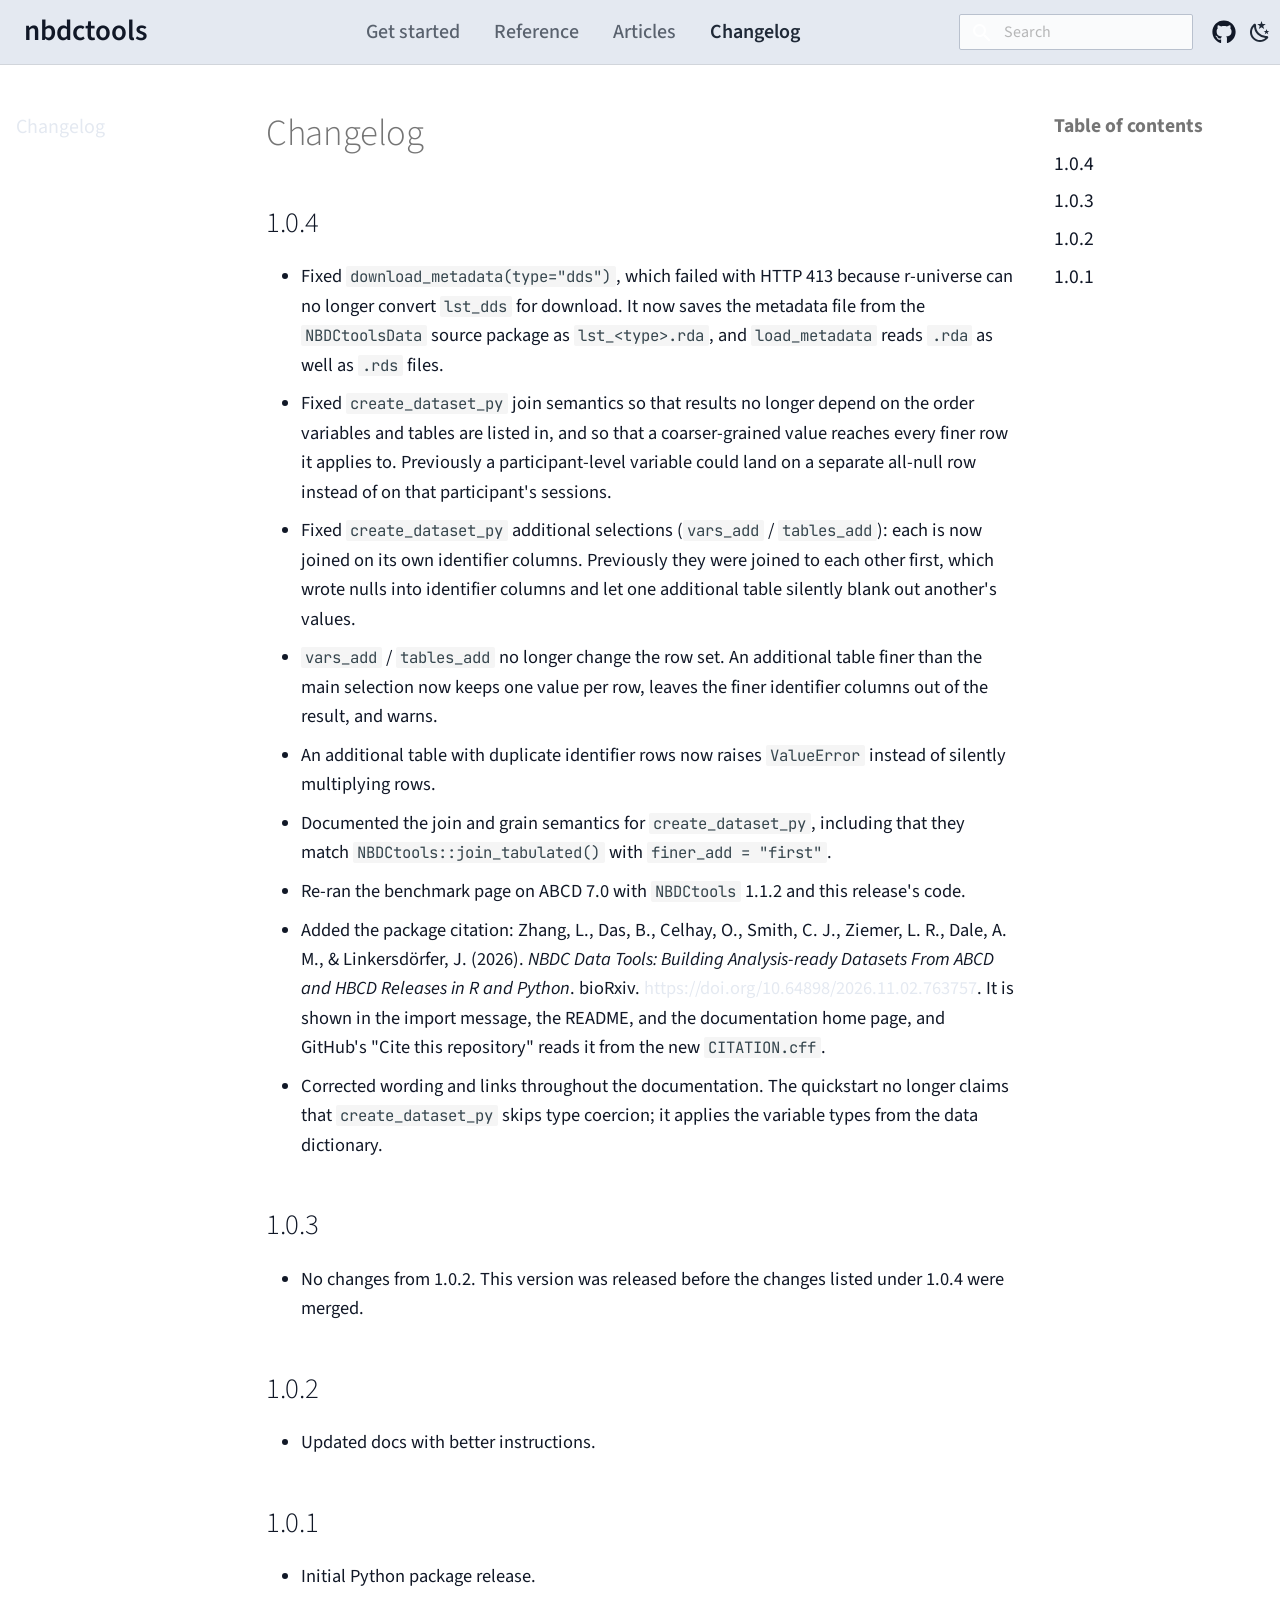
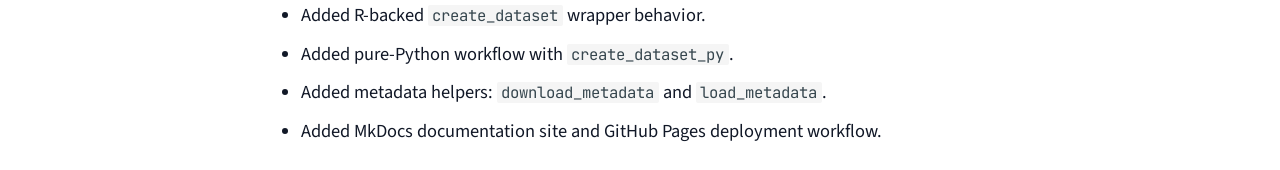
==== changelog/index.html @ 76fd2df4 "deploy: 6b6d49d60920d5ab113101029b81281e1717de40" ====
<!doctype html>
<html lang="en" class="no-js">
  <head>
    
      <meta charset="utf-8">
      <meta name="viewport" content="width=device-width,initial-scale=1">
      
        <meta name="description" content="Python version of NBDCtools, a collection of tools for working with NBDC data.">
      
      
      
        <link rel="canonical" href="https://software.nbdc-datahub.org/nbdctools-py/changelog/">
      
      
        <link rel="prev" href="../guide/troubleshooting/">
      
      
      
        
      
      
      <link rel="icon" href="../assets/images/favicon.png">
      <meta name="generator" content="mkdocs-1.6.1, mkdocs-material-9.7.6">
    
    
      
        <title>Changelog - nbdctools</title>
      
    
    
      <link rel="stylesheet" href="../assets/stylesheets/main.484c7ddc.min.css">
      
        
        <link rel="stylesheet" href="../assets/stylesheets/palette.ab4e12ef.min.css">
      
      


    
    
      
    
    
      
        
        
        <link rel="preconnect" href="https://fonts.gstatic.com" crossorigin>
        <link rel="stylesheet" href="https://fonts.googleapis.com/css?family=Source+Sans+3:300,300i,400,400i,700,700i%7CJetBrains+Mono:400,400i,700,700i&display=fallback">
        <style>:root{--md-text-font:"Source Sans 3";--md-code-font:"JetBrains Mono"}</style>
      
    
    
      <link rel="stylesheet" href="../assets/_mkdocstrings.css">
    
      <link rel="stylesheet" href="../stylesheets/pkgdown.css">
    
    <script>__md_scope=new URL("..",location),__md_hash=e=>[...e].reduce(((e,_)=>(e<<5)-e+_.charCodeAt(0)),0),__md_get=(e,_=localStorage,t=__md_scope)=>JSON.parse(_.getItem(t.pathname+"."+e)),__md_set=(e,_,t=localStorage,a=__md_scope)=>{try{t.setItem(a.pathname+"."+e,JSON.stringify(_))}catch(e){}}</script>
    
      

    
    
  </head>
  
  
    
    
      
    
    
    
    
    <body dir="ltr" data-md-color-scheme="default" data-md-color-primary="custom" data-md-color-accent="custom">
  
    
    <input class="md-toggle" data-md-toggle="drawer" type="checkbox" id="__drawer" autocomplete="off">
    <input class="md-toggle" data-md-toggle="search" type="checkbox" id="__search" autocomplete="off">
    <label class="md-overlay" for="__drawer"></label>
    <div data-md-component="skip">
      
        
        <a href="#changelog" class="md-skip">
          Skip to content
        </a>
      
    </div>
    <div data-md-component="announce">
      
    </div>
    
    
      

  

<header class="md-header md-header--shadow md-header--lifted" data-md-component="header">
  <nav class="md-header__inner md-grid" aria-label="Header">
    <a href=".." title="nbdctools" class="md-header__button md-logo" aria-label="nbdctools" data-md-component="logo">
      
  
  <svg xmlns="http://www.w3.org/2000/svg" viewBox="0 0 24 24"><path d="M12 8a3 3 0 0 0 3-3 3 3 0 0 0-3-3 3 3 0 0 0-3 3 3 3 0 0 0 3 3m0 3.54C9.64 9.35 6.5 8 3 8v11c3.5 0 6.64 1.35 9 3.54 2.36-2.19 5.5-3.54 9-3.54V8c-3.5 0-6.64 1.35-9 3.54"/></svg>

    </a>
    <label class="md-header__button md-icon" for="__drawer">
      
      <svg xmlns="http://www.w3.org/2000/svg" viewBox="0 0 24 24"><path d="M3 6h18v2H3zm0 5h18v2H3zm0 5h18v2H3z"/></svg>
    </label>
    <div class="md-header__title" data-md-component="header-title">
      <div class="md-header__ellipsis">
        <div class="md-header__topic">
          <span class="md-ellipsis">
            nbdctools
          </span>
        </div>
        <div class="md-header__topic" data-md-component="header-topic">
          <span class="md-ellipsis">
            
              Changelog
            
          </span>
        </div>
      </div>
    </div>
    
      
        <form class="md-header__option" data-md-component="palette">
  
    
    
    
    <input class="md-option" data-md-color-media="(prefers-color-scheme: light)" data-md-color-scheme="default" data-md-color-primary="custom" data-md-color-accent="custom"  aria-label="Switch to dark mode"  type="radio" name="__palette" id="__palette_0">
    
      <label class="md-header__button md-icon" title="Switch to dark mode" for="__palette_1" hidden>
        <svg xmlns="http://www.w3.org/2000/svg" viewBox="0 0 24 24"><path d="m17.75 4.09-2.53 1.94.91 3.06-2.63-1.81-2.63 1.81.91-3.06-2.53-1.94L12.44 4l1.06-3 1.06 3zm3.5 6.91-1.64 1.25.59 1.98-1.7-1.17-1.7 1.17.59-1.98L15.75 11l2.06-.05L18.5 9l.69 1.95zm-2.28 4.95c.83-.08 1.72 1.1 1.19 1.85-.32.45-.66.87-1.08 1.27C15.17 23 8.84 23 4.94 19.07c-3.91-3.9-3.91-10.24 0-14.14.4-.4.82-.76 1.27-1.08.75-.53 1.93.36 1.85 1.19-.27 2.86.69 5.83 2.89 8.02a9.96 9.96 0 0 0 8.02 2.89m-1.64 2.02a12.08 12.08 0 0 1-7.8-3.47c-2.17-2.19-3.33-5-3.49-7.82-2.81 3.14-2.7 7.96.31 10.98 3.02 3.01 7.84 3.12 10.98.31"/></svg>
      </label>
    
  
    
    
    
    <input class="md-option" data-md-color-media="(prefers-color-scheme: dark)" data-md-color-scheme="slate" data-md-color-primary="custom" data-md-color-accent="custom"  aria-label="Switch to light mode"  type="radio" name="__palette" id="__palette_1">
    
      <label class="md-header__button md-icon" title="Switch to light mode" for="__palette_0" hidden>
        <svg xmlns="http://www.w3.org/2000/svg" viewBox="0 0 24 24"><path d="M12 7a5 5 0 0 1 5 5 5 5 0 0 1-5 5 5 5 0 0 1-5-5 5 5 0 0 1 5-5m0 2a3 3 0 0 0-3 3 3 3 0 0 0 3 3 3 3 0 0 0 3-3 3 3 0 0 0-3-3m0-7 2.39 3.42C13.65 5.15 12.84 5 12 5s-1.65.15-2.39.42zM3.34 7l4.16-.35A7.2 7.2 0 0 0 5.94 8.5c-.44.74-.69 1.5-.83 2.29zm.02 10 1.76-3.77a7.131 7.131 0 0 0 2.38 4.14zM20.65 7l-1.77 3.79a7.02 7.02 0 0 0-2.38-4.15zm-.01 10-4.14.36c.59-.51 1.12-1.14 1.54-1.86.42-.73.69-1.5.83-2.29zM12 22l-2.41-3.44c.74.27 1.55.44 2.41.44.82 0 1.63-.17 2.37-.44z"/></svg>
      </label>
    
  
</form>
      
    
    
      <script>var palette=__md_get("__palette");if(palette&&palette.color){if("(prefers-color-scheme)"===palette.color.media){var media=matchMedia("(prefers-color-scheme: light)"),input=document.querySelector(media.matches?"[data-md-color-media='(prefers-color-scheme: light)']":"[data-md-color-media='(prefers-color-scheme: dark)']");palette.color.media=input.getAttribute("data-md-color-media"),palette.color.scheme=input.getAttribute("data-md-color-scheme"),palette.color.primary=input.getAttribute("data-md-color-primary"),palette.color.accent=input.getAttribute("data-md-color-accent")}for(var[key,value]of Object.entries(palette.color))document.body.setAttribute("data-md-color-"+key,value)}</script>
    
    
    
      
      
        <label class="md-header__button md-icon" for="__search">
          
          <svg xmlns="http://www.w3.org/2000/svg" viewBox="0 0 24 24"><path d="M9.5 3A6.5 6.5 0 0 1 16 9.5c0 1.61-.59 3.09-1.56 4.23l.27.27h.79l5 5-1.5 1.5-5-5v-.79l-.27-.27A6.52 6.52 0 0 1 9.5 16 6.5 6.5 0 0 1 3 9.5 6.5 6.5 0 0 1 9.5 3m0 2C7 5 5 7 5 9.5S7 14 9.5 14 14 12 14 9.5 12 5 9.5 5"/></svg>
        </label>
        <div class="md-search" data-md-component="search" role="dialog">
  <label class="md-search__overlay" for="__search"></label>
  <div class="md-search__inner" role="search">
    <form class="md-search__form" name="search">
      <input type="text" class="md-search__input" name="query" aria-label="Search" placeholder="Search" autocapitalize="off" autocorrect="off" autocomplete="off" spellcheck="false" data-md-component="search-query" required>
      <label class="md-search__icon md-icon" for="__search">
        
        <svg xmlns="http://www.w3.org/2000/svg" viewBox="0 0 24 24"><path d="M9.5 3A6.5 6.5 0 0 1 16 9.5c0 1.61-.59 3.09-1.56 4.23l.27.27h.79l5 5-1.5 1.5-5-5v-.79l-.27-.27A6.52 6.52 0 0 1 9.5 16 6.5 6.5 0 0 1 3 9.5 6.5 6.5 0 0 1 9.5 3m0 2C7 5 5 7 5 9.5S7 14 9.5 14 14 12 14 9.5 12 5 9.5 5"/></svg>
        
        <svg xmlns="http://www.w3.org/2000/svg" viewBox="0 0 24 24"><path d="M20 11v2H8l5.5 5.5-1.42 1.42L4.16 12l7.92-7.92L13.5 5.5 8 11z"/></svg>
      </label>
      <nav class="md-search__options" aria-label="Search">
        
        <button type="reset" class="md-search__icon md-icon" title="Clear" aria-label="Clear" tabindex="-1">
          
          <svg xmlns="http://www.w3.org/2000/svg" viewBox="0 0 24 24"><path d="M19 6.41 17.59 5 12 10.59 6.41 5 5 6.41 10.59 12 5 17.59 6.41 19 12 13.41 17.59 19 19 17.59 13.41 12z"/></svg>
        </button>
      </nav>
      
        <div class="md-search__suggest" data-md-component="search-suggest"></div>
      
    </form>
    <div class="md-search__output">
      <div class="md-search__scrollwrap" tabindex="0" data-md-scrollfix>
        <div class="md-search-result" data-md-component="search-result">
          <div class="md-search-result__meta">
            Initializing search
          </div>
          <ol class="md-search-result__list" role="presentation"></ol>
        </div>
      </div>
    </div>
  </div>
</div>
      
    
    
      <div class="md-header__source">
        <a href="https://github.com/nbdc-datahub/nbdctools-py" title="Go to repository" class="md-source" data-md-component="source">
  <div class="md-source__icon md-icon">
    
    <svg xmlns="http://www.w3.org/2000/svg" viewBox="0 0 512 512"><!--! Font Awesome Free 7.1.0 by @fontawesome - https://fontawesome.com License - https://fontawesome.com/license/free (Icons: CC BY 4.0, Fonts: SIL OFL 1.1, Code: MIT License) Copyright 2025 Fonticons, Inc.--><path d="M173.9 397.4c0 2-2.3 3.6-5.2 3.6-3.3.3-5.6-1.3-5.6-3.6 0-2 2.3-3.6 5.2-3.6 3-.3 5.6 1.3 5.6 3.6m-31.1-4.5c-.7 2 1.3 4.3 4.3 4.9 2.6 1 5.6 0 6.2-2s-1.3-4.3-4.3-5.2c-2.6-.7-5.5.3-6.2 2.3m44.2-1.7c-2.9.7-4.9 2.6-4.6 4.9.3 2 2.9 3.3 5.9 2.6 2.9-.7 4.9-2.6 4.6-4.6-.3-1.9-3-3.2-5.9-2.9M252.8 8C114.1 8 8 113.3 8 252c0 110.9 69.8 205.8 169.5 239.2 12.8 2.3 17.3-5.6 17.3-12.1 0-6.2-.3-40.4-.3-61.4 0 0-70 15-84.7-29.8 0 0-11.4-29.1-27.8-36.6 0 0-22.9-15.7 1.6-15.4 0 0 24.9 2 38.6 25.8 21.9 38.6 58.6 27.5 72.9 20.9 2.3-16 8.8-27.1 16-33.7-55.9-6.2-112.3-14.3-112.3-110.5 0-27.5 7.6-41.3 23.6-58.9-2.6-6.5-11.1-33.3 2.6-67.9 20.9-6.5 69 27 69 27 20-5.6 41.5-8.5 62.8-8.5s42.8 2.9 62.8 8.5c0 0 48.1-33.6 69-27 13.7 34.7 5.2 61.4 2.6 67.9 16 17.7 25.8 31.5 25.8 58.9 0 96.5-58.9 104.2-114.8 110.5 9.2 7.9 17 22.9 17 46.4 0 33.7-.3 75.4-.3 83.6 0 6.5 4.6 14.4 17.3 12.1C436.2 457.8 504 362.9 504 252 504 113.3 391.5 8 252.8 8M105.2 352.9c-1.3 1-1 3.3.7 5.2 1.6 1.6 3.9 2.3 5.2 1 1.3-1 1-3.3-.7-5.2-1.6-1.6-3.9-2.3-5.2-1m-10.8-8.1c-.7 1.3.3 2.9 2.3 3.9 1.6 1 3.6.7 4.3-.7.7-1.3-.3-2.9-2.3-3.9-2-.6-3.6-.3-4.3.7m32.4 35.6c-1.6 1.3-1 4.3 1.3 6.2 2.3 2.3 5.2 2.6 6.5 1 1.3-1.3.7-4.3-1.3-6.2-2.2-2.3-5.2-2.6-6.5-1m-11.4-14.7c-1.6 1-1.6 3.6 0 5.9s4.3 3.3 5.6 2.3c1.6-1.3 1.6-3.9 0-6.2-1.4-2.3-4-3.3-5.6-2"/></svg>
  </div>
  <div class="md-source__repository">
    nbdc-datahub/nbdctools-py
  </div>
</a>
      </div>
    
  </nav>
  
    
      
<nav class="md-tabs" aria-label="Tabs" data-md-component="tabs">
  <div class="md-grid">
    <ul class="md-tabs__list">
      
        
  
  
  
  
    
    
      <li class="md-tabs__item">
        <a href=".." class="md-tabs__link">
          
  
  
    
  
  Get started

        </a>
      </li>
    
  

      
        
  
  
  
  
    <li class="md-tabs__item">
      <a href="../api/reference/" class="md-tabs__link">
        
  
  
    
  
  Reference

      </a>
    </li>
  

      
        
  
  
  
  
    
    
      <li class="md-tabs__item">
        <a href="../guide/r_wrapper/" class="md-tabs__link">
          
  
  
    
  
  Articles

        </a>
      </li>
    
  

      
        
  
  
  
    
  
  
    <li class="md-tabs__item md-tabs__item--active">
      <a href="./" class="md-tabs__link">
        
  
  
    
  
  Changelog

      </a>
    </li>
  

      
    </ul>
  </div>
</nav>
    
  
</header>
    
    <div class="md-container" data-md-component="container">
      
      
        
      
      <main class="md-main" data-md-component="main">
        <div class="md-main__inner md-grid">
          
            
              
              <div class="md-sidebar md-sidebar--primary" data-md-component="sidebar" data-md-type="navigation" >
                <div class="md-sidebar__scrollwrap">
                  <div class="md-sidebar__inner">
                    


  


<nav class="md-nav md-nav--primary md-nav--lifted" aria-label="Navigation" data-md-level="0">
  <label class="md-nav__title" for="__drawer">
    <a href=".." title="nbdctools" class="md-nav__button md-logo" aria-label="nbdctools" data-md-component="logo">
      
  
  <svg xmlns="http://www.w3.org/2000/svg" viewBox="0 0 24 24"><path d="M12 8a3 3 0 0 0 3-3 3 3 0 0 0-3-3 3 3 0 0 0-3 3 3 3 0 0 0 3 3m0 3.54C9.64 9.35 6.5 8 3 8v11c3.5 0 6.64 1.35 9 3.54 2.36-2.19 5.5-3.54 9-3.54V8c-3.5 0-6.64 1.35-9 3.54"/></svg>

    </a>
    nbdctools
  </label>
  
    <div class="md-nav__source">
      <a href="https://github.com/nbdc-datahub/nbdctools-py" title="Go to repository" class="md-source" data-md-component="source">
  <div class="md-source__icon md-icon">
    
    <svg xmlns="http://www.w3.org/2000/svg" viewBox="0 0 512 512"><!--! Font Awesome Free 7.1.0 by @fontawesome - https://fontawesome.com License - https://fontawesome.com/license/free (Icons: CC BY 4.0, Fonts: SIL OFL 1.1, Code: MIT License) Copyright 2025 Fonticons, Inc.--><path d="M173.9 397.4c0 2-2.3 3.6-5.2 3.6-3.3.3-5.6-1.3-5.6-3.6 0-2 2.3-3.6 5.2-3.6 3-.3 5.6 1.3 5.6 3.6m-31.1-4.5c-.7 2 1.3 4.3 4.3 4.9 2.6 1 5.6 0 6.2-2s-1.3-4.3-4.3-5.2c-2.6-.7-5.5.3-6.2 2.3m44.2-1.7c-2.9.7-4.9 2.6-4.6 4.9.3 2 2.9 3.3 5.9 2.6 2.9-.7 4.9-2.6 4.6-4.6-.3-1.9-3-3.2-5.9-2.9M252.8 8C114.1 8 8 113.3 8 252c0 110.9 69.8 205.8 169.5 239.2 12.8 2.3 17.3-5.6 17.3-12.1 0-6.2-.3-40.4-.3-61.4 0 0-70 15-84.7-29.8 0 0-11.4-29.1-27.8-36.6 0 0-22.9-15.7 1.6-15.4 0 0 24.9 2 38.6 25.8 21.9 38.6 58.6 27.5 72.9 20.9 2.3-16 8.8-27.1 16-33.7-55.9-6.2-112.3-14.3-112.3-110.5 0-27.5 7.6-41.3 23.6-58.9-2.6-6.5-11.1-33.3 2.6-67.9 20.9-6.5 69 27 69 27 20-5.6 41.5-8.5 62.8-8.5s42.8 2.9 62.8 8.5c0 0 48.1-33.6 69-27 13.7 34.7 5.2 61.4 2.6 67.9 16 17.7 25.8 31.5 25.8 58.9 0 96.5-58.9 104.2-114.8 110.5 9.2 7.9 17 22.9 17 46.4 0 33.7-.3 75.4-.3 83.6 0 6.5 4.6 14.4 17.3 12.1C436.2 457.8 504 362.9 504 252 504 113.3 391.5 8 252.8 8M105.2 352.9c-1.3 1-1 3.3.7 5.2 1.6 1.6 3.9 2.3 5.2 1 1.3-1 1-3.3-.7-5.2-1.6-1.6-3.9-2.3-5.2-1m-10.8-8.1c-.7 1.3.3 2.9 2.3 3.9 1.6 1 3.6.7 4.3-.7.7-1.3-.3-2.9-2.3-3.9-2-.6-3.6-.3-4.3.7m32.4 35.6c-1.6 1.3-1 4.3 1.3 6.2 2.3 2.3 5.2 2.6 6.5 1 1.3-1.3.7-4.3-1.3-6.2-2.2-2.3-5.2-2.6-6.5-1m-11.4-14.7c-1.6 1-1.6 3.6 0 5.9s4.3 3.3 5.6 2.3c1.6-1.3 1.6-3.9 0-6.2-1.4-2.3-4-3.3-5.6-2"/></svg>
  </div>
  <div class="md-source__repository">
    nbdc-datahub/nbdctools-py
  </div>
</a>
    </div>
  
  <ul class="md-nav__list" data-md-scrollfix>
    
      
      
  
  
  
  
    
    
      
        
          
        
      
        
      
        
      
    
    
    
      
      
    
    
    <li class="md-nav__item md-nav__item--nested">
      
        
        
        <input class="md-nav__toggle md-toggle " type="checkbox" id="__nav_1" >
        
          
          <div class="md-nav__link md-nav__container">
            <a href=".." class="md-nav__link ">
              
  
  
  <span class="md-ellipsis">
    
  
    Get started
  

    
  </span>
  
  

            </a>
            
              
              <label class="md-nav__link " for="__nav_1" id="__nav_1_label" tabindex="0">
                <span class="md-nav__icon md-icon"></span>
              </label>
            
          </div>
        
        <nav class="md-nav" data-md-level="1" aria-labelledby="__nav_1_label" aria-expanded="false">
          <label class="md-nav__title" for="__nav_1">
            <span class="md-nav__icon md-icon"></span>
            
  
    Get started
  

          </label>
          <ul class="md-nav__list" data-md-scrollfix>
            
              
            
              
                
  
  
  
  
    <li class="md-nav__item">
      <a href="../installation/" class="md-nav__link">
        
  
  
  <span class="md-ellipsis">
    
  
    Installation
  

    
  </span>
  
  

      </a>
    </li>
  

              
            
              
                
  
  
  
  
    <li class="md-nav__item">
      <a href="../quickstart/" class="md-nav__link">
        
  
  
  <span class="md-ellipsis">
    
  
    Quickstart
  

    
  </span>
  
  

      </a>
    </li>
  

              
            
          </ul>
        </nav>
      
    </li>
  

    
      
      
  
  
  
  
    <li class="md-nav__item">
      <a href="../api/reference/" class="md-nav__link">
        
  
  
  <span class="md-ellipsis">
    
  
    Reference
  

    
  </span>
  
  

      </a>
    </li>
  

    
      
      
  
  
  
  
    
    
      
        
      
        
      
        
      
        
      
        
      
    
    
    
      
      
    
    
    <li class="md-nav__item md-nav__item--nested">
      
        
        
        <input class="md-nav__toggle md-toggle " type="checkbox" id="__nav_3" >
        
          
          <label class="md-nav__link" for="__nav_3" id="__nav_3_label" tabindex="0">
            
  
  
  <span class="md-ellipsis">
    
  
    Articles
  

    
  </span>
  
  

            <span class="md-nav__icon md-icon"></span>
          </label>
        
        <nav class="md-nav" data-md-level="1" aria-labelledby="__nav_3_label" aria-expanded="false">
          <label class="md-nav__title" for="__nav_3">
            <span class="md-nav__icon md-icon"></span>
            
  
    Articles
  

          </label>
          <ul class="md-nav__list" data-md-scrollfix>
            
              
                
  
  
  
  
    <li class="md-nav__item">
      <a href="../guide/r_wrapper/" class="md-nav__link">
        
  
  
  <span class="md-ellipsis">
    
  
    R wrapper
  

    
  </span>
  
  

      </a>
    </li>
  

              
            
              
                
  
  
  
  
    <li class="md-nav__item">
      <a href="../guide/pure_python/" class="md-nav__link">
        
  
  
  <span class="md-ellipsis">
    
  
    Pure Python
  

    
  </span>
  
  

      </a>
    </li>
  

              
            
              
                
  
  
  
  
    <li class="md-nav__item">
      <a href="../guide/metadata/" class="md-nav__link">
        
  
  
  <span class="md-ellipsis">
    
  
    Metadata Workflow
  

    
  </span>
  
  

      </a>
    </li>
  

              
            
              
                
  
  
  
  
    <li class="md-nav__item">
      <a href="../guide/benchmark/" class="md-nav__link">
        
  
  
  <span class="md-ellipsis">
    
  
    Benchmark
  

    
  </span>
  
  

      </a>
    </li>
  

              
            
              
                
  
  
  
  
    <li class="md-nav__item">
      <a href="../guide/troubleshooting/" class="md-nav__link">
        
  
  
  <span class="md-ellipsis">
    
  
    Troubleshooting
  

    
  </span>
  
  

      </a>
    </li>
  

              
            
          </ul>
        </nav>
      
    </li>
  

    
      
      
  
  
    
  
  
  
    <li class="md-nav__item md-nav__item--active">
      
      <input class="md-nav__toggle md-toggle" type="checkbox" id="__toc">
      
      
        
      
      
        <label class="md-nav__link md-nav__link--active" for="__toc">
          
  
  
  <span class="md-ellipsis">
    
  
    Changelog
  

    
  </span>
  
  

          <span class="md-nav__icon md-icon"></span>
        </label>
      
      <a href="./" class="md-nav__link md-nav__link--active">
        
  
  
  <span class="md-ellipsis">
    
  
    Changelog
  

    
  </span>
  
  

      </a>
      
        

<nav class="md-nav md-nav--secondary" aria-label="Table of contents">
  
  
  
    
  
  
    <label class="md-nav__title" for="__toc">
      <span class="md-nav__icon md-icon"></span>
      Table of contents
    </label>
    <ul class="md-nav__list" data-md-component="toc" data-md-scrollfix>
      
        <li class="md-nav__item">
  <a href="#104" class="md-nav__link">
    <span class="md-ellipsis">
      
        1.0.4
      
    </span>
  </a>
  
</li>
      
        <li class="md-nav__item">
  <a href="#103" class="md-nav__link">
    <span class="md-ellipsis">
      
        1.0.3
      
    </span>
  </a>
  
</li>
      
        <li class="md-nav__item">
  <a href="#102" class="md-nav__link">
    <span class="md-ellipsis">
      
        1.0.2
      
    </span>
  </a>
  
</li>
      
        <li class="md-nav__item">
  <a href="#101" class="md-nav__link">
    <span class="md-ellipsis">
      
        1.0.1
      
    </span>
  </a>
  
</li>
      
    </ul>
  
</nav>
      
    </li>
  

    
  </ul>
</nav>
                  </div>
                </div>
              </div>
            
            
              
              <div class="md-sidebar md-sidebar--secondary" data-md-component="sidebar" data-md-type="toc" >
                <div class="md-sidebar__scrollwrap">
                  <div class="md-sidebar__inner">
                    

<nav class="md-nav md-nav--secondary" aria-label="Table of contents">
  
  
  
    
  
  
    <label class="md-nav__title" for="__toc">
      <span class="md-nav__icon md-icon"></span>
      Table of contents
    </label>
    <ul class="md-nav__list" data-md-component="toc" data-md-scrollfix>
      
        <li class="md-nav__item">
  <a href="#104" class="md-nav__link">
    <span class="md-ellipsis">
      
        1.0.4
      
    </span>
  </a>
  
</li>
      
        <li class="md-nav__item">
  <a href="#103" class="md-nav__link">
    <span class="md-ellipsis">
      
        1.0.3
      
    </span>
  </a>
  
</li>
      
        <li class="md-nav__item">
  <a href="#102" class="md-nav__link">
    <span class="md-ellipsis">
      
        1.0.2
      
    </span>
  </a>
  
</li>
      
        <li class="md-nav__item">
  <a href="#101" class="md-nav__link">
    <span class="md-ellipsis">
      
        1.0.1
      
    </span>
  </a>
  
</li>
      
    </ul>
  
</nav>
                  </div>
                </div>
              </div>
            
          
          
            <div class="md-content" data-md-component="content">
              
              <article class="md-content__inner md-typeset">
                
                  


  
  


<h1 id="changelog">Changelog<a class="headerlink" href="#changelog" title="Permanent link">&para;</a></h1>
<h2 id="104">1.0.4<a class="headerlink" href="#104" title="Permanent link">&para;</a></h2>
<ul>
<li>Fixed <code>download_metadata(type="dds")</code>, which failed with HTTP 413 because
  r-universe can no longer convert <code>lst_dds</code> for download. It now saves the
  metadata file from the <code>NBDCtoolsData</code> source package as <code>lst_&lt;type&gt;.rda</code>,
  and <code>load_metadata</code> reads <code>.rda</code> as well as <code>.rds</code> files.</li>
<li>Fixed <code>create_dataset_py</code> join semantics so that results no longer depend on
  the order variables and tables are listed in, and so that a coarser-grained
  value reaches every finer row it applies to. Previously a participant-level
  variable could land on a separate all-null row instead of on that
  participant's sessions.</li>
<li>Fixed <code>create_dataset_py</code> additional selections (<code>vars_add</code> / <code>tables_add</code>):
  each is now joined on its own identifier columns. Previously they were joined
  to each other first, which wrote nulls into identifier columns and let one
  additional table silently blank out another's values.</li>
<li><code>vars_add</code> / <code>tables_add</code> no longer change the row set. An additional table
  finer than the main selection now keeps one value per row, leaves the finer
  identifier columns out of the result, and warns.</li>
<li>An additional table with duplicate identifier rows now raises <code>ValueError</code>
  instead of silently multiplying rows.</li>
<li>Documented the join and grain semantics for <code>create_dataset_py</code>, including
  that they match <code>NBDCtools::join_tabulated()</code> with <code>finer_add = "first"</code>.</li>
<li>Re-ran the benchmark page on ABCD 7.0 with <code>NBDCtools</code> 1.1.2 and this
  release's code.</li>
<li>Added the package citation: Zhang, L., Das, B., Celhay, O., Smith, C. J.,
  Ziemer, L. R., Dale, A. M., &amp; Linkersdörfer, J. (2026). <em>NBDC Data Tools:
  Building Analysis-ready Datasets From ABCD and HBCD Releases in R and
  Python</em>. bioRxiv. <a href="https://doi.org/10.64898/2026.11.02.763757">https://doi.org/10.64898/2026.11.02.763757</a>. It is shown
  in the import message, the README, and the documentation home page, and
  GitHub's "Cite this repository" reads it from the new <code>CITATION.cff</code>.</li>
<li>Corrected wording and links throughout the documentation. The quickstart no
  longer claims that <code>create_dataset_py</code> skips type coercion; it applies the
  variable types from the data dictionary.</li>
</ul>
<h2 id="103">1.0.3<a class="headerlink" href="#103" title="Permanent link">&para;</a></h2>
<ul>
<li>No changes from 1.0.2. This version was released before the changes listed
  under 1.0.4 were merged.</li>
</ul>
<h2 id="102">1.0.2<a class="headerlink" href="#102" title="Permanent link">&para;</a></h2>
<ul>
<li>Updated docs with better instructions.</li>
</ul>
<h2 id="101">1.0.1<a class="headerlink" href="#101" title="Permanent link">&para;</a></h2>
<ul>
<li>Initial Python package release.</li>
<li>Added R-backed <code>create_dataset</code> wrapper behavior.</li>
<li>Added pure-Python workflow with <code>create_dataset_py</code>.</li>
<li>Added metadata helpers: <code>download_metadata</code> and <code>load_metadata</code>.</li>
<li>Added MkDocs documentation site and GitHub Pages deployment workflow.</li>
</ul>












                
              </article>
            </div>
          
          
<script>var target=document.getElementById(location.hash.slice(1));target&&target.name&&(target.checked=target.name.startsWith("__tabbed_"))</script>
        </div>
        
      </main>
      
        <footer class="md-footer">
  
  <div class="md-footer-meta md-typeset">
    <div class="md-footer-meta__inner md-grid">
      <div class="md-copyright">
  
  
</div>
      
    </div>
  </div>
</footer>
      
    </div>
    <div class="md-dialog" data-md-component="dialog">
      <div class="md-dialog__inner md-typeset"></div>
    </div>
    
    
    
      
      
      <script id="__config" type="application/json">{"annotate": null, "base": "..", "features": ["navigation.tabs", "navigation.tabs.sticky", "navigation.indexes", "content.code.copy", "search.suggest", "search.highlight"], "search": "../assets/javascripts/workers/search.2c215733.min.js", "tags": null, "translations": {"clipboard.copied": "Copied to clipboard", "clipboard.copy": "Copy to clipboard", "search.result.more.one": "1 more on this page", "search.result.more.other": "# more on this page", "search.result.none": "No matching documents", "search.result.one": "1 matching document", "search.result.other": "# matching documents", "search.result.placeholder": "Type to start searching", "search.result.term.missing": "Missing", "select.version": "Select version"}, "version": null}</script>
    
    
      <script src="../assets/javascripts/bundle.79ae519e.min.js"></script>
      
        <script src="../javascripts/header-home-link.js"></script>
      
    
  </body>
</html>
---- assets/stylesheets/main.484c7ddc.min.css ----
@charset "UTF-8";html{-webkit-text-size-adjust:none;-moz-text-size-adjust:none;text-size-adjust:none;box-sizing:border-box}*,:after,:before{box-sizing:inherit}@media (prefers-reduced-motion){*,:after,:before{transition:none!important}}body{margin:0}a,button,input,label{-webkit-tap-highlight-color:transparent}a{color:inherit;text-decoration:none}hr{border:0;box-sizing:initial;display:block;height:.05rem;overflow:visible;padding:0}small{font-size:80%}sub,sup{line-height:1em}img{border-style:none}table{border-collapse:initial;border-spacing:0}td,th{font-weight:400;vertical-align:top}button{background:#0000;border:0;font-family:inherit;font-size:inherit;margin:0;padding:0}input{border:0;outline:none}:root{--md-primary-fg-color:#4051b5;--md-primary-fg-color--light:#5d6cc0;--md-primary-fg-color--dark:#303fa1;--md-primary-bg-color:#fff;--md-primary-bg-color--light:#ffffffb3;--md-accent-fg-color:#526cfe;--md-accent-fg-color--transparent:#526cfe1a;--md-accent-bg-color:#fff;--md-accent-bg-color--light:#ffffffb3}[data-md-color-scheme=default]{color-scheme:light}[data-md-color-scheme=default] img[src$="#gh-dark-mode-only"],[data-md-color-scheme=default] img[src$="#only-dark"]{display:none}:root,[data-md-color-scheme=default]{--md-hue:225deg;--md-default-fg-color:#000000de;--md-default-fg-color--light:#0000008a;--md-default-fg-color--lighter:#00000052;--md-default-fg-color--lightest:#00000012;--md-default-bg-color:#fff;--md-default-bg-color--light:#ffffffb3;--md-default-bg-color--lighter:#ffffff4d;--md-default-bg-color--lightest:#ffffff1f;--md-code-fg-color:#36464e;--md-code-bg-color:#f5f5f5;--md-code-bg-color--light:#f5f5f5b3;--md-code-bg-color--lighter:#f5f5f54d;--md-code-hl-color:#4287ff;--md-code-hl-color--light:#4287ff1a;--md-code-hl-number-color:#d52a2a;--md-code-hl-special-color:#db1457;--md-code-hl-function-color:#a846b9;--md-code-hl-constant-color:#6e59d9;--md-code-hl-keyword-color:#3f6ec6;--md-code-hl-string-color:#1c7d4d;--md-code-hl-name-color:var(--md-code-fg-color);--md-code-hl-operator-color:var(--md-default-fg-color--light);--md-code-hl-punctuation-color:var(--md-default-fg-color--light);--md-code-hl-comment-color:var(--md-default-fg-color--light);--md-code-hl-generic-color:var(--md-default-fg-color--light);--md-code-hl-variable-color:var(--md-default-fg-color--light);--md-typeset-color:var(--md-default-fg-color);--md-typeset-a-color:var(--md-primary-fg-color);--md-typeset-del-color:#f5503d26;--md-typeset-ins-color:#0bd57026;--md-typeset-kbd-color:#fafafa;--md-typeset-kbd-accent-color:#fff;--md-typeset-kbd-border-color:#b8b8b8;--md-typeset-mark-color:#ffff0080;--md-typeset-table-color:#0000001f;--md-typeset-table-color--light:rgba(0,0,0,.035);--md-admonition-fg-color:var(--md-default-fg-color);--md-admonition-bg-color:var(--md-default-bg-color);--md-warning-fg-color:#000000de;--md-warning-bg-color:#ff9;--md-footer-fg-color:#fff;--md-footer-fg-color--light:#ffffffb3;--md-footer-fg-color--lighter:#ffffff73;--md-footer-bg-color:#000000de;--md-footer-bg-color--dark:#00000052;--md-shadow-z1:0 0.2rem 0.5rem #0000000d,0 0 0.05rem #0000001a;--md-shadow-z2:0 0.2rem 0.5rem #0000001a,0 0 0.05rem #00000040;--md-shadow-z3:0 0.2rem 0.5rem #0003,0 0 0.05rem #00000059}.md-icon svg{fill:currentcolor;display:block;height:1.2rem;width:1.2rem}body{-webkit-font-smoothing:antialiased;-moz-osx-font-smoothing:grayscale;--md-text-font-family:var(--md-text-font,_),-apple-system,BlinkMacSystemFont,Helvetica,Arial,sans-serif;--md-code-font-family:var(--md-code-font,_),SFMono-Regular,Consolas,Menlo,monospace}aside,body,input{font-feature-settings:"kern","liga";color:var(--md-typeset-color);font-family:var(--md-text-font-family)}code,kbd,pre{font-feature-settings:"kern";font-family:var(--md-code-font-family)}:root{--md-typeset-table-sort-icon:url('data:image/svg+xml;charset=utf-8,<svg xmlns="http://www.w3.org/2000/svg" viewBox="0 0 24 24"><path d="m18 21-4-4h3V7h-3l4-4 4 4h-3v10h3M2 19v-2h10v2M2 13v-2h7v2M2 7V5h4v2z"/></svg>');--md-typeset-table-sort-icon--asc:url('data:image/svg+xml;charset=utf-8,<svg xmlns="http://www.w3.org/2000/svg" viewBox="0 0 24 24"><path d="M19 17h3l-4 4-4-4h3V3h2M2 17h10v2H2M6 5v2H2V5m0 6h7v2H2z"/></svg>');--md-typeset-table-sort-icon--desc:url('data:image/svg+xml;charset=utf-8,<svg xmlns="http://www.w3.org/2000/svg" viewBox="0 0 24 24"><path d="M19 7h3l-4-4-4 4h3v14h2M2 17h10v2H2M6 5v2H2V5m0 6h7v2H2z"/></svg>')}.md-typeset{-webkit-print-color-adjust:exact;color-adjust:exact;font-size:.8rem;line-height:1.6;overflow-wrap:break-word}@media print{.md-typeset{font-size:.68rem}}.md-typeset blockquote,.md-typeset dl,.md-typeset figure,.md-typeset ol,.md-typeset pre,.md-typeset ul{margin-bottom:1em;margin-top:1em}.md-typeset h1{color:var(--md-default-fg-color--light);font-size:2em;line-height:1.3;margin:0 0 1.25em}.md-typeset h1,.md-typeset h2{font-weight:300;letter-spacing:-.01em}.md-typeset h2{font-size:1.5625em;line-height:1.4;margin:1.6em 0 .64em}.md-typeset h3{font-size:1.25em;font-weight:400;letter-spacing:-.01em;line-height:1.5;margin:1.6em 0 .8em}.md-typeset h2+h3{margin-top:.8em}.md-typeset h4{font-weight:700;letter-spacing:-.01em;margin:1em 0}.md-typeset h5,.md-typeset h6{color:var(--md-default-fg-color--light);font-size:.8em;font-weight:700;letter-spacing:-.01em;margin:1.25em 0}.md-typeset h5{text-transform:uppercase}.md-typeset h5 code{text-transform:none}.md-typeset hr{border-bottom:.05rem solid var(--md-default-fg-color--lightest);display:flow-root;margin:1.5em 0}.md-typeset a{color:var(--md-typeset-a-color);word-break:break-word}.md-typeset a,.md-typeset a:before{transition:color 125ms}.md-typeset a:focus,.md-typeset a:hover{color:var(--md-accent-fg-color)}.md-typeset a:focus code,.md-typeset a:hover code{background-color:var(--md-accent-fg-color--transparent);color:var(--md-accent-fg-color)}.md-typeset a code{color:var(--md-typeset-a-color)}.md-typeset a.focus-visible{outline-color:var(--md-accent-fg-color);outline-offset:.2rem}.md-typeset code,.md-typeset kbd,.md-typeset pre{color:var(--md-code-fg-color);direction:ltr;font-variant-ligatures:none;transition:background-color 125ms}@media print{.md-typeset code,.md-typeset kbd,.md-typeset pre{white-space:pre-wrap}}.md-typeset code{background-color:var(--md-code-bg-color);border-radius:.1rem;-webkit-box-decoration-break:clone;box-decoration-break:clone;font-size:.85em;padding:0 .2941176471em;transition:color 125ms,background-color 125ms;word-break:break-word}.md-typeset code:not(.focus-visible){-webkit-tap-highlight-color:transparent;outline:none}.md-typeset pre{display:flow-root;line-height:1.4;position:relative}.md-typeset pre>code{-webkit-box-decoration-break:slice;box-decoration-break:slice;box-shadow:none;display:block;margin:0;outline-color:var(--md-accent-fg-color);overflow:auto;padding:.7720588235em 1.1764705882em;scrollbar-color:var(--md-default-fg-color--lighter) #0000;scrollbar-width:thin;touch-action:auto;word-break:normal}.md-typeset pre>code:hover{scrollbar-color:var(--md-accent-fg-color) #0000}.md-typeset pre>code::-webkit-scrollbar{height:.2rem;width:.2rem}.md-typeset pre>code::-webkit-scrollbar-thumb{background-color:var(--md-default-fg-color--lighter)}.md-typeset pre>code::-webkit-scrollbar-thumb:hover{background-color:var(--md-accent-fg-color)}.md-typeset kbd{background-color:var(--md-typeset-kbd-color);border-radius:.1rem;box-shadow:0 .1rem 0 .05rem var(--md-typeset-kbd-border-color),0 .1rem 0 var(--md-typeset-kbd-border-color),0 -.1rem .2rem var(--md-typeset-kbd-accent-color) inset;color:var(--md-default-fg-color);display:inline-block;font-size:.75em;padding:0 .6666666667em;vertical-align:text-top;word-break:break-word}.md-typeset mark{background-color:var(--md-typeset-mark-color);-webkit-box-decoration-break:clone;box-decoration-break:clone;color:inherit;word-break:break-word}.md-typeset abbr{cursor:help;text-decoration:none}.md-typeset [data-preview],.md-typeset abbr{border-bottom:.05rem dotted var(--md-default-fg-color--light)}.md-typeset small{opacity:.75}[dir=ltr] .md-typeset sub,[dir=ltr] .md-typeset sup{margin-left:.078125em}[dir=rtl] .md-typeset sub,[dir=rtl] .md-typeset sup{margin-right:.078125em}[dir=ltr] .md-typeset blockquote{padding-left:.6rem}[dir=rtl] .md-typeset blockquote{padding-right:.6rem}[dir=ltr] .md-typeset blockquote{border-left:.2rem solid var(--md-default-fg-color--lighter)}[dir=rtl] .md-typeset blockquote{border-right:.2rem solid var(--md-default-fg-color--lighter)}.md-typeset blockquote{color:var(--md-default-fg-color--light);margin-left:0;margin-right:0}.md-typeset ul{list-style-type:disc}.md-typeset ul[type]{list-style-type:revert-layer}[dir=ltr] .md-typeset ol,[dir=ltr] .md-typeset ul{margin-left:.625em}[dir=rtl] .md-typeset ol,[dir=rtl] .md-typeset ul{margin-right:.625em}.md-typeset ol,.md-typeset ul{padding:0}.md-typeset ol:not([hidden]),.md-typeset ul:not([hidden]){display:flow-root}.md-typeset ol ol,.md-typeset ul ol{list-style-type:lower-alpha}.md-typeset ol ol ol,.md-typeset ul ol ol{list-style-type:lower-roman}.md-typeset ol ol ol ol,.md-typeset ul ol ol ol{list-style-type:upper-alpha}.md-typeset ol ol ol ol ol,.md-typeset ul ol ol ol ol{list-style-type:upper-roman}.md-typeset ol[type],.md-typeset ul[type]{list-style-type:revert-layer}[dir=ltr] .md-typeset ol li,[dir=ltr] .md-typeset ul li{margin-left:1.25em}[dir=rtl] .md-typeset ol li,[dir=rtl] .md-typeset ul li{margin-right:1.25em}.md-typeset ol li,.md-typeset ul li{margin-bottom:.5em}.md-typeset ol li blockquote,.md-typeset ol li p,.md-typeset ul li blockquote,.md-typeset ul li p{margin:.5em 0}.md-typeset ol li:last-child,.md-typeset ul li:last-child{margin-bottom:0}[dir=ltr] .md-typeset ol li ol,[dir=ltr] .md-typeset ol li ul,[dir=ltr] .md-typeset ul li ol,[dir=ltr] .md-typeset ul li ul{margin-left:.625em}[dir=rtl] .md-typeset ol li ol,[dir=rtl] .md-typeset ol li ul,[dir=rtl] .md-typeset ul li ol,[dir=rtl] .md-typeset ul li ul{margin-right:.625em}.md-typeset ol li ol,.md-typeset ol li ul,.md-typeset ul li ol,.md-typeset ul li ul{margin-bottom:.5em;margin-top:.5em}[dir=ltr] .md-typeset dd{margin-left:1.875em}[dir=rtl] .md-typeset dd{margin-right:1.875em}.md-typeset dd{margin-bottom:1.5em;margin-top:1em}.md-typeset img,.md-typeset svg,.md-typeset video{height:auto;max-width:100%}.md-typeset img[align=left]{margin:1em 1em 1em 0}.md-typeset img[align=right]{margin:1em 0 1em 1em}.md-typeset img[align]:only-child{margin-top:0}.md-typeset figure{display:flow-root;margin:1em auto;max-width:100%;text-align:center;width:fit-content}.md-typeset figure img{display:block;margin:0 auto}.md-typeset figcaption{font-style:italic;margin:1em auto;max-width:24rem}.md-typeset iframe{max-width:100%}.md-typeset table:not([class]){background-color:var(--md-default-bg-color);border:.05rem solid var(--md-typeset-table-color);border-radius:.1rem;display:inline-block;font-size:.64rem;max-width:100%;overflow:auto;touch-action:auto}@media print{.md-typeset table:not([class]){display:table}}.md-typeset table:not([class])+*{margin-top:1.5em}.md-typeset table:not([class]) td>:first-child,.md-typeset table:not([class]) th>:first-child{margin-top:0}.md-typeset table:not([class]) td>:last-child,.md-typeset table:not([class]) th>:last-child{margin-bottom:0}.md-typeset table:not([class]) td:not([align]),.md-typeset table:not([class]) th:not([align]){text-align:left}[dir=rtl] .md-typeset table:not([class]) td:not([align]),[dir=rtl] .md-typeset table:not([class]) th:not([align]){text-align:right}.md-typeset table:not([class]) th{font-weight:700;min-width:5rem;padding:.9375em 1.25em;vertical-align:top}.md-typeset table:not([class]) td{border-top:.05rem solid var(--md-typeset-table-color);padding:.9375em 1.25em;vertical-align:top}.md-typeset table:not([class]) tbody tr{transition:background-color 125ms}.md-typeset table:not([class]) tbody tr:hover{background-color:var(--md-typeset-table-color--light);box-shadow:0 .05rem 0 var(--md-default-bg-color) inset}.md-typeset table:not([class]) a{word-break:normal}.md-typeset table th[role=columnheader]{cursor:pointer}[dir=ltr] .md-typeset table th[role=columnheader]:after{margin-left:.5em}[dir=rtl] .md-typeset table th[role=columnheader]:after{margin-right:.5em}.md-typeset table th[role=columnheader]:after{content:"";display:inline-block;height:1.2em;-webkit-mask-image:var(--md-typeset-table-sort-icon);mask-image:var(--md-typeset-table-sort-icon);-webkit-mask-repeat:no-repeat;mask-repeat:no-repeat;-webkit-mask-size:contain;mask-size:contain;transition:background-color 125ms;vertical-align:text-bottom;width:1.2em}.md-typeset table th[role=columnheader]:hover:after{background-color:var(--md-default-fg-color--lighter)}.md-typeset table th[role=columnheader][aria-sort=ascending]:after{background-color:var(--md-default-fg-color--light);-webkit-mask-image:var(--md-typeset-table-sort-icon--asc);mask-image:var(--md-typeset-table-sort-icon--asc)}.md-typeset table th[role=columnheader][aria-sort=descending]:after{background-color:var(--md-default-fg-color--light);-webkit-mask-image:var(--md-typeset-table-sort-icon--desc);mask-image:var(--md-typeset-table-sort-icon--desc)}.md-typeset__scrollwrap{margin:1em -.8rem;overflow-x:auto;touch-action:auto}.md-typeset__table{display:inline-block;margin-bottom:.5em;padding:0 .8rem}@media print{.md-typeset__table{display:block}}html .md-typeset__table table{display:table;margin:0;overflow:hidden;width:100%}@media screen and (max-width:44.984375em){.md-content__inner>pre{margin:1em -.8rem}.md-content__inner>pre code{border-radius:0}}.md-typeset .md-author{border-radius:100%;display:block;flex-shrink:0;height:1.6rem;overflow:hidden;position:relative;transition:color 125ms,transform 125ms;width:1.6rem}.md-typeset .md-author img{display:block}.md-typeset .md-author--more{background:var(--md-default-fg-color--lightest);color:var(--md-default-fg-color--lighter);font-size:.6rem;font-weight:700;line-height:1.6rem;text-align:center}.md-typeset .md-author--long{height:2.4rem;width:2.4rem}.md-typeset a.md-author{transform:scale(1)}.md-typeset a.md-author img{border-radius:100%;filter:grayscale(100%) opacity(75%);transition:filter 125ms}.md-typeset a.md-author:focus,.md-typeset a.md-author:hover{transform:scale(1.1);z-index:1}.md-typeset a.md-author:focus img,.md-typeset a.md-author:hover img{filter:grayscale(0)}.md-banner{background-color:var(--md-footer-bg-color);color:var(--md-footer-fg-color);overflow:auto}@media print{.md-banner{display:none}}.md-banner--warning{background-color:var(--md-warning-bg-color);color:var(--md-warning-fg-color)}.md-banner__inner{font-size:.7rem;margin:.6rem auto;padding:0 .8rem}[dir=ltr] .md-banner__button{float:right}[dir=rtl] .md-banner__button{float:left}.md-banner__button{color:inherit;cursor:pointer;transition:opacity .25s}.no-js .md-banner__button{display:none}.md-banner__button:hover{opacity:.7}html{font-size:125%;height:100%;overflow-x:hidden}@media screen and (min-width:100em){html{font-size:137.5%}}@media screen and (min-width:125em){html{font-size:150%}}body{background-color:var(--md-default-bg-color);display:flex;flex-direction:column;font-size:.5rem;min-height:100%;position:relative;width:100%}@media print{body{display:block}}@media screen and (max-width:59.984375em){body[data-md-scrolllock]{position:fixed}}.md-grid{margin-left:auto;margin-right:auto;max-width:61rem}.md-container{display:flex;flex-direction:column;flex-grow:1}@media print{.md-container{display:block}}.md-main{flex-grow:1}.md-main__inner{display:flex;height:100%;margin-top:1.5rem}.md-ellipsis{overflow:hidden;text-overflow:ellipsis}.md-toggle{display:none}.md-option{height:0;opacity:0;position:absolute;width:0}.md-option:checked+label:not([hidden]){display:block}.md-option.focus-visible+label{outline-color:var(--md-accent-fg-color);outline-style:auto}.md-skip{background-color:var(--md-default-fg-color);border-radius:.1rem;color:var(--md-default-bg-color);font-size:.64rem;margin:.5rem;opacity:0;outline-color:var(--md-accent-fg-color);padding:.3rem .5rem;position:fixed;transform:translateY(.4rem);z-index:-1}.md-skip:focus{opacity:1;transform:translateY(0);transition:transform .25s cubic-bezier(.4,0,.2,1),opacity 175ms 75ms;z-index:10}@page{margin:25mm}:root{--md-clipboard-icon:url('data:image/svg+xml;charset=utf-8,<svg xmlns="http://www.w3.org/2000/svg" viewBox="0 0 24 24"><path d="M19 21H8V7h11m0-2H8a2 2 0 0 0-2 2v14a2 2 0 0 0 2 2h11a2 2 0 0 0 2-2V7a2 2 0 0 0-2-2m-3-4H4a2 2 0 0 0-2 2v14h2V3h12z"/></svg>')}.md-clipboard{border-radius:.1rem;color:var(--md-default-fg-color--lightest);cursor:pointer;height:1.5em;outline-color:var(--md-accent-fg-color);outline-offset:.1rem;transition:color .25s;width:1.5em;z-index:1}@media print{.md-clipboard{display:none}}.md-clipboard:not(.focus-visible){-webkit-tap-highlight-color:transparent;outline:none}:hover>.md-clipboard{color:var(--md-default-fg-color--light)}.md-clipboard:focus,.md-clipboard:hover{color:var(--md-accent-fg-color)}.md-clipboard:after{background-color:currentcolor;content:"";display:block;height:1.125em;margin:0 auto;-webkit-mask-image:var(--md-clipboard-icon);mask-image:var(--md-clipboard-icon);-webkit-mask-position:center;mask-position:center;-webkit-mask-repeat:no-repeat;mask-repeat:no-repeat;-webkit-mask-size:contain;mask-size:contain;width:1.125em}.md-clipboard--inline{cursor:pointer}.md-clipboard--inline code{transition:color .25s,background-color .25s}.md-clipboard--inline:focus code,.md-clipboard--inline:hover code{background-color:var(--md-accent-fg-color--transparent);color:var(--md-accent-fg-color)}:root{--md-code-select-icon:url('data:image/svg+xml;charset=utf-8,<svg xmlns="http://www.w3.org/2000/svg" viewBox="0 0 24 24"><path d="M19 19h-4v2h4c1.1 0 2-.9 2-2v-4h-2m0-12h-4v2h4v4h2V5c0-1.1-.9-2-2-2M5 5h4V3H5c-1.1 0-2 .9-2 2v4h2m0 6H3v4c0 1.1.9 2 2 2h4v-2H5zm2-4h2v2H7zm4 0h2v2h-2zm4 0h2v2h-2zM7 7h2v2H7zm4 0h2v2h-2zm4 0h2v2h-2zm-8 8h2v2H7zm4 0h2v2h-2zm4 0h2v2h-2z"/></svg>');--md-code-copy-icon:url('data:image/svg+xml;charset=utf-8,<svg xmlns="http://www.w3.org/2000/svg" viewBox="0 0 24 24"><path d="M19 21H8V7h11m0-2H8a2 2 0 0 0-2 2v14a2 2 0 0 0 2 2h11a2 2 0 0 0 2-2V7a2 2 0 0 0-2-2m-3-4H4a2 2 0 0 0-2 2v14h2V3h12z"/></svg>')}.md-typeset .md-code__content{display:grid}.md-code__nav{background-color:var(--md-code-bg-color--lighter);border-radius:.1rem;display:flex;gap:.2rem;padding:.2rem;position:absolute;right:.25em;top:.25em;transition:background-color .25s;z-index:1}:hover>.md-code__nav{background-color:var(--md-code-bg-color--light)}.md-code__button{color:var(--md-default-fg-color--lightest);cursor:pointer;display:block;height:1.5em;outline-color:var(--md-accent-fg-color);outline-offset:.1rem;transition:color .25s;width:1.5em}:hover>*>.md-code__button{color:var(--md-default-fg-color--light)}.md-code__button.focus-visible,.md-code__button:hover{color:var(--md-accent-fg-color)}.md-code__button--active{color:var(--md-default-fg-color)!important}.md-code__button:after{background-color:currentcolor;content:"";display:block;height:1.125em;margin:0 auto;-webkit-mask-position:center;mask-position:center;-webkit-mask-repeat:no-repeat;mask-repeat:no-repeat;-webkit-mask-size:contain;mask-size:contain;width:1.125em}.md-code__button[data-md-type=select]:after{-webkit-mask-image:var(--md-code-select-icon);mask-image:var(--md-code-select-icon)}.md-code__button[data-md-type=copy]:after{-webkit-mask-image:var(--md-code-copy-icon);mask-image:var(--md-code-copy-icon)}@keyframes consent{0%{opacity:0;transform:translateY(100%)}to{opacity:1;transform:translateY(0)}}@keyframes overlay{0%{opacity:0}to{opacity:1}}.md-consent__overlay{animation:overlay .25s both;-webkit-backdrop-filter:blur(.1rem);backdrop-filter:blur(.1rem);background-color:#0000008a;height:100%;opacity:1;position:fixed;top:0;width:100%;z-index:5}.md-consent__inner{animation:consent .5s cubic-bezier(.1,.7,.1,1) both;background-color:var(--md-default-bg-color);border:0;border-radius:.1rem;bottom:0;box-shadow:0 0 .2rem #0000001a,0 .2rem .4rem #0003;max-height:100%;overflow:auto;padding:0;position:fixed;width:100%;z-index:5}.md-consent__form{padding:.8rem}.md-consent__settings{display:none;margin:1em 0}input:checked+.md-consent__settings{display:block}.md-consent__controls{margin-bottom:.8rem}.md-typeset .md-consent__controls .md-button{display:inline}@media screen and (max-width:44.984375em){.md-typeset .md-consent__controls .md-button{display:block;margin-top:.4rem;text-align:center;width:100%}}.md-consent label{cursor:pointer}.md-content{flex-grow:1;min-width:0}.md-content__inner{margin:0 .8rem 1.2rem;padding-top:.6rem}@media screen and (min-width:76.25em){[dir=ltr] .md-sidebar--primary:not([hidden])~.md-content>.md-content__inner{margin-left:1.2rem}[dir=ltr] .md-sidebar--secondary:not([hidden])~.md-content>.md-content__inner,[dir=rtl] .md-sidebar--primary:not([hidden])~.md-content>.md-content__inner{margin-right:1.2rem}[dir=rtl] .md-sidebar--secondary:not([hidden])~.md-content>.md-content__inner{margin-left:1.2rem}}.md-content__inner:before{content:"";display:block;height:.4rem}.md-content__inner>:last-child{margin-bottom:0}[dir=ltr] .md-content__button{float:right}[dir=rtl] .md-content__button{float:left}[dir=ltr] .md-content__button{margin-left:.4rem}[dir=rtl] .md-content__button{margin-right:.4rem}.md-content__button{margin:.4rem 0;padding:0}@media print{.md-content__button{display:none}}.md-typeset .md-content__button{color:var(--md-default-fg-color--lighter)}.md-content__button svg{display:inline;vertical-align:top}[dir=rtl] .md-content__button svg{transform:scaleX(-1)}[dir=ltr] .md-dialog{right:.8rem}[dir=rtl] .md-dialog{left:.8rem}.md-dialog{background-color:var(--md-default-fg-color);border-radius:.1rem;bottom:.8rem;box-shadow:var(--md-shadow-z3);min-width:11.1rem;opacity:0;padding:.4rem .6rem;pointer-events:none;position:fixed;transform:translateY(100%);transition:transform 0ms .4s,opacity .4s;z-index:4}@media print{.md-dialog{display:none}}.md-dialog--active{opacity:1;pointer-events:auto;transform:translateY(0);transition:transform .4s cubic-bezier(.075,.85,.175,1),opacity .4s}.md-dialog__inner{color:var(--md-default-bg-color);font-size:.7rem}.md-feedback{margin:2em 0 1em;text-align:center}.md-feedback fieldset{border:none;margin:0;padding:0}.md-feedback__title{font-weight:700;margin:1em auto}.md-feedback__inner{position:relative}.md-feedback__list{display:flex;flex-wrap:wrap;place-content:baseline center;position:relative}.md-feedback__list:hover .md-icon:not(:disabled){color:var(--md-default-fg-color--lighter)}:disabled .md-feedback__list{min-height:1.8rem}.md-feedback__icon{color:var(--md-default-fg-color--light);cursor:pointer;flex-shrink:0;margin:0 .1rem;transition:color 125ms}.md-feedback__icon:not(:disabled).md-icon:hover{color:var(--md-accent-fg-color)}.md-feedback__icon:disabled{color:var(--md-default-fg-color--lightest);pointer-events:none}.md-feedback__note{opacity:0;position:relative;transform:translateY(.4rem);transition:transform .4s cubic-bezier(.1,.7,.1,1),opacity .15s}.md-feedback__note>*{margin:0 auto;max-width:16rem}:disabled .md-feedback__note{opacity:1;transform:translateY(0)}@media print{.md-feedback{display:none}}.md-footer{background-color:var(--md-footer-bg-color);color:var(--md-footer-fg-color)}@media print{.md-footer{display:none}}.md-footer__inner{justify-content:space-between;overflow:auto;padding:.2rem}.md-footer__inner:not([hidden]){display:flex}.md-footer__link{align-items:end;display:flex;flex-grow:0.01;margin-bottom:.4rem;margin-top:1rem;max-width:100%;outline-color:var(--md-accent-fg-color);overflow:hidden;transition:opacity .25s}.md-footer__link:focus,.md-footer__link:hover{opacity:.7}[dir=rtl] .md-footer__link svg{transform:scaleX(-1)}@media screen and (max-width:44.984375em){.md-footer__link--prev{flex-shrink:0}.md-footer__link--prev .md-footer__title{display:none}}[dir=ltr] .md-footer__link--next{margin-left:auto}[dir=rtl] .md-footer__link--next{margin-right:auto}.md-footer__link--next{text-align:right}[dir=rtl] .md-footer__link--next{text-align:left}.md-footer__title{flex-grow:1;font-size:.9rem;margin-bottom:.7rem;max-width:calc(100% - 2.4rem);padding:0 1rem;white-space:nowrap}.md-footer__button{margin:.2rem;padding:.4rem}.md-footer__direction{font-size:.64rem;opacity:.7}.md-footer-meta{background-color:var(--md-footer-bg-color--dark)}.md-footer-meta__inner{display:flex;flex-wrap:wrap;justify-content:space-between;padding:.2rem}html .md-footer-meta.md-typeset a{color:var(--md-footer-fg-color--light)}html .md-footer-meta.md-typeset a:focus,html .md-footer-meta.md-typeset a:hover{color:var(--md-footer-fg-color)}.md-copyright{color:var(--md-footer-fg-color--lighter);font-size:.64rem;margin:auto .6rem;padding:.4rem 0;width:100%}@media screen and (min-width:45em){.md-copyright{width:auto}}.md-copyright__highlight{color:var(--md-footer-fg-color--light)}.md-social{display:inline-flex;gap:.2rem;margin:0 .4rem;padding:.2rem 0 .6rem}@media screen and (min-width:45em){.md-social{padding:.6rem 0}}.md-social__link{display:inline-block;height:1.6rem;text-align:center;width:1.6rem}.md-social__link:before{line-height:1.9}.md-social__link svg{fill:currentcolor;max-height:.8rem;vertical-align:-25%}.md-typeset .md-button{border:.1rem solid;border-radius:.1rem;color:var(--md-primary-fg-color);cursor:pointer;display:inline-block;font-weight:700;padding:.625em 2em;transition:color 125ms,background-color 125ms,border-color 125ms}.md-typeset .md-button--primary{background-color:var(--md-primary-fg-color);border-color:var(--md-primary-fg-color);color:var(--md-primary-bg-color)}.md-typeset .md-button:focus,.md-typeset .md-button:hover{background-color:var(--md-accent-fg-color);border-color:var(--md-accent-fg-color);color:var(--md-accent-bg-color)}[dir=ltr] .md-typeset .md-input{border-top-left-radius:.1rem}[dir=ltr] .md-typeset .md-input,[dir=rtl] .md-typeset .md-input{border-top-right-radius:.1rem}[dir=rtl] .md-typeset .md-input{border-top-left-radius:.1rem}.md-typeset .md-input{border-bottom:.1rem solid var(--md-default-fg-color--lighter);box-shadow:var(--md-shadow-z1);font-size:.8rem;height:1.8rem;padding:0 .6rem;transition:border .25s,box-shadow .25s}.md-typeset .md-input:focus,.md-typeset .md-input:hover{border-bottom-color:var(--md-accent-fg-color);box-shadow:var(--md-shadow-z2)}.md-typeset .md-input--stretch{width:100%}.md-header{background-color:var(--md-primary-fg-color);box-shadow:0 0 .2rem #0000,0 .2rem .4rem #0000;color:var(--md-primary-bg-color);display:block;left:0;position:sticky;right:0;top:0;z-index:4}@media print{.md-header{display:none}}.md-header[hidden]{transform:translateY(-100%);transition:transform .25s cubic-bezier(.8,0,.6,1),box-shadow .25s}.md-header--shadow{box-shadow:0 0 .2rem #0000001a,0 .2rem .4rem #0003;transition:transform .25s cubic-bezier(.1,.7,.1,1),box-shadow .25s}.md-header__inner{align-items:center;display:flex;padding:0 .2rem}.md-header__button{color:currentcolor;cursor:pointer;margin:.2rem;outline-color:var(--md-accent-fg-color);padding:.4rem;position:relative;transition:opacity .25s;vertical-align:middle;z-index:1}.md-header__button:hover{opacity:.7}.md-header__button:not([hidden]){display:inline-block}.md-header__button:not(.focus-visible){-webkit-tap-highlight-color:transparent;outline:none}.md-header__button.md-logo{margin:.2rem;padding:.4rem}@media screen and (max-width:76.234375em){.md-header__button.md-logo{display:none}}.md-header__button.md-logo img,.md-header__button.md-logo svg{fill:currentcolor;display:block;height:1.2rem;width:auto}@media screen and (min-width:60em){.md-header__button[for=__search]{display:none}}.no-js .md-header__button[for=__search]{display:none}[dir=rtl] .md-header__button[for=__search] svg{transform:scaleX(-1)}@media screen and (min-width:76.25em){.md-header__button[for=__drawer]{display:none}}.md-header__topic{display:flex;max-width:100%;position:absolute;transition:transform .4s cubic-bezier(.1,.7,.1,1),opacity .15s;white-space:nowrap}.md-header__topic+.md-header__topic{opacity:0;pointer-events:none;transform:translateX(1.25rem);transition:transform .4s cubic-bezier(1,.7,.1,.1),opacity .15s;z-index:-1}[dir=rtl] .md-header__topic+.md-header__topic{transform:translateX(-1.25rem)}.md-header__topic:first-child{font-weight:700}[dir=ltr] .md-header__title{margin-left:1rem;margin-right:.4rem}[dir=rtl] .md-header__title{margin-left:.4rem;margin-right:1rem}.md-header__title{flex-grow:1;font-size:.9rem;height:2.4rem;line-height:2.4rem}.md-header__title--active .md-header__topic{opacity:0;pointer-events:none;transform:translateX(-1.25rem);transition:transform .4s cubic-bezier(1,.7,.1,.1),opacity .15s;z-index:-1}[dir=rtl] .md-header__title--active .md-header__topic{transform:translateX(1.25rem)}.md-header__title--active .md-header__topic+.md-header__topic{opacity:1;pointer-events:auto;transform:translateX(0);transition:transform .4s cubic-bezier(.1,.7,.1,1),opacity .15s;z-index:0}.md-header__title>.md-header__ellipsis{height:100%;position:relative;width:100%}.md-header__option{display:flex;flex-shrink:0;max-width:100%;transition:max-width 0ms .25s,opacity .25s .25s;white-space:nowrap}[data-md-toggle=search]:checked~.md-header .md-header__option{max-width:0;opacity:0;transition:max-width 0ms,opacity 0ms}.md-header__option>input{bottom:0}.md-header__source{display:none}@media screen and (min-width:60em){[dir=ltr] .md-header__source{margin-left:1rem}[dir=rtl] .md-header__source{margin-right:1rem}.md-header__source{display:block;max-width:11.7rem;width:11.7rem}}@media screen and (min-width:76.25em){[dir=ltr] .md-header__source{margin-left:1.4rem}[dir=rtl] .md-header__source{margin-right:1.4rem}}.md-meta{color:var(--md-default-fg-color--light);font-size:.7rem;line-height:1.3}.md-meta__list{display:inline-flex;flex-wrap:wrap;list-style:none;margin:0;padding:0}.md-meta__item:not(:last-child):after{content:"·";margin-left:.2rem;margin-right:.2rem}.md-meta__link{color:var(--md-typeset-a-color)}.md-meta__link:focus,.md-meta__link:hover{color:var(--md-accent-fg-color)}.md-draft{background-color:#ff1744;border-radius:.125em;color:#fff;display:inline-block;font-weight:700;padding-left:.5714285714em;padding-right:.5714285714em}:root{--md-nav-icon--prev:url('data:image/svg+xml;charset=utf-8,<svg xmlns="http://www.w3.org/2000/svg" viewBox="0 0 24 24"><path d="M20 11v2H8l5.5 5.5-1.42 1.42L4.16 12l7.92-7.92L13.5 5.5 8 11z"/></svg>');--md-nav-icon--next:url('data:image/svg+xml;charset=utf-8,<svg xmlns="http://www.w3.org/2000/svg" viewBox="0 0 24 24"><path d="M8.59 16.58 13.17 12 8.59 7.41 10 6l6 6-6 6z"/></svg>');--md-toc-icon:url('data:image/svg+xml;charset=utf-8,<svg xmlns="http://www.w3.org/2000/svg" viewBox="0 0 24 24"><path d="M3 9h14V7H3zm0 4h14v-2H3zm0 4h14v-2H3zm16 0h2v-2h-2zm0-10v2h2V7zm0 6h2v-2h-2z"/></svg>')}.md-nav{font-size:.7rem;line-height:1.3}.md-nav__title{color:var(--md-default-fg-color--light);display:block;font-weight:700;overflow:hidden;padding:0 .6rem;text-overflow:ellipsis}.md-nav__title .md-nav__button{display:none}.md-nav__title .md-nav__button img{height:100%;width:auto}.md-nav__title .md-nav__button.md-logo img,.md-nav__title .md-nav__button.md-logo svg{fill:currentcolor;display:block;height:2.4rem;max-width:100%;object-fit:contain;width:auto}.md-nav__list{list-style:none;margin:0;padding:0}.md-nav__link{align-items:flex-start;display:flex;gap:.4rem;margin-top:.625em;scroll-snap-align:start;transition:color 125ms}.md-nav__link--passed,.md-nav__link--passed code{color:var(--md-default-fg-color--light)}.md-nav__item .md-nav__link--active,.md-nav__item .md-nav__link--active code{color:var(--md-typeset-a-color)}.md-nav__link .md-ellipsis{position:relative}.md-nav__link .md-ellipsis code{word-break:normal}[dir=ltr] .md-nav__link .md-icon:last-child{margin-left:auto}[dir=rtl] .md-nav__link .md-icon:last-child{margin-right:auto}.md-nav__link .md-typeset{font-size:.7rem;line-height:1.3}.md-nav__link svg{fill:currentcolor;flex-shrink:0;height:1.3em;position:relative}.md-nav__link[for]:focus,.md-nav__link[for]:hover,.md-nav__link[href]:focus,.md-nav__link[href]:hover{color:var(--md-accent-fg-color);cursor:pointer}.md-nav__link[for]:focus code,.md-nav__link[for]:hover code,.md-nav__link[href]:focus code,.md-nav__link[href]:hover code{background-color:var(--md-accent-fg-color--transparent);color:var(--md-accent-fg-color)}.md-nav__link.focus-visible{outline-color:var(--md-accent-fg-color);outline-offset:.2rem}.md-nav--primary .md-nav__link[for=__toc]{display:none}.md-nav--primary .md-nav__link[for=__toc] .md-icon:after{background-color:currentcolor;display:block;height:100%;-webkit-mask-image:var(--md-toc-icon);mask-image:var(--md-toc-icon);width:100%}.md-nav--primary .md-nav__link[for=__toc]~.md-nav{display:none}.md-nav__container>.md-nav__link{margin-top:0}.md-nav__container>.md-nav__link:first-child{flex-grow:1;min-width:0}.md-nav__icon{flex-shrink:0}.md-nav__source{display:none}@media screen and (max-width:76.234375em){.md-nav--primary,.md-nav--primary .md-nav{background-color:var(--md-default-bg-color);display:flex;flex-direction:column;height:100%;left:0;position:absolute;right:0;top:0;z-index:1}.md-nav--primary .md-nav__item,.md-nav--primary .md-nav__title{font-size:.8rem;line-height:1.5}.md-nav--primary .md-nav__title{background-color:var(--md-default-fg-color--lightest);color:var(--md-default-fg-color--light);cursor:pointer;height:5.6rem;line-height:2.4rem;padding:3rem .8rem .2rem;position:relative;white-space:nowrap}[dir=ltr] .md-nav--primary .md-nav__title .md-nav__icon{left:.4rem}[dir=rtl] .md-nav--primary .md-nav__title .md-nav__icon{right:.4rem}.md-nav--primary .md-nav__title .md-nav__icon{display:block;height:1.2rem;margin:.2rem;position:absolute;top:.4rem;width:1.2rem}.md-nav--primary .md-nav__title .md-nav__icon:after{background-color:currentcolor;content:"";display:block;height:100%;-webkit-mask-image:var(--md-nav-icon--prev);mask-image:var(--md-nav-icon--prev);-webkit-mask-position:center;mask-position:center;-webkit-mask-repeat:no-repeat;mask-repeat:no-repeat;-webkit-mask-size:contain;mask-size:contain;width:100%}.md-nav--primary .md-nav__title~.md-nav__list{background-color:var(--md-default-bg-color);box-shadow:0 .05rem 0 var(--md-default-fg-color--lightest) inset;overflow-y:auto;scroll-snap-type:y mandatory;touch-action:pan-y}.md-nav--primary .md-nav__title~.md-nav__list>:first-child{border-top:0}.md-nav--primary .md-nav__title[for=__drawer]{background-color:var(--md-primary-fg-color);color:var(--md-primary-bg-color);font-weight:700}.md-nav--primary .md-nav__title .md-logo{display:block;left:.2rem;margin:.2rem;padding:.4rem;position:absolute;right:.2rem;top:.2rem}.md-nav--primary .md-nav__list{flex:1}.md-nav--primary .md-nav__item{border-top:.05rem solid var(--md-default-fg-color--lightest)}.md-nav--primary .md-nav__item--active>.md-nav__link{color:var(--md-typeset-a-color)}.md-nav--primary .md-nav__item--active>.md-nav__link:focus,.md-nav--primary .md-nav__item--active>.md-nav__link:hover{color:var(--md-accent-fg-color)}.md-nav--primary .md-nav__link{margin-top:0;padding:.6rem .8rem}.md-nav--primary .md-nav__link svg{margin-top:.1em}.md-nav--primary .md-nav__link>.md-nav__link{padding:0}[dir=ltr] .md-nav--primary .md-nav__link .md-nav__icon{margin-right:-.2rem}[dir=rtl] .md-nav--primary .md-nav__link .md-nav__icon{margin-left:-.2rem}.md-nav--primary .md-nav__link .md-nav__icon{font-size:1.2rem;height:1.2rem;width:1.2rem}.md-nav--primary .md-nav__link .md-nav__icon:after{background-color:currentcolor;content:"";display:block;height:100%;-webkit-mask-image:var(--md-nav-icon--next);mask-image:var(--md-nav-icon--next);-webkit-mask-position:center;mask-position:center;-webkit-mask-repeat:no-repeat;mask-repeat:no-repeat;-webkit-mask-size:contain;mask-size:contain;width:100%}[dir=rtl] .md-nav--primary .md-nav__icon:after{transform:scale(-1)}.md-nav--primary .md-nav--secondary .md-nav{background-color:initial;position:static}[dir=ltr] .md-nav--primary .md-nav--secondary .md-nav .md-nav__link{padding-left:1.4rem}[dir=rtl] .md-nav--primary .md-nav--secondary .md-nav .md-nav__link{padding-right:1.4rem}[dir=ltr] .md-nav--primary .md-nav--secondary .md-nav .md-nav .md-nav__link{padding-left:2rem}[dir=rtl] .md-nav--primary .md-nav--secondary .md-nav .md-nav .md-nav__link{padding-right:2rem}[dir=ltr] .md-nav--primary .md-nav--secondary .md-nav .md-nav .md-nav .md-nav__link{padding-left:2.6rem}[dir=rtl] .md-nav--primary .md-nav--secondary .md-nav .md-nav .md-nav .md-nav__link{padding-right:2.6rem}[dir=ltr] .md-nav--primary .md-nav--secondary .md-nav .md-nav .md-nav .md-nav .md-nav__link{padding-left:3.2rem}[dir=rtl] .md-nav--primary .md-nav--secondary .md-nav .md-nav .md-nav .md-nav .md-nav__link{padding-right:3.2rem}.md-nav--secondary{background-color:initial}.md-nav__toggle~.md-nav{display:flex;opacity:0;transform:translateX(100%);transition:transform .25s cubic-bezier(.8,0,.6,1),opacity 125ms 50ms}[dir=rtl] .md-nav__toggle~.md-nav{transform:translateX(-100%)}.md-nav__toggle:checked~.md-nav{opacity:1;transform:translateX(0);transition:transform .25s cubic-bezier(.4,0,.2,1),opacity 125ms 125ms}.md-nav__toggle:checked~.md-nav>.md-nav__list{backface-visibility:hidden}}@media screen and (max-width:59.984375em){.md-nav--primary .md-nav__link[for=__toc]{display:flex}.md-nav--primary .md-nav__link[for=__toc] .md-icon:after{content:""}.md-nav--primary .md-nav__link[for=__toc]+.md-nav__link{display:none}.md-nav--primary .md-nav__link[for=__toc]~.md-nav{display:flex}.md-nav__source{background-color:var(--md-primary-fg-color--dark);color:var(--md-primary-bg-color);display:block;padding:0 .2rem}}@media screen and (min-width:60em) and (max-width:76.234375em){.md-nav--integrated .md-nav__link[for=__toc]{display:flex}.md-nav--integrated .md-nav__link[for=__toc] .md-icon:after{content:""}.md-nav--integrated .md-nav__link[for=__toc]+.md-nav__link{display:none}.md-nav--integrated .md-nav__link[for=__toc]~.md-nav{display:flex}}@media screen and (min-width:60em){.md-nav{margin-bottom:-.4rem}.md-nav--secondary .md-nav__title{background:var(--md-default-bg-color);box-shadow:0 0 .4rem .4rem var(--md-default-bg-color);position:sticky;top:0;z-index:1}.md-nav--secondary .md-nav__title[for=__toc]{scroll-snap-align:start}.md-nav--secondary .md-nav__title .md-nav__icon{display:none}[dir=ltr] .md-nav--secondary .md-nav__list{padding-left:.6rem}[dir=rtl] .md-nav--secondary .md-nav__list{padding-right:.6rem}.md-nav--secondary .md-nav__list{padding-bottom:.4rem}[dir=ltr] .md-nav--secondary .md-nav__item>.md-nav__link{margin-right:.4rem}[dir=rtl] .md-nav--secondary .md-nav__item>.md-nav__link{margin-left:.4rem}}@media screen and (min-width:76.25em){.md-nav{margin-bottom:-.4rem;transition:max-height .25s cubic-bezier(.86,0,.07,1)}.md-nav--primary .md-nav__title{background:var(--md-default-bg-color);box-shadow:0 0 .4rem .4rem var(--md-default-bg-color);position:sticky;top:0;z-index:1}.md-nav--primary .md-nav__title[for=__drawer]{scroll-snap-align:start}.md-nav--primary .md-nav__title .md-nav__icon{display:none}[dir=ltr] .md-nav--primary .md-nav__list{padding-left:.6rem}[dir=rtl] .md-nav--primary .md-nav__list{padding-right:.6rem}.md-nav--primary .md-nav__list{padding-bottom:.4rem}[dir=ltr] .md-nav--primary .md-nav__item>.md-nav__link{margin-right:.4rem}[dir=rtl] .md-nav--primary .md-nav__item>.md-nav__link{margin-left:.4rem}.md-nav__toggle~.md-nav{display:grid;grid-template-rows:minmax(.4rem,0fr);opacity:0;transition:grid-template-rows .25s cubic-bezier(.86,0,.07,1),opacity .25s,visibility 0ms .25s;visibility:collapse}.md-nav__toggle~.md-nav>.md-nav__list{overflow:hidden}.md-nav__toggle.md-toggle--indeterminate~.md-nav,.md-nav__toggle:checked~.md-nav{grid-template-rows:minmax(.4rem,1fr);opacity:1;transition:grid-template-rows .25s cubic-bezier(.86,0,.07,1),opacity .15s .1s,visibility 0ms;visibility:visible}.md-nav__toggle.md-toggle--indeterminate~.md-nav{transition:none}.md-nav__item--nested>.md-nav>.md-nav__title{display:none}.md-nav__item--section{display:block;margin:1.25em 0}.md-nav__item--section:last-child{margin-bottom:0}.md-nav__item--section>.md-nav__link{font-weight:700}.md-nav__item--section>.md-nav__link[for]{color:var(--md-default-fg-color--light)}.md-nav__item--section>.md-nav__link:not(.md-nav__container){pointer-events:none}.md-nav__item--section>.md-nav__link .md-icon,.md-nav__item--section>.md-nav__link>[for]{display:none}[dir=ltr] .md-nav__item--section>.md-nav{margin-left:-.6rem}[dir=rtl] .md-nav__item--section>.md-nav{margin-right:-.6rem}.md-nav__item--section>.md-nav{display:block;opacity:1;visibility:visible}.md-nav__item--section>.md-nav>.md-nav__list>.md-nav__item{padding:0}.md-nav__icon{border-radius:100%;height:.9rem;transition:background-color .25s;width:.9rem}.md-nav__icon:hover{background-color:var(--md-accent-fg-color--transparent)}.md-nav__icon:after{background-color:currentcolor;border-radius:100%;content:"";display:inline-block;height:100%;-webkit-mask-image:var(--md-nav-icon--next);mask-image:var(--md-nav-icon--next);-webkit-mask-position:center;mask-position:center;-webkit-mask-repeat:no-repeat;mask-repeat:no-repeat;-webkit-mask-size:contain;mask-size:contain;transition:transform .25s;vertical-align:-.1rem;width:100%}[dir=rtl] .md-nav__icon:after{transform:rotate(180deg)}.md-nav__item--nested .md-nav__toggle:checked~.md-nav__link .md-nav__icon:after,.md-nav__item--nested .md-toggle--indeterminate~.md-nav__link .md-nav__icon:after{transform:rotate(90deg)}.md-nav--lifted>.md-nav__list>.md-nav__item,.md-nav--lifted>.md-nav__title{display:none}.md-nav--lifted>.md-nav__list>.md-nav__item--active{display:block}.md-nav--lifted>.md-nav__list>.md-nav__item--active>.md-nav__link{background:var(--md-default-bg-color);box-shadow:0 0 .4rem .4rem var(--md-default-bg-color);margin-top:0;position:sticky;top:0;z-index:1}.md-nav--lifted>.md-nav__list>.md-nav__item--active>.md-nav__link:not(.md-nav__container){pointer-events:none}.md-nav--lifted>.md-nav__list>.md-nav__item--active.md-nav__item--section{margin:0}[dir=ltr] .md-nav--lifted>.md-nav__list>.md-nav__item>.md-nav:not(.md-nav--secondary){margin-left:-.6rem}[dir=rtl] .md-nav--lifted>.md-nav__list>.md-nav__item>.md-nav:not(.md-nav--secondary){margin-right:-.6rem}.md-nav--lifted>.md-nav__list>.md-nav__item>[for]{color:var(--md-default-fg-color--light)}.md-nav--lifted .md-nav[data-md-level="1"]{grid-template-rows:minmax(.4rem,1fr);opacity:1;visibility:visible}[dir=ltr] .md-nav--integrated>.md-nav__list>.md-nav__item--active .md-nav--secondary{border-left:.05rem solid var(--md-primary-fg-color)}[dir=rtl] .md-nav--integrated>.md-nav__list>.md-nav__item--active .md-nav--secondary{border-right:.05rem solid var(--md-primary-fg-color)}.md-nav--integrated>.md-nav__list>.md-nav__item--active .md-nav--secondary{display:block;margin-bottom:1.25em;opacity:1;visibility:visible}.md-nav--integrated>.md-nav__list>.md-nav__item--active .md-nav--secondary>.md-nav__list{overflow:visible;padding-bottom:0}.md-nav--integrated>.md-nav__list>.md-nav__item--active .md-nav--secondary>.md-nav__title{display:none}}.md-pagination{font-size:.8rem;font-weight:700;gap:.4rem}.md-pagination,.md-pagination>*{align-items:center;display:flex;justify-content:center}.md-pagination>*{border-radius:.2rem;height:1.8rem;min-width:1.8rem;text-align:center}.md-pagination__current{background-color:var(--md-default-fg-color--lightest);color:var(--md-default-fg-color--light)}.md-pagination__link{transition:color 125ms,background-color 125ms}.md-pagination__link:focus,.md-pagination__link:hover{background-color:var(--md-accent-fg-color--transparent);color:var(--md-accent-fg-color)}.md-pagination__link:focus svg,.md-pagination__link:hover svg{color:var(--md-accent-fg-color)}.md-pagination__link.focus-visible{outline-color:var(--md-accent-fg-color);outline-offset:.2rem}.md-pagination__link svg{fill:currentcolor;color:var(--md-default-fg-color--lighter);display:block;max-height:100%;width:1.2rem}:root{--md-path-icon:url('data:image/svg+xml;charset=utf-8,<svg xmlns="http://www.w3.org/2000/svg" viewBox="0 0 24 24"><path d="M8.59 16.58 13.17 12 8.59 7.41 10 6l6 6-6 6z"/></svg>')}.md-path{font-size:.7rem;margin:0 .8rem;overflow:auto;padding-top:1.2rem}.md-path:not([hidden]){display:block}@media screen and (min-width:76.25em){.md-path{margin:0 1.2rem}}.md-path__list{align-items:center;display:flex;gap:.2rem;list-style:none;margin:0;padding:0}.md-path__item:not(:first-child){display:inline-flex;gap:.2rem;white-space:nowrap}.md-path__item:not(:first-child):before{background-color:var(--md-default-fg-color--lighter);content:"";display:inline;height:.8rem;-webkit-mask-image:var(--md-path-icon);mask-image:var(--md-path-icon);width:.8rem}.md-path__link{align-items:center;color:var(--md-default-fg-color--light);display:flex}.md-path__link:focus,.md-path__link:hover{color:var(--md-accent-fg-color)}:root{--md-post-pin-icon:url('data:image/svg+xml;charset=utf-8,<svg xmlns="http://www.w3.org/2000/svg" viewBox="0 0 24 24"><path d="M16 12V4h1V2H7v2h1v8l-2 2v2h5.2v6h1.6v-6H18v-2z"/></svg>')}.md-post__back{border-bottom:.05rem solid var(--md-default-fg-color--lightest);margin-bottom:1.2rem;padding-bottom:1.2rem}@media screen and (max-width:76.234375em){.md-post__back{display:none}}[dir=rtl] .md-post__back svg{transform:scaleX(-1)}.md-post__authors{display:flex;flex-direction:column;gap:.6rem;margin:0 .6rem 1.2rem}.md-post .md-post__meta a{transition:color 125ms}.md-post .md-post__meta a:focus,.md-post .md-post__meta a:hover{color:var(--md-accent-fg-color)}.md-post__title{color:var(--md-default-fg-color--light);font-weight:700}.md-post--excerpt{margin-bottom:3.2rem}.md-post--excerpt .md-post__header{align-items:center;display:flex;gap:.6rem;min-height:1.6rem}.md-post--excerpt .md-post__authors{align-items:center;display:inline-flex;flex-direction:row;gap:.2rem;margin:0;min-height:2.4rem}[dir=ltr] .md-post--excerpt .md-post__meta .md-meta__list{margin-right:.4rem}[dir=rtl] .md-post--excerpt .md-post__meta .md-meta__list{margin-left:.4rem}.md-post--excerpt .md-post__content>:first-child{--md-scroll-margin:6rem;margin-top:0}.md-post>.md-nav--secondary{margin:1em 0}.md-pin{background:var(--md-default-fg-color--lightest);border-radius:1rem;margin-top:-.05rem;padding:.2rem}.md-pin:after{background-color:currentcolor;content:"";display:block;height:.6rem;margin:0 auto;-webkit-mask-image:var(--md-post-pin-icon);mask-image:var(--md-post-pin-icon);-webkit-mask-position:center;mask-position:center;-webkit-mask-repeat:no-repeat;mask-repeat:no-repeat;-webkit-mask-size:contain;mask-size:contain;width:.6rem}.md-profile{align-items:center;display:flex;font-size:.7rem;gap:.6rem;line-height:1.4;width:100%}.md-profile__description{flex-grow:1}.md-content--post{display:flex}@media screen and (max-width:76.234375em){.md-content--post{flex-flow:column-reverse}}.md-content--post>.md-content__inner{flex-grow:1;min-width:0}@media screen and (min-width:76.25em){[dir=ltr] .md-content--post>.md-content__inner{margin-left:1.2rem}[dir=rtl] .md-content--post>.md-content__inner{margin-right:1.2rem}}@media screen and (max-width:76.234375em){.md-sidebar.md-sidebar--post{padding:0;position:static;width:100%}.md-sidebar.md-sidebar--post .md-sidebar__scrollwrap{overflow:visible}.md-sidebar.md-sidebar--post .md-sidebar__inner{padding:0}.md-sidebar.md-sidebar--post .md-post__meta{margin-left:.6rem;margin-right:.6rem}.md-sidebar.md-sidebar--post .md-nav__item{border:none;display:inline}.md-sidebar.md-sidebar--post .md-nav__list{display:inline-flex;flex-wrap:wrap;gap:.6rem;padding-bottom:.6rem;padding-top:.6rem}.md-sidebar.md-sidebar--post .md-nav__link{padding:0}.md-sidebar.md-sidebar--post .md-nav{height:auto;margin-bottom:0;position:static}}:root{--md-progress-value:0;--md-progress-delay:400ms}.md-progress{background:var(--md-primary-bg-color);height:.075rem;opacity:min(clamp(0,var(--md-progress-value),1),clamp(0,100 - var(--md-progress-value),1));position:fixed;top:0;transform:scaleX(calc(var(--md-progress-value)*1%));transform-origin:left;transition:transform .5s cubic-bezier(.19,1,.22,1),opacity .25s var(--md-progress-delay);width:100%;z-index:4}:root{--md-search-result-icon:url('data:image/svg+xml;charset=utf-8,<svg xmlns="http://www.w3.org/2000/svg" viewBox="0 0 24 24"><path d="M14 2H6a2 2 0 0 0-2 2v16a2 2 0 0 0 2 2h7c-.41-.25-.8-.56-1.14-.9-.33-.33-.61-.7-.86-1.1H6V4h7v5h5v1.18c.71.16 1.39.43 2 .82V8zm6.31 16.9c1.33-2.11.69-4.9-1.4-6.22-2.11-1.33-4.91-.68-6.22 1.4-1.34 2.11-.69 4.89 1.4 6.22 1.46.93 3.32.93 4.79.02L22 23.39 23.39 22zm-3.81.1a2.5 2.5 0 0 1-2.5-2.5 2.5 2.5 0 0 1 2.5-2.5 2.5 2.5 0 0 1 2.5 2.5 2.5 2.5 0 0 1-2.5 2.5"/></svg>')}.md-search{position:relative}@media screen and (min-width:60em){.md-search{padding:.2rem 0}}.no-js .md-search{display:none}.md-search__overlay{opacity:0;z-index:1}@media screen and (max-width:59.984375em){[dir=ltr] .md-search__overlay{left:-2.2rem}[dir=rtl] .md-search__overlay{right:-2.2rem}.md-search__overlay{background-color:var(--md-default-bg-color);border-radius:1rem;height:2rem;overflow:hidden;pointer-events:none;position:absolute;top:-1rem;transform-origin:center;transition:transform .3s .1s,opacity .2s .2s;width:2rem}[data-md-toggle=search]:checked~.md-header .md-search__overlay{opacity:1;transition:transform .4s,opacity .1s}}@media screen and (min-width:60em){[dir=ltr] .md-search__overlay{left:0}[dir=rtl] .md-search__overlay{right:0}.md-search__overlay{background-color:#0000008a;cursor:pointer;height:0;position:fixed;top:0;transition:width 0ms .25s,height 0ms .25s,opacity .25s;width:0}[data-md-toggle=search]:checked~.md-header .md-search__overlay{height:200vh;opacity:1;transition:width 0ms,height 0ms,opacity .25s;width:100%}}@media screen and (max-width:29.984375em){[data-md-toggle=search]:checked~.md-header .md-search__overlay{transform:scale(45)}}@media screen and (min-width:30em) and (max-width:44.984375em){[data-md-toggle=search]:checked~.md-header .md-search__overlay{transform:scale(60)}}@media screen and (min-width:45em) and (max-width:59.984375em){[data-md-toggle=search]:checked~.md-header .md-search__overlay{transform:scale(75)}}.md-search__inner{backface-visibility:hidden}@media screen and (max-width:59.984375em){[dir=ltr] .md-search__inner{left:0}[dir=rtl] .md-search__inner{right:0}.md-search__inner{height:0;opacity:0;overflow:hidden;position:fixed;top:0;transform:translateX(5%);transition:width 0ms .3s,height 0ms .3s,transform .15s cubic-bezier(.4,0,.2,1) .15s,opacity .15s .15s;width:0;z-index:2}[dir=rtl] .md-search__inner{transform:translateX(-5%)}[data-md-toggle=search]:checked~.md-header .md-search__inner{height:100%;opacity:1;transform:translateX(0);transition:width 0ms 0ms,height 0ms 0ms,transform .15s cubic-bezier(.1,.7,.1,1) .15s,opacity .15s .15s;width:100%}}@media screen and (min-width:60em){[dir=ltr] .md-search__inner{float:right}[dir=rtl] .md-search__inner{float:left}.md-search__inner{padding:.1rem 0;position:relative;transition:width .25s cubic-bezier(.1,.7,.1,1);width:11.7rem}}@media screen and (min-width:60em) and (max-width:76.234375em){[data-md-toggle=search]:checked~.md-header .md-search__inner{width:23.4rem}}@media screen and (min-width:76.25em){[data-md-toggle=search]:checked~.md-header .md-search__inner{width:34.4rem}}.md-search__form{background-color:var(--md-default-bg-color);box-shadow:0 0 .6rem #0000;height:2.4rem;position:relative;transition:color .25s,background-color .25s;z-index:2}@media screen and (min-width:60em){.md-search__form{background-color:#00000042;border-radius:.1rem;height:1.8rem}.md-search__form:hover{background-color:#ffffff1f}}[data-md-toggle=search]:checked~.md-header .md-search__form{background-color:var(--md-default-bg-color);border-radius:.1rem .1rem 0 0;box-shadow:0 0 .6rem #00000012;color:var(--md-default-fg-color)}[dir=ltr] .md-search__input{padding-left:3.6rem;padding-right:2.2rem}[dir=rtl] .md-search__input{padding-left:2.2rem;padding-right:3.6rem}.md-search__input{background:#0000;font-size:.9rem;height:100%;position:relative;text-overflow:ellipsis;width:100%;z-index:2}.md-search__input::placeholder{transition:color .25s}.md-search__input::placeholder,.md-search__input~.md-search__icon{color:var(--md-default-fg-color--light)}.md-search__input::-ms-clear{display:none}@media screen and (max-width:59.984375em){.md-search__input{font-size:.9rem;height:2.4rem;width:100%}}@media screen and (min-width:60em){[dir=ltr] .md-search__input{padding-left:2.2rem}[dir=rtl] .md-search__input{padding-right:2.2rem}.md-search__input{color:inherit;font-size:.8rem}.md-search__input::placeholder{color:var(--md-primary-bg-color--light)}.md-search__input+.md-search__icon{color:var(--md-primary-bg-color)}[data-md-toggle=search]:checked~.md-header .md-search__input{text-overflow:clip}[data-md-toggle=search]:checked~.md-header .md-search__input+.md-search__icon{color:var(--md-default-fg-color--light)}[data-md-toggle=search]:checked~.md-header .md-search__input::placeholder{color:#0000}}.md-search__icon{cursor:pointer;display:inline-block;height:1.2rem;transition:color .25s,opacity .25s;width:1.2rem}.md-search__icon:hover{opacity:.7}[dir=ltr] .md-search__icon[for=__search]{left:.5rem}[dir=rtl] .md-search__icon[for=__search]{right:.5rem}.md-search__icon[for=__search]{position:absolute;top:.3rem;z-index:2}[dir=rtl] .md-search__icon[for=__search] svg{transform:scaleX(-1)}@media screen and (max-width:59.984375em){[dir=ltr] .md-search__icon[for=__search]{left:.8rem}[dir=rtl] .md-search__icon[for=__search]{right:.8rem}.md-search__icon[for=__search]{top:.6rem}.md-search__icon[for=__search] svg:first-child{display:none}}@media screen and (min-width:60em){.md-search__icon[for=__search]{pointer-events:none}.md-search__icon[for=__search] svg:last-child{display:none}}[dir=ltr] .md-search__options{right:.5rem}[dir=rtl] .md-search__options{left:.5rem}.md-search__options{pointer-events:none;position:absolute;top:.3rem;z-index:2}@media screen and (max-width:59.984375em){[dir=ltr] .md-search__options{right:.8rem}[dir=rtl] .md-search__options{left:.8rem}.md-search__options{top:.6rem}}[dir=ltr] .md-search__options>.md-icon{margin-left:.2rem}[dir=rtl] .md-search__options>.md-icon{margin-right:.2rem}.md-search__options>.md-icon{color:var(--md-default-fg-color--light);opacity:0;transform:scale(.75);transition:transform .15s cubic-bezier(.1,.7,.1,1),opacity .15s}.md-search__options>.md-icon:not(.focus-visible){-webkit-tap-highlight-color:transparent;outline:none}[data-md-toggle=search]:checked~.md-header .md-search__input:valid~.md-search__options>.md-icon{opacity:1;pointer-events:auto;transform:scale(1)}[data-md-toggle=search]:checked~.md-header .md-search__input:valid~.md-search__options>.md-icon:hover{opacity:.7}[dir=ltr] .md-search__suggest{padding-left:3.6rem;padding-right:2.2rem}[dir=rtl] .md-search__suggest{padding-left:2.2rem;padding-right:3.6rem}.md-search__suggest{align-items:center;color:var(--md-default-fg-color--lighter);display:flex;font-size:.9rem;height:100%;opacity:0;position:absolute;top:0;transition:opacity 50ms;white-space:nowrap;width:100%}@media screen and (min-width:60em){[dir=ltr] .md-search__suggest{padding-left:2.2rem}[dir=rtl] .md-search__suggest{padding-right:2.2rem}.md-search__suggest{font-size:.8rem}}[data-md-toggle=search]:checked~.md-header .md-search__suggest{opacity:1;transition:opacity .3s .1s}[dir=ltr] .md-search__output{border-bottom-left-radius:.1rem}[dir=ltr] .md-search__output,[dir=rtl] .md-search__output{border-bottom-right-radius:.1rem}[dir=rtl] .md-search__output{border-bottom-left-radius:.1rem}.md-search__output{overflow:hidden;position:absolute;width:100%;z-index:1}@media screen and (max-width:59.984375em){.md-search__output{bottom:0;top:2.4rem}}@media screen and (min-width:60em){.md-search__output{opacity:0;top:1.9rem;transition:opacity .4s}[data-md-toggle=search]:checked~.md-header .md-search__output{box-shadow:var(--md-shadow-z3);opacity:1}}.md-search__scrollwrap{backface-visibility:hidden;background-color:var(--md-default-bg-color);height:100%;overflow-y:auto;touch-action:pan-y}@media (-webkit-max-device-pixel-ratio:1),(max-resolution:1dppx){.md-search__scrollwrap{transform:translateZ(0)}}@media screen and (min-width:60em) and (max-width:76.234375em){.md-search__scrollwrap{width:23.4rem}}@media screen and (min-width:76.25em){.md-search__scrollwrap{width:34.4rem}}@media screen and (min-width:60em){.md-search__scrollwrap{max-height:0;scrollbar-color:var(--md-default-fg-color--lighter) #0000;scrollbar-width:thin}[data-md-toggle=search]:checked~.md-header .md-search__scrollwrap{max-height:75vh}.md-search__scrollwrap:hover{scrollbar-color:var(--md-accent-fg-color) #0000}.md-search__scrollwrap::-webkit-scrollbar{height:.2rem;width:.2rem}.md-search__scrollwrap::-webkit-scrollbar-thumb{background-color:var(--md-default-fg-color--lighter)}.md-search__scrollwrap::-webkit-scrollbar-thumb:hover{background-color:var(--md-accent-fg-color)}}.md-search-result{color:var(--md-default-fg-color);word-break:break-word}.md-search-result__meta{background-color:var(--md-default-fg-color--lightest);color:var(--md-default-fg-color--light);font-size:.64rem;line-height:1.8rem;padding:0 .8rem;scroll-snap-align:start}@media screen and (min-width:60em){[dir=ltr] .md-search-result__meta{padding-left:2.2rem}[dir=rtl] .md-search-result__meta{padding-right:2.2rem}}.md-search-result__list{list-style:none;margin:0;padding:0;-webkit-user-select:none;user-select:none}.md-search-result__item{box-shadow:0 -.05rem var(--md-default-fg-color--lightest)}.md-search-result__item:first-child{box-shadow:none}.md-search-result__link{display:block;outline:none;scroll-snap-align:start;transition:background-color .25s}.md-search-result__link:focus,.md-search-result__link:hover{background-color:var(--md-accent-fg-color--transparent)}.md-search-result__link:last-child p:last-child{margin-bottom:.6rem}.md-search-result__more>summary{cursor:pointer;display:block;outline:none;position:sticky;scroll-snap-align:start;top:0;z-index:1}.md-search-result__more>summary::marker{display:none}.md-search-result__more>summary::-webkit-details-marker{display:none}.md-search-result__more>summary>div{color:var(--md-typeset-a-color);font-size:.64rem;padding:.75em .8rem;transition:color .25s,background-color .25s}@media screen and (min-width:60em){[dir=ltr] .md-search-result__more>summary>div{padding-left:2.2rem}[dir=rtl] .md-search-result__more>summary>div{padding-right:2.2rem}}.md-search-result__more>summary:focus>div,.md-search-result__more>summary:hover>div{background-color:var(--md-accent-fg-color--transparent);color:var(--md-accent-fg-color)}.md-search-result__more[open]>summary{background-color:var(--md-default-bg-color)}.md-search-result__article{overflow:hidden;padding:0 .8rem;position:relative}@media screen and (min-width:60em){[dir=ltr] .md-search-result__article{padding-left:2.2rem}[dir=rtl] .md-search-result__article{padding-right:2.2rem}}[dir=ltr] .md-search-result__icon{left:0}[dir=rtl] .md-search-result__icon{right:0}.md-search-result__icon{color:var(--md-default-fg-color--light);height:1.2rem;margin:.5rem;position:absolute;width:1.2rem}@media screen and (max-width:59.984375em){.md-search-result__icon{display:none}}.md-search-result__icon:after{background-color:currentcolor;content:"";display:inline-block;height:100%;-webkit-mask-image:var(--md-search-result-icon);mask-image:var(--md-search-result-icon);-webkit-mask-position:center;mask-position:center;-webkit-mask-repeat:no-repeat;mask-repeat:no-repeat;-webkit-mask-size:contain;mask-size:contain;width:100%}[dir=rtl] .md-search-result__icon:after{transform:scaleX(-1)}.md-search-result .md-typeset{color:var(--md-default-fg-color--light);font-size:.64rem;line-height:1.6}.md-search-result .md-typeset h1{color:var(--md-default-fg-color);font-size:.8rem;font-weight:400;line-height:1.4;margin:.55rem 0}.md-search-result .md-typeset h1 mark{text-decoration:none}.md-search-result .md-typeset h2{color:var(--md-default-fg-color);font-size:.64rem;font-weight:700;line-height:1.6;margin:.5em 0}.md-search-result .md-typeset h2 mark{text-decoration:none}.md-search-result__terms{color:var(--md-default-fg-color);display:block;font-size:.64rem;font-style:italic;margin:.5em 0}.md-search-result mark{background-color:initial;color:var(--md-accent-fg-color);text-decoration:underline}.md-select{position:relative;z-index:1}.md-select__inner{background-color:var(--md-default-bg-color);border-radius:.1rem;box-shadow:var(--md-shadow-z2);color:var(--md-default-fg-color);left:50%;margin-top:.2rem;max-height:0;opacity:0;position:absolute;top:calc(100% - .2rem);transform:translate3d(-50%,.3rem,0);transition:transform .25s 375ms,opacity .25s .25s,max-height 0ms .5s}.md-select:focus-within .md-select__inner,.md-select:hover .md-select__inner{max-height:10rem;opacity:1;transform:translate3d(-50%,0,0);transition:transform .25s cubic-bezier(.1,.7,.1,1),opacity .25s,max-height 0ms}.md-select__inner:after{border-bottom:.2rem solid #0000;border-bottom-color:var(--md-default-bg-color);border-left:.2rem solid #0000;border-right:.2rem solid #0000;border-top:0;content:"";height:0;left:50%;margin-left:-.2rem;margin-top:-.2rem;position:absolute;top:0;width:0}.md-select__list{border-radius:.1rem;font-size:.8rem;list-style-type:none;margin:0;max-height:inherit;overflow:auto;padding:0}.md-select__item{line-height:1.8rem}[dir=ltr] .md-select__link{padding-left:.6rem;padding-right:1.2rem}[dir=rtl] .md-select__link{padding-left:1.2rem;padding-right:.6rem}.md-select__link{cursor:pointer;display:block;outline:none;scroll-snap-align:start;transition:background-color .25s,color .25s;width:100%}.md-select__link:focus,.md-select__link:hover{color:var(--md-accent-fg-color)}.md-select__link:focus{background-color:var(--md-default-fg-color--lightest)}.md-sidebar{align-self:flex-start;flex-shrink:0;padding:1.2rem 0;position:sticky;top:2.4rem;width:12.1rem}@media print{.md-sidebar{display:none}}@media screen and (max-width:76.234375em){[dir=ltr] .md-sidebar--primary{left:-12.1rem}[dir=rtl] .md-sidebar--primary{right:-12.1rem}.md-sidebar--primary{background-color:var(--md-default-bg-color);display:block;height:100%;position:fixed;top:0;transform:translateX(0);transition:transform .25s cubic-bezier(.4,0,.2,1),box-shadow .25s;width:12.1rem;z-index:5}[data-md-toggle=drawer]:checked~.md-container .md-sidebar--primary{box-shadow:var(--md-shadow-z3);transform:translateX(12.1rem)}[dir=rtl] [data-md-toggle=drawer]:checked~.md-container .md-sidebar--primary{transform:translateX(-12.1rem)}.md-sidebar--primary .md-sidebar__scrollwrap{bottom:0;left:0;margin:0;overflow:hidden;position:absolute;right:0;scroll-snap-type:none;top:0}}@media screen and (min-width:76.25em){.md-sidebar{height:0}.no-js .md-sidebar{height:auto}.md-header--lifted~.md-container .md-sidebar{top:4.8rem}}.md-sidebar--secondary{display:none;order:2}@media screen and (min-width:60em){.md-sidebar--secondary{height:0}.no-js .md-sidebar--secondary{height:auto}.md-sidebar--secondary:not([hidden]){display:block}.md-sidebar--secondary .md-sidebar__scrollwrap{touch-action:pan-y}}.md-sidebar__scrollwrap{backface-visibility:hidden;margin:0 .2rem;overflow-y:auto;scrollbar-color:var(--md-default-fg-color--lighter) #0000}@media screen and (min-width:60em){.md-sidebar__scrollwrap{scrollbar-gutter:stable;scrollbar-width:thin}}.md-sidebar__scrollwrap::-webkit-scrollbar{height:.2rem;width:.2rem}.md-sidebar__scrollwrap:focus-within,.md-sidebar__scrollwrap:hover{scrollbar-color:var(--md-accent-fg-color) #0000}.md-sidebar__scrollwrap:focus-within::-webkit-scrollbar-thumb,.md-sidebar__scrollwrap:hover::-webkit-scrollbar-thumb{background-color:var(--md-default-fg-color--lighter)}.md-sidebar__scrollwrap:focus-within::-webkit-scrollbar-thumb:hover,.md-sidebar__scrollwrap:hover::-webkit-scrollbar-thumb:hover{background-color:var(--md-accent-fg-color)}@supports selector(::-webkit-scrollbar){.md-sidebar__scrollwrap{scrollbar-gutter:auto}[dir=ltr] .md-sidebar__inner{padding-right:calc(100% - 11.5rem)}[dir=rtl] .md-sidebar__inner{padding-left:calc(100% - 11.5rem)}}@media screen and (max-width:76.234375em){.md-overlay{background-color:#0000008a;height:0;opacity:0;position:fixed;top:0;transition:width 0ms .25s,height 0ms .25s,opacity .25s;width:0;z-index:5}[data-md-toggle=drawer]:checked~.md-overlay{height:100%;opacity:1;transition:width 0ms,height 0ms,opacity .25s;width:100%}}@keyframes facts{0%{height:0}to{height:.65rem}}@keyframes fact{0%{opacity:0;transform:translateY(100%)}50%{opacity:0}to{opacity:1;transform:translateY(0)}}:root{--md-source-forks-icon:url('data:image/svg+xml;charset=utf-8,<svg xmlns="http://www.w3.org/2000/svg" viewBox="0 0 16 16"><path d="M5 5.372v.878c0 .414.336.75.75.75h4.5a.75.75 0 0 0 .75-.75v-.878a2.25 2.25 0 1 1 1.5 0v.878a2.25 2.25 0 0 1-2.25 2.25h-1.5v2.128a2.251 2.251 0 1 1-1.5 0V8.5h-1.5A2.25 2.25 0 0 1 3.5 6.25v-.878a2.25 2.25 0 1 1 1.5 0M5 3.25a.75.75 0 1 0-1.5 0 .75.75 0 0 0 1.5 0m6.75.75a.75.75 0 1 0 0-1.5.75.75 0 0 0 0 1.5m-3 8.75a.75.75 0 1 0-1.5 0 .75.75 0 0 0 1.5 0"/></svg>');--md-source-repositories-icon:url('data:image/svg+xml;charset=utf-8,<svg xmlns="http://www.w3.org/2000/svg" viewBox="0 0 16 16"><path d="M2 2.5A2.5 2.5 0 0 1 4.5 0h8.75a.75.75 0 0 1 .75.75v12.5a.75.75 0 0 1-.75.75h-2.5a.75.75 0 0 1 0-1.5h1.75v-2h-8a1 1 0 0 0-.714 1.7.75.75 0 1 1-1.072 1.05A2.5 2.5 0 0 1 2 11.5Zm10.5-1h-8a1 1 0 0 0-1 1v6.708A2.5 2.5 0 0 1 4.5 9h8ZM5 12.25a.25.25 0 0 1 .25-.25h3.5a.25.25 0 0 1 .25.25v3.25a.25.25 0 0 1-.4.2l-1.45-1.087a.25.25 0 0 0-.3 0L5.4 15.7a.25.25 0 0 1-.4-.2Z"/></svg>');--md-source-stars-icon:url('data:image/svg+xml;charset=utf-8,<svg xmlns="http://www.w3.org/2000/svg" viewBox="0 0 16 16"><path d="M8 .25a.75.75 0 0 1 .673.418l1.882 3.815 4.21.612a.75.75 0 0 1 .416 1.279l-3.046 2.97.719 4.192a.751.751 0 0 1-1.088.791L8 12.347l-3.766 1.98a.75.75 0 0 1-1.088-.79l.72-4.194L.818 6.374a.75.75 0 0 1 .416-1.28l4.21-.611L7.327.668A.75.75 0 0 1 8 .25m0 2.445L6.615 5.5a.75.75 0 0 1-.564.41l-3.097.45 2.24 2.184a.75.75 0 0 1 .216.664l-.528 3.084 2.769-1.456a.75.75 0 0 1 .698 0l2.77 1.456-.53-3.084a.75.75 0 0 1 .216-.664l2.24-2.183-3.096-.45a.75.75 0 0 1-.564-.41z"/></svg>');--md-source-version-icon:url('data:image/svg+xml;charset=utf-8,<svg xmlns="http://www.w3.org/2000/svg" viewBox="0 0 16 16"><path d="M1 7.775V2.75C1 1.784 1.784 1 2.75 1h5.025c.464 0 .91.184 1.238.513l6.25 6.25a1.75 1.75 0 0 1 0 2.474l-5.026 5.026a1.75 1.75 0 0 1-2.474 0l-6.25-6.25A1.75 1.75 0 0 1 1 7.775m1.5 0c0 .066.026.13.073.177l6.25 6.25a.25.25 0 0 0 .354 0l5.025-5.025a.25.25 0 0 0 0-.354l-6.25-6.25a.25.25 0 0 0-.177-.073H2.75a.25.25 0 0 0-.25.25ZM6 5a1 1 0 1 1 0 2 1 1 0 0 1 0-2"/></svg>')}.md-source{backface-visibility:hidden;display:block;font-size:.65rem;line-height:1.2;outline-color:var(--md-accent-fg-color);transition:opacity .25s;white-space:nowrap}.md-source:hover{opacity:.7}.md-source__icon{display:inline-block;height:2.4rem;vertical-align:middle;width:2rem}[dir=ltr] .md-source__icon svg{margin-left:.6rem}[dir=rtl] .md-source__icon svg{margin-right:.6rem}.md-source__icon svg{margin-top:.6rem}[dir=ltr] .md-source__icon+.md-source__repository{padding-left:2rem}[dir=rtl] .md-source__icon+.md-source__repository{padding-right:2rem}[dir=ltr] .md-source__icon+.md-source__repository{margin-left:-2rem}[dir=rtl] .md-source__icon+.md-source__repository{margin-right:-2rem}[dir=ltr] .md-source__repository{margin-left:.6rem}[dir=rtl] .md-source__repository{margin-right:.6rem}.md-source__repository{display:inline-block;max-width:calc(100% - 1.2rem);overflow:hidden;text-overflow:ellipsis;vertical-align:middle}.md-source__facts{display:flex;font-size:.55rem;gap:.4rem;list-style-type:none;margin:.1rem 0 0;opacity:.75;overflow:hidden;padding:0;width:100%}.md-source__repository--active .md-source__facts{animation:facts .25s ease-in}.md-source__fact{overflow:hidden;text-overflow:ellipsis}.md-source__repository--active .md-source__fact{animation:fact .4s ease-out}[dir=ltr] .md-source__fact:before{margin-right:.1rem}[dir=rtl] .md-source__fact:before{margin-left:.1rem}.md-source__fact:before{background-color:currentcolor;content:"";display:inline-block;height:.6rem;-webkit-mask-position:center;mask-position:center;-webkit-mask-repeat:no-repeat;mask-repeat:no-repeat;-webkit-mask-size:contain;mask-size:contain;vertical-align:text-top;width:.6rem}.md-source__fact:nth-child(1n+2){flex-shrink:0}.md-source__fact--version:before{-webkit-mask-image:var(--md-source-version-icon);mask-image:var(--md-source-version-icon)}.md-source__fact--stars:before{-webkit-mask-image:var(--md-source-stars-icon);mask-image:var(--md-source-stars-icon)}.md-source__fact--forks:before{-webkit-mask-image:var(--md-source-forks-icon);mask-image:var(--md-source-forks-icon)}.md-source__fact--repositories:before{-webkit-mask-image:var(--md-source-repositories-icon);mask-image:var(--md-source-repositories-icon)}.md-source-file{margin:1em 0}[dir=ltr] .md-source-file__fact{margin-right:.6rem}[dir=rtl] .md-source-file__fact{margin-left:.6rem}.md-source-file__fact{align-items:center;color:var(--md-default-fg-color--light);display:inline-flex;font-size:.68rem;gap:.3rem}.md-source-file__fact .md-icon{flex-shrink:0;margin-bottom:.05rem}[dir=ltr] .md-source-file__fact .md-author{float:left}[dir=rtl] .md-source-file__fact .md-author{float:right}.md-source-file__fact .md-author{margin-right:.2rem}.md-source-file__fact svg{width:.9rem}:root{--md-status:url('data:image/svg+xml;charset=utf-8,<svg xmlns="http://www.w3.org/2000/svg" viewBox="0 0 24 24"><path d="M11 9h2V7h-2m1 13c-4.41 0-8-3.59-8-8s3.59-8 8-8 8 3.59 8 8-3.59 8-8 8m0-18A10 10 0 0 0 2 12a10 10 0 0 0 10 10 10 10 0 0 0 10-10A10 10 0 0 0 12 2m-1 15h2v-6h-2z"/></svg>');--md-status--new:url('data:image/svg+xml;charset=utf-8,<svg xmlns="http://www.w3.org/2000/svg" viewBox="0 0 24 24"><path d="m23 12-2.44-2.78.34-3.68-3.61-.82-1.89-3.18L12 3 8.6 1.54 6.71 4.72l-3.61.81.34 3.68L1 12l2.44 2.78-.34 3.69 3.61.82 1.89 3.18L12 21l3.4 1.46 1.89-3.18 3.61-.82-.34-3.68zm-10 5h-2v-2h2zm0-4h-2V7h2z"/></svg>');--md-status--deprecated:url('data:image/svg+xml;charset=utf-8,<svg xmlns="http://www.w3.org/2000/svg" viewBox="0 0 24 24"><path d="M9 3v1H4v2h1v13a2 2 0 0 0 2 2h10a2 2 0 0 0 2-2V6h1V4h-5V3zm0 5h2v9H9zm4 0h2v9h-2z"/></svg>');--md-status--encrypted:url('data:image/svg+xml;charset=utf-8,<svg xmlns="http://www.w3.org/2000/svg" viewBox="0 0 24 24"><path d="M12 1 3 5v6c0 5.55 3.84 10.74 9 12 5.16-1.26 9-6.45 9-12V5zm0 6c1.4 0 2.8 1.1 2.8 2.5V11c.6 0 1.2.6 1.2 1.3v3.5c0 .6-.6 1.2-1.3 1.2H9.2c-.6 0-1.2-.6-1.2-1.3v-3.5c0-.6.6-1.2 1.2-1.2V9.5C9.2 8.1 10.6 7 12 7m0 1.2c-.8 0-1.5.5-1.5 1.3V11h3V9.5c0-.8-.7-1.3-1.5-1.3"/></svg>')}.md-status:after{background-color:var(--md-default-fg-color--light);content:"";display:inline-block;height:1.125em;-webkit-mask-image:var(--md-status);mask-image:var(--md-status);-webkit-mask-position:center;mask-position:center;-webkit-mask-repeat:no-repeat;mask-repeat:no-repeat;-webkit-mask-size:contain;mask-size:contain;vertical-align:text-bottom;width:1.125em}.md-status:hover:after{background-color:currentcolor}.md-status--new:after{-webkit-mask-image:var(--md-status--new);mask-image:var(--md-status--new)}.md-status--deprecated:after{-webkit-mask-image:var(--md-status--deprecated);mask-image:var(--md-status--deprecated)}.md-status--encrypted:after{-webkit-mask-image:var(--md-status--encrypted);mask-image:var(--md-status--encrypted)}.md-tabs{background-color:var(--md-primary-fg-color);color:var(--md-primary-bg-color);display:block;line-height:1.3;overflow:auto;width:100%;z-index:3}@media print{.md-tabs{display:none}}@media screen and (max-width:76.234375em){.md-tabs{display:none}}.md-tabs[hidden]{pointer-events:none}[dir=ltr] .md-tabs__list{margin-left:.2rem}[dir=rtl] .md-tabs__list{margin-right:.2rem}.md-tabs__list{contain:content;display:flex;list-style:none;margin:0;overflow:auto;padding:0;scrollbar-width:none;white-space:nowrap}.md-tabs__list::-webkit-scrollbar{display:none}.md-tabs__item{height:2.4rem;padding-left:.6rem;padding-right:.6rem}.md-tabs__item--active .md-tabs__link{color:inherit;opacity:1}.md-tabs__link{backface-visibility:hidden;display:flex;font-size:.7rem;margin-top:.8rem;opacity:.7;outline-color:var(--md-accent-fg-color);outline-offset:.2rem;transition:transform .4s cubic-bezier(.1,.7,.1,1),opacity .25s}.md-tabs__link:focus,.md-tabs__link:hover{color:inherit;opacity:1}[dir=ltr] .md-tabs__link svg{margin-right:.4rem}[dir=rtl] .md-tabs__link svg{margin-left:.4rem}.md-tabs__link svg{fill:currentcolor;height:1.3em}.md-tabs__item:nth-child(2) .md-tabs__link{transition-delay:20ms}.md-tabs__item:nth-child(3) .md-tabs__link{transition-delay:40ms}.md-tabs__item:nth-child(4) .md-tabs__link{transition-delay:60ms}.md-tabs__item:nth-child(5) .md-tabs__link{transition-delay:80ms}.md-tabs__item:nth-child(6) .md-tabs__link{transition-delay:.1s}.md-tabs__item:nth-child(7) .md-tabs__link{transition-delay:.12s}.md-tabs__item:nth-child(8) .md-tabs__link{transition-delay:.14s}.md-tabs__item:nth-child(9) .md-tabs__link{transition-delay:.16s}.md-tabs__item:nth-child(10) .md-tabs__link{transition-delay:.18s}.md-tabs__item:nth-child(11) .md-tabs__link{transition-delay:.2s}.md-tabs__item:nth-child(12) .md-tabs__link{transition-delay:.22s}.md-tabs__item:nth-child(13) .md-tabs__link{transition-delay:.24s}.md-tabs__item:nth-child(14) .md-tabs__link{transition-delay:.26s}.md-tabs__item:nth-child(15) .md-tabs__link{transition-delay:.28s}.md-tabs__item:nth-child(16) .md-tabs__link{transition-delay:.3s}.md-tabs[hidden] .md-tabs__link{opacity:0;transform:translateY(50%);transition:transform 0ms .1s,opacity .1s}:root{--md-tag-icon:url('data:image/svg+xml;charset=utf-8,<svg xmlns="http://www.w3.org/2000/svg" viewBox="0 0 24 24"><path d="m5.41 21 .71-4h-4l.35-2h4l1.06-6h-4l.35-2h4l.71-4h2l-.71 4h6l.71-4h2l-.71 4h4l-.35 2h-4l-1.06 6h4l-.35 2h-4l-.71 4h-2l.71-4h-6l-.71 4zM9.53 9l-1.06 6h6l1.06-6z"/></svg>')}.md-typeset .md-tags:not([hidden]){display:inline-flex;flex-wrap:wrap;gap:.5em;margin-bottom:.75em;margin-top:-.125em}.md-typeset .md-tag{align-items:center;background:var(--md-default-fg-color--lightest);border-radius:2.4rem;display:inline-flex;font-size:.64rem;font-size:min(.8em,.64rem);font-weight:700;gap:.5em;letter-spacing:normal;line-height:1.6;padding:.3125em .78125em}.md-typeset .md-tag[href]{-webkit-tap-highlight-color:transparent;color:inherit;outline:none;transition:color 125ms,background-color 125ms}.md-typeset .md-tag[href]:focus,.md-typeset .md-tag[href]:hover{background-color:var(--md-accent-fg-color);color:var(--md-accent-bg-color)}[id]>.md-typeset .md-tag{vertical-align:text-top}.md-typeset .md-tag-shadow{opacity:.5}.md-typeset .md-tag-icon:before{background-color:var(--md-default-fg-color--lighter);content:"";display:inline-block;height:1.2em;-webkit-mask-image:var(--md-tag-icon);mask-image:var(--md-tag-icon);-webkit-mask-position:center;mask-position:center;-webkit-mask-repeat:no-repeat;mask-repeat:no-repeat;-webkit-mask-size:contain;mask-size:contain;transition:background-color 125ms;vertical-align:text-bottom;width:1.2em}.md-typeset .md-tag-icon[href]:focus:before,.md-typeset .md-tag-icon[href]:hover:before{background-color:var(--md-accent-bg-color)}@keyframes pulse{0%{transform:scale(.95)}75%{transform:scale(1)}to{transform:scale(.95)}}:root{--md-annotation-bg-icon:url('data:image/svg+xml;charset=utf-8,<svg xmlns="http://www.w3.org/2000/svg" viewBox="0 0 24 24"><path d="M12 2A10 10 0 0 0 2 12a10 10 0 0 0 10 10 10 10 0 0 0 10-10A10 10 0 0 0 12 2"/></svg>');--md-annotation-icon:url('data:image/svg+xml;charset=utf-8,<svg xmlns="http://www.w3.org/2000/svg" viewBox="0 0 24 24"><path d="M17 13h-4v4h-2v-4H7v-2h4V7h2v4h4m-5-9A10 10 0 0 0 2 12a10 10 0 0 0 10 10 10 10 0 0 0 10-10A10 10 0 0 0 12 2"/></svg>')}.md-tooltip{backface-visibility:hidden;background-color:var(--md-default-bg-color);border-radius:.1rem;box-shadow:var(--md-shadow-z2);color:var(--md-default-fg-color);font-family:var(--md-text-font-family);left:clamp(var(--md-tooltip-0,0rem) + .8rem,var(--md-tooltip-x),100vw + var(--md-tooltip-0,0rem) + .8rem - var(--md-tooltip-width) - 2 * .8rem);max-width:calc(100vw - 1.6rem);opacity:0;position:absolute;top:var(--md-tooltip-y);transform:translateY(-.4rem);transition:transform 0ms .25s,opacity .25s,z-index .25s;width:var(--md-tooltip-width);z-index:0}.md-tooltip--active{opacity:1;transform:translateY(0);transition:transform .25s cubic-bezier(.1,.7,.1,1),opacity .25s,z-index 0ms;z-index:2}.md-tooltip--inline{font-weight:700;-webkit-user-select:none;user-select:none;width:auto}.md-tooltip--inline:not(.md-tooltip--active){transform:translateY(.2rem) scale(.9)}.md-tooltip--inline .md-tooltip__inner{font-size:.5rem;padding:.2rem .4rem}[hidden]+.md-tooltip--inline{display:none}.focus-visible>.md-tooltip,.md-tooltip:target{outline:var(--md-accent-fg-color) auto}.md-tooltip__inner{font-size:.64rem;padding:.8rem}.md-tooltip__inner.md-typeset>:first-child{margin-top:0}.md-tooltip__inner.md-typeset>:last-child{margin-bottom:0}.md-annotation{font-style:normal;font-weight:400;outline:none;text-align:initial;vertical-align:text-bottom;white-space:normal}[dir=rtl] .md-annotation{direction:rtl}code .md-annotation{font-family:var(--md-code-font-family);font-size:inherit}.md-annotation:not([hidden]){display:inline-block;line-height:1.25}.md-annotation__index{border-radius:.01px;cursor:pointer;display:inline-block;margin-left:.4ch;margin-right:.4ch;outline:none;overflow:hidden;position:relative;-webkit-user-select:none;user-select:none;vertical-align:text-top;z-index:0}.md-annotation .md-annotation__index{transition:z-index .25s}@media screen{.md-annotation__index{width:2.2ch}[data-md-visible]>.md-annotation__index{animation:pulse 2s infinite}.md-annotation__index:before{background:var(--md-default-bg-color);-webkit-mask-image:var(--md-annotation-bg-icon);mask-image:var(--md-annotation-bg-icon)}.md-annotation__index:after,.md-annotation__index:before{content:"";height:2.2ch;-webkit-mask-position:center;mask-position:center;-webkit-mask-repeat:no-repeat;mask-repeat:no-repeat;-webkit-mask-size:contain;mask-size:contain;position:absolute;top:-.1ch;width:2.2ch;z-index:-1}.md-annotation__index:after{background-color:var(--md-default-fg-color--lighter);-webkit-mask-image:var(--md-annotation-icon);mask-image:var(--md-annotation-icon);transform:scale(1.0001);transition:background-color .25s,transform .25s}.md-tooltip--active+.md-annotation__index:after{transform:rotate(45deg)}.md-tooltip--active+.md-annotation__index:after,:hover>.md-annotation__index:after{background-color:var(--md-accent-fg-color)}}.md-tooltip--active+.md-annotation__index{animation-play-state:paused;transition-duration:0ms;z-index:2}.md-annotation__index [data-md-annotation-id]{display:inline-block}@media print{.md-annotation__index [data-md-annotation-id]{background:var(--md-default-fg-color--lighter);border-radius:2ch;color:var(--md-default-bg-color);font-weight:700;padding:0 .6ch;white-space:nowrap}.md-annotation__index [data-md-annotation-id]:after{content:attr(data-md-annotation-id)}}.md-typeset .md-annotation-list{counter-reset:annotation;list-style:none!important}.md-typeset .md-annotation-list li{position:relative}[dir=ltr] .md-typeset .md-annotation-list li:before{left:-2.125em}[dir=rtl] .md-typeset .md-annotation-list li:before{right:-2.125em}.md-typeset .md-annotation-list li:before{background:var(--md-default-fg-color--lighter);border-radius:2ch;color:var(--md-default-bg-color);content:counter(annotation);counter-increment:annotation;font-size:.8875em;font-weight:700;height:2ch;line-height:1.25;min-width:2ch;padding:0 .6ch;position:absolute;text-align:center;top:.25em}:root{--md-tooltip-width:20rem;--md-tooltip-tail:0.3rem}.md-tooltip2{backface-visibility:hidden;color:var(--md-default-fg-color);font-family:var(--md-text-font-family);opacity:0;pointer-events:none;position:absolute;top:calc(var(--md-tooltip-host-y) + var(--md-tooltip-y));transform:translateY(-.4rem);transform-origin:calc(var(--md-tooltip-host-x) + var(--md-tooltip-x)) 0;transition:transform 0ms .25s,opacity .25s,z-index .25s;width:100%;z-index:0}.md-tooltip2:before{border-left:var(--md-tooltip-tail) solid #0000;border-right:var(--md-tooltip-tail) solid #0000;content:"";display:block;left:clamp(1.5 * .8rem,var(--md-tooltip-host-x) + var(--md-tooltip-x) - var(--md-tooltip-tail),100vw - 2 * var(--md-tooltip-tail) - 1.5 * .8rem);position:absolute;z-index:1}.md-tooltip2--top:before{border-top:var(--md-tooltip-tail) solid var(--md-default-bg-color);bottom:calc(var(--md-tooltip-tail)*-1 + .025rem);filter:drop-shadow(0 1px 0 hsla(0,0%,0%,.05))}.md-tooltip2--bottom:before{border-bottom:var(--md-tooltip-tail) solid var(--md-default-bg-color);filter:drop-shadow(0 -1px 0 hsla(0,0%,0%,.05));top:calc(var(--md-tooltip-tail)*-1 + .025rem)}.md-tooltip2--active{opacity:1;transform:translateY(0);transition:transform .4s cubic-bezier(0,1,.5,1),opacity .25s,z-index 0ms;z-index:2}.md-tooltip2__inner{scrollbar-gutter:stable;background-color:var(--md-default-bg-color);border-radius:.1rem;box-shadow:var(--md-shadow-z2);left:clamp(.8rem,var(--md-tooltip-host-x) - .8rem,100vw - var(--md-tooltip-width) - .8rem);max-height:40vh;max-width:calc(100vw - 1.6rem);position:relative;scrollbar-width:thin}.md-tooltip2__inner::-webkit-scrollbar{height:.2rem;width:.2rem}.md-tooltip2__inner::-webkit-scrollbar-thumb{background-color:var(--md-default-fg-color--lighter)}.md-tooltip2__inner::-webkit-scrollbar-thumb:hover{background-color:var(--md-accent-fg-color)}[role=dialog]>.md-tooltip2__inner{font-size:.64rem;overflow:auto;padding:0 .8rem;pointer-events:auto;width:var(--md-tooltip-width)}[role=dialog]>.md-tooltip2__inner:after,[role=dialog]>.md-tooltip2__inner:before{content:"";display:block;height:.8rem;position:sticky;width:100%;z-index:10}[role=dialog]>.md-tooltip2__inner:before{background:linear-gradient(var(--md-default-bg-color),#0000 75%);top:0}[role=dialog]>.md-tooltip2__inner:after{background:linear-gradient(#0000,var(--md-default-bg-color) 75%);bottom:0}[role=tooltip]>.md-tooltip2__inner{font-size:.5rem;font-weight:700;left:clamp(.8rem,var(--md-tooltip-host-x) + var(--md-tooltip-x) - var(--md-tooltip-width)/2,100vw - var(--md-tooltip-width) - .8rem);max-width:min(100vw - 2 * .8rem,400px);padding:.2rem .4rem;-webkit-user-select:none;user-select:none;width:fit-content}.md-tooltip2__inner.md-typeset>:first-child{margin-top:0}.md-tooltip2__inner.md-typeset>:last-child{margin-bottom:0}[dir=ltr] .md-top{margin-left:50%}[dir=rtl] .md-top{margin-right:50%}.md-top{background-color:var(--md-default-bg-color);border-radius:1.6rem;box-shadow:var(--md-shadow-z2);color:var(--md-default-fg-color--light);cursor:pointer;display:block;font-size:.7rem;outline:none;padding:.4rem .8rem;position:fixed;top:3.2rem;transform:translate(-50%);transition:color 125ms,background-color 125ms,transform 125ms cubic-bezier(.4,0,.2,1),opacity 125ms;z-index:2}@media print{.md-top{display:none}}[dir=rtl] .md-top{transform:translate(50%)}.md-top[hidden]{opacity:0;pointer-events:none;transform:translate(-50%,.2rem);transition-duration:0ms}[dir=rtl] .md-top[hidden]{transform:translate(50%,.2rem)}.md-top:focus,.md-top:hover{background-color:var(--md-accent-fg-color);color:var(--md-accent-bg-color)}.md-top svg{display:inline-block;vertical-align:-.5em}@keyframes hoverfix{0%{pointer-events:none}}:root{--md-version-icon:url('data:image/svg+xml;charset=utf-8,<svg xmlns="http://www.w3.org/2000/svg" viewBox="0 0 320 512"><!--! Font Awesome Free 7.1.0 by @fontawesome - https://fontawesome.com License - https://fontawesome.com/license/free (Icons: CC BY 4.0, Fonts: SIL OFL 1.1, Code: MIT License) Copyright 2025 Fonticons, Inc.--><path d="M140.3 376.8c12.6 10.2 31.1 9.5 42.8-2.2l128-128c9.2-9.2 11.9-22.9 6.9-34.9S301.4 192 288.5 192h-256c-12.9 0-24.6 7.8-29.6 19.8s-2.2 25.7 7 34.8l128 128z"/></svg>')}.md-version{flex-shrink:0;font-size:.8rem;height:2.4rem}[dir=ltr] .md-version__current{margin-left:1.4rem;margin-right:.4rem}[dir=rtl] .md-version__current{margin-left:.4rem;margin-right:1.4rem}.md-version__current{color:inherit;cursor:pointer;outline:none;position:relative;top:.05rem}[dir=ltr] .md-version__current:after{margin-left:.4rem}[dir=rtl] .md-version__current:after{margin-right:.4rem}.md-version__current:after{background-color:currentcolor;content:"";display:inline-block;height:.6rem;-webkit-mask-image:var(--md-version-icon);mask-image:var(--md-version-icon);-webkit-mask-position:center;mask-position:center;-webkit-mask-repeat:no-repeat;mask-repeat:no-repeat;-webkit-mask-size:contain;mask-size:contain;width:.4rem}.md-version__alias{margin-left:.3rem;opacity:.7}.md-version__list{background-color:var(--md-default-bg-color);border-radius:.1rem;box-shadow:var(--md-shadow-z2);color:var(--md-default-fg-color);list-style-type:none;margin:.2rem .8rem;max-height:0;opacity:0;overflow:auto;padding:0;position:absolute;scroll-snap-type:y mandatory;top:.15rem;transition:max-height 0ms .5s,opacity .25s .25s;z-index:3}.md-version:focus-within .md-version__list,.md-version:hover .md-version__list{max-height:10rem;opacity:1;transition:max-height 0ms,opacity .25s}@media (hover:none),(pointer:coarse){.md-version:hover .md-version__list{animation:hoverfix .25s forwards}.md-version:focus-within .md-version__list{animation:none}}.md-version__item{line-height:1.8rem}[dir=ltr] .md-version__link{padding-left:.6rem;padding-right:1.2rem}[dir=rtl] .md-version__link{padding-left:1.2rem;padding-right:.6rem}.md-version__link{cursor:pointer;display:block;outline:none;scroll-snap-align:start;transition:color .25s,background-color .25s;white-space:nowrap;width:100%}.md-version__link:focus,.md-version__link:hover{color:var(--md-accent-fg-color)}.md-version__link:focus{background-color:var(--md-default-fg-color--lightest)}:root{--md-admonition-icon--note:url('data:image/svg+xml;charset=utf-8,<svg xmlns="http://www.w3.org/2000/svg" viewBox="0 0 24 24"><path d="M12 2C6.47 2 2 6.47 2 12s4.47 10 10 10 10-4.47 10-10S17.53 2 12 2m3.1 5.07c.14 0 .28.05.4.16l1.27 1.27c.23.22.23.57 0 .78l-1 1-2.05-2.05 1-1c.1-.11.24-.16.38-.16m-1.97 1.74 2.06 2.06-6.06 6.06H7.07v-2.06z"/></svg>');--md-admonition-icon--abstract:url('data:image/svg+xml;charset=utf-8,<svg xmlns="http://www.w3.org/2000/svg" viewBox="0 0 24 24"><path d="M17 9H7V7h10m0 6H7v-2h10m-3 6H7v-2h7M12 3a1 1 0 0 1 1 1 1 1 0 0 1-1 1 1 1 0 0 1-1-1 1 1 0 0 1 1-1m7 0h-4.18C14.4 1.84 13.3 1 12 1s-2.4.84-2.82 2H5a2 2 0 0 0-2 2v14a2 2 0 0 0 2 2h14a2 2 0 0 0 2-2V5a2 2 0 0 0-2-2"/></svg>');--md-admonition-icon--info:url('data:image/svg+xml;charset=utf-8,<svg xmlns="http://www.w3.org/2000/svg" viewBox="0 0 24 24"><path d="M13 9h-2V7h2m0 10h-2v-6h2m-1-9A10 10 0 0 0 2 12a10 10 0 0 0 10 10 10 10 0 0 0 10-10A10 10 0 0 0 12 2"/></svg>');--md-admonition-icon--tip:url('data:image/svg+xml;charset=utf-8,<svg xmlns="http://www.w3.org/2000/svg" viewBox="0 0 24 24"><path d="M17.66 11.2c-.23-.3-.51-.56-.77-.82-.67-.6-1.43-1.03-2.07-1.66C13.33 7.26 13 4.85 13.95 3c-.95.23-1.78.75-2.49 1.32-2.59 2.08-3.61 5.75-2.39 8.9.04.1.08.2.08.33 0 .22-.15.42-.35.5-.23.1-.47.04-.66-.12a.6.6 0 0 1-.14-.17c-1.13-1.43-1.31-3.48-.55-5.12C5.78 10 4.87 12.3 5 14.47c.06.5.12 1 .29 1.5.14.6.41 1.2.71 1.73 1.08 1.73 2.95 2.97 4.96 3.22 2.14.27 4.43-.12 6.07-1.6 1.83-1.66 2.47-4.32 1.53-6.6l-.13-.26c-.21-.46-.77-1.26-.77-1.26m-3.16 6.3c-.28.24-.74.5-1.1.6-1.12.4-2.24-.16-2.9-.82 1.19-.28 1.9-1.16 2.11-2.05.17-.8-.15-1.46-.28-2.23-.12-.74-.1-1.37.17-2.06.19.38.39.76.63 1.06.77 1 1.98 1.44 2.24 2.8.04.14.06.28.06.43.03.82-.33 1.72-.93 2.27"/></svg>');--md-admonition-icon--success:url('data:image/svg+xml;charset=utf-8,<svg xmlns="http://www.w3.org/2000/svg" viewBox="0 0 24 24"><path d="M21 7 9 19l-5.5-5.5 1.41-1.41L9 16.17 19.59 5.59z"/></svg>');--md-admonition-icon--question:url('data:image/svg+xml;charset=utf-8,<svg xmlns="http://www.w3.org/2000/svg" viewBox="0 0 24 24"><path d="m15.07 11.25-.9.92C13.45 12.89 13 13.5 13 15h-2v-.5c0-1.11.45-2.11 1.17-2.83l1.24-1.26c.37-.36.59-.86.59-1.41a2 2 0 0 0-2-2 2 2 0 0 0-2 2H8a4 4 0 0 1 4-4 4 4 0 0 1 4 4 3.2 3.2 0 0 1-.93 2.25M13 19h-2v-2h2M12 2A10 10 0 0 0 2 12a10 10 0 0 0 10 10 10 10 0 0 0 10-10c0-5.53-4.5-10-10-10"/></svg>');--md-admonition-icon--warning:url('data:image/svg+xml;charset=utf-8,<svg xmlns="http://www.w3.org/2000/svg" viewBox="0 0 24 24"><path d="M13 14h-2V9h2m0 9h-2v-2h2M1 21h22L12 2z"/></svg>');--md-admonition-icon--failure:url('data:image/svg+xml;charset=utf-8,<svg xmlns="http://www.w3.org/2000/svg" viewBox="0 0 24 24"><path d="M19 6.41 17.59 5 12 10.59 6.41 5 5 6.41 10.59 12 5 17.59 6.41 19 12 13.41 17.59 19 19 17.59 13.41 12z"/></svg>');--md-admonition-icon--danger:url('data:image/svg+xml;charset=utf-8,<svg xmlns="http://www.w3.org/2000/svg" viewBox="0 0 24 24"><path d="m11.5 20 4.86-9.73H13V4l-5 9.73h3.5zM12 2c2.75 0 5.1 1 7.05 2.95S22 9.25 22 12s-1 5.1-2.95 7.05S14.75 22 12 22s-5.1-1-7.05-2.95S2 14.75 2 12s1-5.1 2.95-7.05S9.25 2 12 2"/></svg>');--md-admonition-icon--bug:url('data:image/svg+xml;charset=utf-8,<svg xmlns="http://www.w3.org/2000/svg" viewBox="0 0 24 24"><path d="M11 13h2v1h-2zm10-8v6c0 5.5-3.8 10.7-9 12-5.2-1.3-9-6.5-9-12V5l9-4zm-4 5h-2.2c-.2-.6-.6-1.1-1.1-1.5l1.2-1.2-.7-.7L12.8 8H12c-.2 0-.5 0-.7.1L9.9 6.6l-.8.8 1.2 1.2c-.5.3-.9.8-1.1 1.4H7v1h2v1H7v1h2v1H7v1h2.2c.4 1.2 1.5 2 2.8 2s2.4-.8 2.8-2H17v-1h-2v-1h2v-1h-2v-1h2zm-6 2h2v-1h-2z"/></svg>');--md-admonition-icon--example:url('data:image/svg+xml;charset=utf-8,<svg xmlns="http://www.w3.org/2000/svg" viewBox="0 0 24 24"><path d="M7 2v2h1v14a4 4 0 0 0 4 4 4 4 0 0 0 4-4V4h1V2zm4 14c-.6 0-1-.4-1-1s.4-1 1-1 1 .4 1 1-.4 1-1 1m2-4c-.6 0-1-.4-1-1s.4-1 1-1 1 .4 1 1-.4 1-1 1m1-5h-4V4h4z"/></svg>');--md-admonition-icon--quote:url('data:image/svg+xml;charset=utf-8,<svg xmlns="http://www.w3.org/2000/svg" viewBox="0 0 24 24"><path d="M14 17h3l2-4V7h-6v6h3M6 17h3l2-4V7H5v6h3z"/></svg>')}.md-typeset .admonition,.md-typeset details{background-color:var(--md-admonition-bg-color);border:.075rem solid #448aff;border-radius:.2rem;box-shadow:var(--md-shadow-z1);color:var(--md-admonition-fg-color);display:flow-root;font-size:.64rem;margin:1.5625em 0;padding:0 .6rem;page-break-inside:avoid;transition:box-shadow 125ms}@media print{.md-typeset .admonition,.md-typeset details{box-shadow:none}}.md-typeset .admonition:focus-within,.md-typeset details:focus-within{box-shadow:0 0 0 .2rem #448aff1a}.md-typeset .admonition>*,.md-typeset details>*{box-sizing:border-box}.md-typeset .admonition .admonition,.md-typeset .admonition details,.md-typeset details .admonition,.md-typeset details details{margin-bottom:1em;margin-top:1em}.md-typeset .admonition .md-typeset__scrollwrap,.md-typeset details .md-typeset__scrollwrap{margin:1em -.6rem}.md-typeset .admonition .md-typeset__table,.md-typeset details .md-typeset__table{padding:0 .6rem}.md-typeset .admonition>.tabbed-set:only-child,.md-typeset details>.tabbed-set:only-child{margin-top:0}html .md-typeset .admonition>:last-child,html .md-typeset details>:last-child{margin-bottom:.6rem}[dir=ltr] .md-typeset .admonition-title,[dir=ltr] .md-typeset summary{padding-left:2rem;padding-right:.6rem}[dir=rtl] .md-typeset .admonition-title,[dir=rtl] .md-typeset summary{padding-left:.6rem;padding-right:2rem}[dir=ltr] .md-typeset .admonition-title,[dir=ltr] .md-typeset summary{border-left-width:.2rem}[dir=rtl] .md-typeset .admonition-title,[dir=rtl] .md-typeset summary{border-right-width:.2rem}[dir=ltr] .md-typeset .admonition-title,[dir=ltr] .md-typeset summary{border-top-left-radius:.1rem}[dir=ltr] .md-typeset .admonition-title,[dir=ltr] .md-typeset summary,[dir=rtl] .md-typeset .admonition-title,[dir=rtl] .md-typeset summary{border-top-right-radius:.1rem}[dir=rtl] .md-typeset .admonition-title,[dir=rtl] .md-typeset summary{border-top-left-radius:.1rem}.md-typeset .admonition-title,.md-typeset summary{background-color:#448aff1a;border:none;font-weight:700;margin:0 -.6rem;padding-bottom:.4rem;padding-top:.4rem;position:relative}html .md-typeset .admonition-title:last-child,html .md-typeset summary:last-child{margin-bottom:0}[dir=ltr] .md-typeset .admonition-title:before,[dir=ltr] .md-typeset summary:before{left:.6rem}[dir=rtl] .md-typeset .admonition-title:before,[dir=rtl] .md-typeset summary:before{right:.6rem}.md-typeset .admonition-title:before,.md-typeset summary:before{background-color:#448aff;content:"";height:1rem;-webkit-mask-image:var(--md-admonition-icon--note);mask-image:var(--md-admonition-icon--note);-webkit-mask-position:center;mask-position:center;-webkit-mask-repeat:no-repeat;mask-repeat:no-repeat;-webkit-mask-size:contain;mask-size:contain;position:absolute;top:.625em;width:1rem}.md-typeset .admonition-title code,.md-typeset summary code{box-shadow:0 0 0 .05rem var(--md-default-fg-color--lightest)}.md-typeset .admonition.note,.md-typeset details.note{border-color:#448aff}.md-typeset .admonition.note:focus-within,.md-typeset details.note:focus-within{box-shadow:0 0 0 .2rem #448aff1a}.md-typeset .note>.admonition-title,.md-typeset .note>summary{background-color:#448aff1a}.md-typeset .note>.admonition-title:before,.md-typeset .note>summary:before{background-color:#448aff;-webkit-mask-image:var(--md-admonition-icon--note);mask-image:var(--md-admonition-icon--note)}.md-typeset .note>.admonition-title:after,.md-typeset .note>summary:after{color:#448aff}.md-typeset .admonition.abstract,.md-typeset details.abstract{border-color:#00b0ff}.md-typeset .admonition.abstract:focus-within,.md-typeset details.abstract:focus-within{box-shadow:0 0 0 .2rem #00b0ff1a}.md-typeset .abstract>.admonition-title,.md-typeset .abstract>summary{background-color:#00b0ff1a}.md-typeset .abstract>.admonition-title:before,.md-typeset .abstract>summary:before{background-color:#00b0ff;-webkit-mask-image:var(--md-admonition-icon--abstract);mask-image:var(--md-admonition-icon--abstract)}.md-typeset .abstract>.admonition-title:after,.md-typeset .abstract>summary:after{color:#00b0ff}.md-typeset .admonition.info,.md-typeset details.info{border-color:#00b8d4}.md-typeset .admonition.info:focus-within,.md-typeset details.info:focus-within{box-shadow:0 0 0 .2rem #00b8d41a}.md-typeset .info>.admonition-title,.md-typeset .info>summary{background-color:#00b8d41a}.md-typeset .info>.admonition-title:before,.md-typeset .info>summary:before{background-color:#00b8d4;-webkit-mask-image:var(--md-admonition-icon--info);mask-image:var(--md-admonition-icon--info)}.md-typeset .info>.admonition-title:after,.md-typeset .info>summary:after{color:#00b8d4}.md-typeset .admonition.tip,.md-typeset details.tip{border-color:#00bfa5}.md-typeset .admonition.tip:focus-within,.md-typeset details.tip:focus-within{box-shadow:0 0 0 .2rem #00bfa51a}.md-typeset .tip>.admonition-title,.md-typeset .tip>summary{background-color:#00bfa51a}.md-typeset .tip>.admonition-title:before,.md-typeset .tip>summary:before{background-color:#00bfa5;-webkit-mask-image:var(--md-admonition-icon--tip);mask-image:var(--md-admonition-icon--tip)}.md-typeset .tip>.admonition-title:after,.md-typeset .tip>summary:after{color:#00bfa5}.md-typeset .admonition.success,.md-typeset details.success{border-color:#00c853}.md-typeset .admonition.success:focus-within,.md-typeset details.success:focus-within{box-shadow:0 0 0 .2rem #00c8531a}.md-typeset .success>.admonition-title,.md-typeset .success>summary{background-color:#00c8531a}.md-typeset .success>.admonition-title:before,.md-typeset .success>summary:before{background-color:#00c853;-webkit-mask-image:var(--md-admonition-icon--success);mask-image:var(--md-admonition-icon--success)}.md-typeset .success>.admonition-title:after,.md-typeset .success>summary:after{color:#00c853}.md-typeset .admonition.question,.md-typeset details.question{border-color:#64dd17}.md-typeset .admonition.question:focus-within,.md-typeset details.question:focus-within{box-shadow:0 0 0 .2rem #64dd171a}.md-typeset .question>.admonition-title,.md-typeset .question>summary{background-color:#64dd171a}.md-typeset .question>.admonition-title:before,.md-typeset .question>summary:before{background-color:#64dd17;-webkit-mask-image:var(--md-admonition-icon--question);mask-image:var(--md-admonition-icon--question)}.md-typeset .question>.admonition-title:after,.md-typeset .question>summary:after{color:#64dd17}.md-typeset .admonition.warning,.md-typeset details.warning{border-color:#ff9100}.md-typeset .admonition.warning:focus-within,.md-typeset details.warning:focus-within{box-shadow:0 0 0 .2rem #ff91001a}.md-typeset .warning>.admonition-title,.md-typeset .warning>summary{background-color:#ff91001a}.md-typeset .warning>.admonition-title:before,.md-typeset .warning>summary:before{background-color:#ff9100;-webkit-mask-image:var(--md-admonition-icon--warning);mask-image:var(--md-admonition-icon--warning)}.md-typeset .warning>.admonition-title:after,.md-typeset .warning>summary:after{color:#ff9100}.md-typeset .admonition.failure,.md-typeset details.failure{border-color:#ff5252}.md-typeset .admonition.failure:focus-within,.md-typeset details.failure:focus-within{box-shadow:0 0 0 .2rem #ff52521a}.md-typeset .failure>.admonition-title,.md-typeset .failure>summary{background-color:#ff52521a}.md-typeset .failure>.admonition-title:before,.md-typeset .failure>summary:before{background-color:#ff5252;-webkit-mask-image:var(--md-admonition-icon--failure);mask-image:var(--md-admonition-icon--failure)}.md-typeset .failure>.admonition-title:after,.md-typeset .failure>summary:after{color:#ff5252}.md-typeset .admonition.danger,.md-typeset details.danger{border-color:#ff1744}.md-typeset .admonition.danger:focus-within,.md-typeset details.danger:focus-within{box-shadow:0 0 0 .2rem #ff17441a}.md-typeset .danger>.admonition-title,.md-typeset .danger>summary{background-color:#ff17441a}.md-typeset .danger>.admonition-title:before,.md-typeset .danger>summary:before{background-color:#ff1744;-webkit-mask-image:var(--md-admonition-icon--danger);mask-image:var(--md-admonition-icon--danger)}.md-typeset .danger>.admonition-title:after,.md-typeset .danger>summary:after{color:#ff1744}.md-typeset .admonition.bug,.md-typeset details.bug{border-color:#f50057}.md-typeset .admonition.bug:focus-within,.md-typeset details.bug:focus-within{box-shadow:0 0 0 .2rem #f500571a}.md-typeset .bug>.admonition-title,.md-typeset .bug>summary{background-color:#f500571a}.md-typeset .bug>.admonition-title:before,.md-typeset .bug>summary:before{background-color:#f50057;-webkit-mask-image:var(--md-admonition-icon--bug);mask-image:var(--md-admonition-icon--bug)}.md-typeset .bug>.admonition-title:after,.md-typeset .bug>summary:after{color:#f50057}.md-typeset .admonition.example,.md-typeset details.example{border-color:#7c4dff}.md-typeset .admonition.example:focus-within,.md-typeset details.example:focus-within{box-shadow:0 0 0 .2rem #7c4dff1a}.md-typeset .example>.admonition-title,.md-typeset .example>summary{background-color:#7c4dff1a}.md-typeset .example>.admonition-title:before,.md-typeset .example>summary:before{background-color:#7c4dff;-webkit-mask-image:var(--md-admonition-icon--example);mask-image:var(--md-admonition-icon--example)}.md-typeset .example>.admonition-title:after,.md-typeset .example>summary:after{color:#7c4dff}.md-typeset .admonition.quote,.md-typeset details.quote{border-color:#9e9e9e}.md-typeset .admonition.quote:focus-within,.md-typeset details.quote:focus-within{box-shadow:0 0 0 .2rem #9e9e9e1a}.md-typeset .quote>.admonition-title,.md-typeset .quote>summary{background-color:#9e9e9e1a}.md-typeset .quote>.admonition-title:before,.md-typeset .quote>summary:before{background-color:#9e9e9e;-webkit-mask-image:var(--md-admonition-icon--quote);mask-image:var(--md-admonition-icon--quote)}.md-typeset .quote>.admonition-title:after,.md-typeset .quote>summary:after{color:#9e9e9e}:root{--md-footnotes-icon:url('data:image/svg+xml;charset=utf-8,<svg xmlns="http://www.w3.org/2000/svg" viewBox="0 0 24 24"><path d="M19 7v4H5.83l3.58-3.59L8 6l-6 6 6 6 1.41-1.42L5.83 13H21V7z"/></svg>')}.md-typeset .footnote{color:var(--md-default-fg-color--light);font-size:.64rem}[dir=ltr] .md-typeset .footnote>ol{margin-left:0}[dir=rtl] .md-typeset .footnote>ol{margin-right:0}.md-typeset .footnote>ol>li{transition:color 125ms}.md-typeset .footnote>ol>li:target{color:var(--md-default-fg-color)}.md-typeset .footnote>ol>li:focus-within .footnote-backref{opacity:1;transform:translateX(0);transition:none}.md-typeset .footnote>ol>li:hover .footnote-backref,.md-typeset .footnote>ol>li:target .footnote-backref{opacity:1;transform:translateX(0)}.md-typeset .footnote>ol>li>:first-child{margin-top:0}.md-typeset .footnote-ref{font-size:.75em;font-weight:700}html .md-typeset .footnote-ref{outline-offset:.1rem}.md-typeset [id^="fnref:"]:target>.footnote-ref{outline:auto}.md-typeset .footnote-backref{color:var(--md-typeset-a-color);display:inline-block;font-size:0;opacity:0;transform:translateX(.25rem);transition:color .25s,transform .25s .25s,opacity 125ms .25s;vertical-align:text-bottom}@media print{.md-typeset .footnote-backref{color:var(--md-typeset-a-color);opacity:1;transform:translateX(0)}}[dir=rtl] .md-typeset .footnote-backref{transform:translateX(-.25rem)}.md-typeset .footnote-backref:hover{color:var(--md-accent-fg-color)}.md-typeset .footnote-backref:before{background-color:currentcolor;content:"";display:inline-block;height:.8rem;-webkit-mask-image:var(--md-footnotes-icon);mask-image:var(--md-footnotes-icon);-webkit-mask-position:center;mask-position:center;-webkit-mask-repeat:no-repeat;mask-repeat:no-repeat;-webkit-mask-size:contain;mask-size:contain;width:.8rem}[dir=rtl] .md-typeset .footnote-backref:before{transform:scaleX(-1)}[dir=ltr] .md-typeset .headerlink{margin-left:.5rem}[dir=rtl] .md-typeset .headerlink{margin-right:.5rem}.md-typeset .headerlink{color:var(--md-default-fg-color--lighter);display:inline-block;opacity:0;transition:color .25s,opacity 125ms}@media print{.md-typeset .headerlink{display:none}}.md-typeset .headerlink:focus,.md-typeset :hover>.headerlink,.md-typeset :target>.headerlink{opacity:1;transition:color .25s,opacity 125ms}.md-typeset .headerlink:focus,.md-typeset .headerlink:hover,.md-typeset :target>.headerlink{color:var(--md-accent-fg-color)}.md-typeset :target{--md-scroll-margin:3.6rem;--md-scroll-offset:0rem;scroll-margin-top:calc(var(--md-scroll-margin) - var(--md-scroll-offset))}@media screen and (min-width:76.25em){.md-header--lifted~.md-container .md-typeset :target{--md-scroll-margin:6rem}}.md-typeset h1:target,.md-typeset h2:target,.md-typeset h3:target{--md-scroll-offset:0.2rem}.md-typeset h4:target{--md-scroll-offset:0.15rem}.md-typeset div.arithmatex{overflow:auto}@media screen and (max-width:44.984375em){.md-typeset div.arithmatex{margin:0 -.8rem}.md-typeset div.arithmatex>*{width:min-content}}.md-typeset div.arithmatex>*{margin-left:auto!important;margin-right:auto!important;padding:0 .8rem;touch-action:auto}.md-typeset div.arithmatex>* mjx-container{margin:0!important}.md-typeset div.arithmatex mjx-assistive-mml{height:0}.md-typeset .katex-html svg{max-width:revert}.md-typeset del.critic{background-color:var(--md-typeset-del-color)}.md-typeset del.critic,.md-typeset ins.critic{-webkit-box-decoration-break:clone;box-decoration-break:clone}.md-typeset ins.critic{background-color:var(--md-typeset-ins-color)}.md-typeset .critic.comment{-webkit-box-decoration-break:clone;box-decoration-break:clone;color:var(--md-code-hl-comment-color)}.md-typeset .critic.comment:before{content:"/* "}.md-typeset .critic.comment:after{content:" */"}.md-typeset .critic.block{box-shadow:none;display:block;margin:1em 0;overflow:auto;padding-left:.8rem;padding-right:.8rem}.md-typeset .critic.block>:first-child{margin-top:.5em}.md-typeset .critic.block>:last-child{margin-bottom:.5em}:root{--md-details-icon:url('data:image/svg+xml;charset=utf-8,<svg xmlns="http://www.w3.org/2000/svg" viewBox="0 0 24 24"><path d="M8.59 16.58 13.17 12 8.59 7.41 10 6l6 6-6 6z"/></svg>')}.md-typeset details{display:flow-root;overflow:visible;padding-top:0}.md-typeset details[open]>summary:after{transform:rotate(90deg)}.md-typeset details:not([open]){box-shadow:none;padding-bottom:0}.md-typeset details:not([open])>summary{border-radius:.1rem}[dir=ltr] .md-typeset summary{padding-right:1.8rem}[dir=rtl] .md-typeset summary{padding-left:1.8rem}[dir=ltr] .md-typeset summary{border-top-left-radius:.1rem}[dir=ltr] .md-typeset summary,[dir=rtl] .md-typeset summary{border-top-right-radius:.1rem}[dir=rtl] .md-typeset summary{border-top-left-radius:.1rem}.md-typeset summary{cursor:pointer;display:block;min-height:1rem;overflow:hidden}.md-typeset summary.focus-visible{outline-color:var(--md-accent-fg-color);outline-offset:.2rem}.md-typeset summary:not(.focus-visible){-webkit-tap-highlight-color:transparent;outline:none}[dir=ltr] .md-typeset summary:after{right:.4rem}[dir=rtl] .md-typeset summary:after{left:.4rem}.md-typeset summary:after{background-color:currentcolor;content:"";height:1rem;-webkit-mask-image:var(--md-details-icon);mask-image:var(--md-details-icon);-webkit-mask-position:center;mask-position:center;-webkit-mask-repeat:no-repeat;mask-repeat:no-repeat;-webkit-mask-size:contain;mask-size:contain;position:absolute;top:.625em;transform:rotate(0deg);transition:transform .25s;width:1rem}[dir=rtl] .md-typeset summary:after{transform:rotate(180deg)}.md-typeset summary::marker{display:none}.md-typeset summary::-webkit-details-marker{display:none}.md-typeset .emojione,.md-typeset .gemoji,.md-typeset .twemoji{--md-icon-size:1.125em;display:inline-flex;height:var(--md-icon-size);vertical-align:text-top}.md-typeset .emojione svg,.md-typeset .gemoji svg,.md-typeset .twemoji svg{fill:currentcolor;max-height:100%;width:var(--md-icon-size)}.md-typeset .lg,.md-typeset .xl,.md-typeset .xxl,.md-typeset .xxxl{vertical-align:text-bottom}.md-typeset .middle{vertical-align:middle}.md-typeset .lg{--md-icon-size:1.5em}.md-typeset .xl{--md-icon-size:2.25em}.md-typeset .xxl{--md-icon-size:3em}.md-typeset .xxxl{--md-icon-size:4em}.highlight .o,.highlight .ow{color:var(--md-code-hl-operator-color)}.highlight .p{color:var(--md-code-hl-punctuation-color)}.highlight .cpf,.highlight .l,.highlight .s,.highlight .s1,.highlight .s2,.highlight .sb,.highlight .sc,.highlight .si,.highlight .ss{color:var(--md-code-hl-string-color)}.highlight .cp,.highlight .se,.highlight .sh,.highlight .sr,.highlight .sx{color:var(--md-code-hl-special-color)}.highlight .il,.highlight .m,.highlight .mb,.highlight .mf,.highlight .mh,.highlight .mi,.highlight .mo{color:var(--md-code-hl-number-color)}.highlight .k,.highlight .kd,.highlight .kn,.highlight .kp,.highlight .kr,.highlight .kt{color:var(--md-code-hl-keyword-color)}.highlight .kc,.highlight .n{color:var(--md-code-hl-name-color)}.highlight .bp,.highlight .nb,.highlight .no{color:var(--md-code-hl-constant-color)}.highlight .nc,.highlight .ne,.highlight .nf,.highlight .nn{color:var(--md-code-hl-function-color)}.highlight .nd,.highlight .ni,.highlight .nl,.highlight .nt{color:var(--md-code-hl-keyword-color)}.highlight .c,.highlight .c1,.highlight .ch,.highlight .cm,.highlight .cs,.highlight .sd{color:var(--md-code-hl-comment-color)}.highlight .na,.highlight .nv,.highlight .vc,.highlight .vg,.highlight .vi{color:var(--md-code-hl-variable-color)}.highlight .ge,.highlight .gh,.highlight .go,.highlight .gp,.highlight .gr,.highlight .gs,.highlight .gt,.highlight .gu{color:var(--md-code-hl-generic-color)}.highlight .gd,.highlight .gi{border-radius:.1rem;margin:0 -.125em;padding:0 .125em}.highlight .gd{background-color:var(--md-typeset-del-color)}.highlight .gi{background-color:var(--md-typeset-ins-color)}.highlight .hll{background-color:var(--md-code-hl-color--light);box-shadow:2px 0 0 0 var(--md-code-hl-color) inset;display:block;margin:0 -1.1764705882em;padding:0 1.1764705882em}.highlight span.filename{background-color:var(--md-code-bg-color);border-bottom:.05rem solid var(--md-default-fg-color--lightest);border-top-left-radius:.1rem;border-top-right-radius:.1rem;display:flow-root;font-size:.85em;font-weight:700;margin-top:1em;padding:.6617647059em 1.1764705882em;position:relative}.highlight span.filename+pre{margin-top:0}.highlight span.filename+pre>code{border-top-left-radius:0;border-top-right-radius:0}.highlight [data-linenos]:before{background-color:var(--md-code-bg-color);box-shadow:-.05rem 0 var(--md-default-fg-color--lightest) inset;color:var(--md-default-fg-color--light);content:attr(data-linenos);float:left;left:-1.1764705882em;margin-left:-1.1764705882em;margin-right:1.1764705882em;padding-left:1.1764705882em;position:sticky;-webkit-user-select:none;user-select:none;z-index:3}.highlight code a[id]{position:absolute;visibility:hidden}.highlight code[data-md-copying]{display:initial}.highlight code[data-md-copying] .hll{display:contents}.highlight code[data-md-copying] .md-annotation{display:none}.highlighttable{display:flow-root}.highlighttable tbody,.highlighttable td{display:block;padding:0}.highlighttable tr{display:flex}.highlighttable pre{margin:0}.highlighttable th.filename{flex-grow:1;padding:0;text-align:left}.highlighttable th.filename span.filename{margin-top:0}.highlighttable .linenos{background-color:var(--md-code-bg-color);border-bottom-left-radius:.1rem;border-top-left-radius:.1rem;font-size:.85em;padding:.7720588235em 0 .7720588235em 1.1764705882em;-webkit-user-select:none;user-select:none}.highlighttable .linenodiv{box-shadow:-.05rem 0 var(--md-default-fg-color--lightest) inset}.highlighttable .linenodiv pre{color:var(--md-default-fg-color--light);text-align:right}.highlighttable .linenodiv span[class]{padding-right:.5882352941em}.highlighttable .code{flex:1;min-width:0}.linenodiv a{color:inherit}.md-typeset .highlighttable{direction:ltr;margin:1em 0}.md-typeset .highlighttable>tbody>tr>.code>div>pre>code{border-bottom-left-radius:0;border-top-left-radius:0}.md-typeset .highlight+.result{border:.05rem solid var(--md-code-bg-color);border-bottom-left-radius:.1rem;border-bottom-right-radius:.1rem;border-top-width:.1rem;margin-top:-1.125em;overflow:visible;padding:0 1em}.md-typeset .highlight+.result:after{clear:both;content:"";display:block}@media screen and (max-width:44.984375em){.md-content__inner>.highlight{margin:1em -.8rem}.md-content__inner>.highlight>.filename,.md-content__inner>.highlight>.highlighttable>tbody>tr>.code>div>pre>code,.md-content__inner>.highlight>.highlighttable>tbody>tr>.filename span.filename,.md-content__inner>.highlight>.highlighttable>tbody>tr>.linenos,.md-content__inner>.highlight>pre>code{border-radius:0}.md-content__inner>.highlight+.result{border-left-width:0;border-radius:0;border-right-width:0;margin-left:-.8rem;margin-right:-.8rem}}.md-typeset .keys kbd:after,.md-typeset .keys kbd:before{-moz-osx-font-smoothing:initial;-webkit-font-smoothing:initial;color:inherit;margin:0;position:relative}.md-typeset .keys span{color:var(--md-default-fg-color--light);padding:0 .2em}.md-typeset .keys .key-alt:before,.md-typeset .keys .key-left-alt:before,.md-typeset .keys .key-right-alt:before{content:"⎇";padding-right:.4em}.md-typeset .keys .key-command:before,.md-typeset .keys .key-left-command:before,.md-typeset .keys .key-right-command:before{content:"⌘";padding-right:.4em}.md-typeset .keys .key-control:before,.md-typeset .keys .key-left-control:before,.md-typeset .keys .key-right-control:before{content:"⌃";padding-right:.4em}.md-typeset .keys .key-left-meta:before,.md-typeset .keys .key-meta:before,.md-typeset .keys .key-right-meta:before{content:"◆";padding-right:.4em}.md-typeset .keys .key-left-option:before,.md-typeset .keys .key-option:before,.md-typeset .keys .key-right-option:before{content:"⌥";padding-right:.4em}.md-typeset .keys .key-left-shift:before,.md-typeset .keys .key-right-shift:before,.md-typeset .keys .key-shift:before{content:"⇧";padding-right:.4em}.md-typeset .keys .key-left-super:before,.md-typeset .keys .key-right-super:before,.md-typeset .keys .key-super:before{content:"❖";padding-right:.4em}.md-typeset .keys .key-left-windows:before,.md-typeset .keys .key-right-windows:before,.md-typeset .keys .key-windows:before{content:"⊞";padding-right:.4em}.md-typeset .keys .key-arrow-down:before{content:"↓";padding-right:.4em}.md-typeset .keys .key-arrow-left:before{content:"←";padding-right:.4em}.md-typeset .keys .key-arrow-right:before{content:"→";padding-right:.4em}.md-typeset .keys .key-arrow-up:before{content:"↑";padding-right:.4em}.md-typeset .keys .key-backspace:before{content:"⌫";padding-right:.4em}.md-typeset .keys .key-backtab:before{content:"⇤";padding-right:.4em}.md-typeset .keys .key-caps-lock:before{content:"⇪";padding-right:.4em}.md-typeset .keys .key-clear:before{content:"⌧";padding-right:.4em}.md-typeset .keys .key-context-menu:before{content:"☰";padding-right:.4em}.md-typeset .keys .key-delete:before{content:"⌦";padding-right:.4em}.md-typeset .keys .key-eject:before{content:"⏏";padding-right:.4em}.md-typeset .keys .key-end:before{content:"⤓";padding-right:.4em}.md-typeset .keys .key-escape:before{content:"⎋";padding-right:.4em}.md-typeset .keys .key-home:before{content:"⤒";padding-right:.4em}.md-typeset .keys .key-insert:before{content:"⎀";padding-right:.4em}.md-typeset .keys .key-page-down:before{content:"⇟";padding-right:.4em}.md-typeset .keys .key-page-up:before{content:"⇞";padding-right:.4em}.md-typeset .keys .key-print-screen:before{content:"⎙";padding-right:.4em}.md-typeset .keys .key-tab:after{content:"⇥";padding-left:.4em}.md-typeset .keys .key-num-enter:after{content:"⌤";padding-left:.4em}.md-typeset .keys .key-enter:after{content:"⏎";padding-left:.4em}:root{--md-tabbed-icon--prev:url('data:image/svg+xml;charset=utf-8,<svg xmlns="http://www.w3.org/2000/svg" viewBox="0 0 24 24"><path d="M15.41 16.58 10.83 12l4.58-4.59L14 6l-6 6 6 6z"/></svg>');--md-tabbed-icon--next:url('data:image/svg+xml;charset=utf-8,<svg xmlns="http://www.w3.org/2000/svg" viewBox="0 0 24 24"><path d="M8.59 16.58 13.17 12 8.59 7.41 10 6l6 6-6 6z"/></svg>')}.md-typeset .tabbed-set{border-radius:.1rem;display:flex;flex-flow:column wrap;margin:1em 0;position:relative}.md-typeset .tabbed-set>input{height:0;opacity:0;position:absolute;width:0}.md-typeset .tabbed-set>input:target{--md-scroll-offset:0.625em}.md-typeset .tabbed-set>input.focus-visible~.tabbed-labels:before{background-color:var(--md-accent-fg-color)}.md-typeset .tabbed-labels{-ms-overflow-style:none;box-shadow:0 -.05rem var(--md-default-fg-color--lightest) inset;display:flex;max-width:100%;overflow:auto;scrollbar-width:none}@media print{.md-typeset .tabbed-labels{display:contents}}@media screen{.js .md-typeset .tabbed-labels{position:relative}.js .md-typeset .tabbed-labels:before{background:var(--md-default-fg-color);bottom:0;content:"";display:block;height:2px;left:0;position:absolute;transform:translateX(var(--md-indicator-x));transition:width 225ms,background-color .25s,transform .25s;transition-timing-function:cubic-bezier(.4,0,.2,1);width:var(--md-indicator-width)}}.md-typeset .tabbed-labels::-webkit-scrollbar{display:none}.md-typeset .tabbed-labels>label{border-bottom:.1rem solid #0000;border-radius:.1rem .1rem 0 0;color:var(--md-default-fg-color--light);cursor:pointer;flex-shrink:0;font-size:.64rem;font-weight:700;padding:.78125em 1.25em .625em;scroll-margin-inline-start:1rem;transition:background-color .25s,color .25s;white-space:nowrap;width:auto}@media print{.md-typeset .tabbed-labels>label:first-child{order:1}.md-typeset .tabbed-labels>label:nth-child(2){order:2}.md-typeset .tabbed-labels>label:nth-child(3){order:3}.md-typeset .tabbed-labels>label:nth-child(4){order:4}.md-typeset .tabbed-labels>label:nth-child(5){order:5}.md-typeset .tabbed-labels>label:nth-child(6){order:6}.md-typeset .tabbed-labels>label:nth-child(7){order:7}.md-typeset .tabbed-labels>label:nth-child(8){order:8}.md-typeset .tabbed-labels>label:nth-child(9){order:9}.md-typeset .tabbed-labels>label:nth-child(10){order:10}.md-typeset .tabbed-labels>label:nth-child(11){order:11}.md-typeset .tabbed-labels>label:nth-child(12){order:12}.md-typeset .tabbed-labels>label:nth-child(13){order:13}.md-typeset .tabbed-labels>label:nth-child(14){order:14}.md-typeset .tabbed-labels>label:nth-child(15){order:15}.md-typeset .tabbed-labels>label:nth-child(16){order:16}.md-typeset .tabbed-labels>label:nth-child(17){order:17}.md-typeset .tabbed-labels>label:nth-child(18){order:18}.md-typeset .tabbed-labels>label:nth-child(19){order:19}.md-typeset .tabbed-labels>label:nth-child(20){order:20}}.md-typeset .tabbed-labels>label:hover{color:var(--md-default-fg-color)}.md-typeset .tabbed-labels>label>[href]:first-child{color:inherit}.md-typeset .tabbed-labels--linked>label{padding:0}.md-typeset .tabbed-labels--linked>label>a{display:block;padding:.78125em 1.25em .625em}.md-typeset .tabbed-content{width:100%}@media print{.md-typeset .tabbed-content{display:contents}}.md-typeset .tabbed-block{display:none}@media print{.md-typeset .tabbed-block{display:block}.md-typeset .tabbed-block:first-child{order:1}.md-typeset .tabbed-block:nth-child(2){order:2}.md-typeset .tabbed-block:nth-child(3){order:3}.md-typeset .tabbed-block:nth-child(4){order:4}.md-typeset .tabbed-block:nth-child(5){order:5}.md-typeset .tabbed-block:nth-child(6){order:6}.md-typeset .tabbed-block:nth-child(7){order:7}.md-typeset .tabbed-block:nth-child(8){order:8}.md-typeset .tabbed-block:nth-child(9){order:9}.md-typeset .tabbed-block:nth-child(10){order:10}.md-typeset .tabbed-block:nth-child(11){order:11}.md-typeset .tabbed-block:nth-child(12){order:12}.md-typeset .tabbed-block:nth-child(13){order:13}.md-typeset .tabbed-block:nth-child(14){order:14}.md-typeset .tabbed-block:nth-child(15){order:15}.md-typeset .tabbed-block:nth-child(16){order:16}.md-typeset .tabbed-block:nth-child(17){order:17}.md-typeset .tabbed-block:nth-child(18){order:18}.md-typeset .tabbed-block:nth-child(19){order:19}.md-typeset .tabbed-block:nth-child(20){order:20}}.md-typeset .tabbed-block>.highlight:first-child>pre,.md-typeset .tabbed-block>pre:first-child{margin:0}.md-typeset .tabbed-block>.highlight:first-child>pre>code,.md-typeset .tabbed-block>pre:first-child>code{border-top-left-radius:0;border-top-right-radius:0}.md-typeset .tabbed-block>.highlight:first-child>.filename{border-top-left-radius:0;border-top-right-radius:0;margin:0}.md-typeset .tabbed-block>.highlight:first-child>.highlighttable{margin:0}.md-typeset .tabbed-block>.highlight:first-child>.highlighttable>tbody>tr>.filename span.filename,.md-typeset .tabbed-block>.highlight:first-child>.highlighttable>tbody>tr>.linenos{border-top-left-radius:0;border-top-right-radius:0;margin:0}.md-typeset .tabbed-block>.highlight:first-child>.highlighttable>tbody>tr>.code>div>pre>code{border-top-left-radius:0;border-top-right-radius:0}.md-typeset .tabbed-block>.highlight:first-child+.result{margin-top:-.125em}.md-typeset .tabbed-block>.tabbed-set{margin:0}.md-typeset .tabbed-button{align-self:center;border-radius:100%;color:var(--md-default-fg-color--light);cursor:pointer;display:block;height:.9rem;margin-top:.1rem;pointer-events:auto;transition:background-color .25s;width:.9rem}.md-typeset .tabbed-button:hover{background-color:var(--md-accent-fg-color--transparent);color:var(--md-accent-fg-color)}.md-typeset .tabbed-button:after{background-color:currentcolor;content:"";display:block;height:100%;-webkit-mask-image:var(--md-tabbed-icon--prev);mask-image:var(--md-tabbed-icon--prev);-webkit-mask-position:center;mask-position:center;-webkit-mask-repeat:no-repeat;mask-repeat:no-repeat;-webkit-mask-size:contain;mask-size:contain;transition:background-color .25s,transform .25s;width:100%}.md-typeset .tabbed-control{background:linear-gradient(to right,var(--md-default-bg-color) 60%,#0000);display:flex;height:1.9rem;justify-content:start;pointer-events:none;position:absolute;transition:opacity 125ms;width:1.2rem}[dir=rtl] .md-typeset .tabbed-control{transform:rotate(180deg)}.md-typeset .tabbed-control[hidden]{opacity:0}.md-typeset .tabbed-control--next{background:linear-gradient(to left,var(--md-default-bg-color) 60%,#0000);justify-content:end;right:0}.md-typeset .tabbed-control--next .tabbed-button:after{-webkit-mask-image:var(--md-tabbed-icon--next);mask-image:var(--md-tabbed-icon--next)}@media screen and (max-width:44.984375em){[dir=ltr] .md-content__inner>.tabbed-set .tabbed-labels{padding-left:.8rem}[dir=rtl] .md-content__inner>.tabbed-set .tabbed-labels{padding-right:.8rem}.md-content__inner>.tabbed-set .tabbed-labels{margin:0 -.8rem;max-width:100vw;scroll-padding-inline-start:.8rem}[dir=ltr] .md-content__inner>.tabbed-set .tabbed-labels:after{padding-right:.8rem}[dir=rtl] .md-content__inner>.tabbed-set .tabbed-labels:after{padding-left:.8rem}.md-content__inner>.tabbed-set .tabbed-labels:after{content:""}[dir=ltr] .md-content__inner>.tabbed-set .tabbed-labels~.tabbed-control--prev{padding-left:.8rem}[dir=rtl] .md-content__inner>.tabbed-set .tabbed-labels~.tabbed-control--prev{padding-right:.8rem}[dir=ltr] .md-content__inner>.tabbed-set .tabbed-labels~.tabbed-control--prev{margin-left:-.8rem}[dir=rtl] .md-content__inner>.tabbed-set .tabbed-labels~.tabbed-control--prev{margin-right:-.8rem}.md-content__inner>.tabbed-set .tabbed-labels~.tabbed-control--prev{width:2rem}[dir=ltr] .md-content__inner>.tabbed-set .tabbed-labels~.tabbed-control--next{padding-right:.8rem}[dir=rtl] .md-content__inner>.tabbed-set .tabbed-labels~.tabbed-control--next{padding-left:.8rem}[dir=ltr] .md-content__inner>.tabbed-set .tabbed-labels~.tabbed-control--next{margin-right:-.8rem}[dir=rtl] .md-content__inner>.tabbed-set .tabbed-labels~.tabbed-control--next{margin-left:-.8rem}.md-content__inner>.tabbed-set .tabbed-labels~.tabbed-control--next{width:2rem}}@media screen{.md-typeset .tabbed-set>input:first-child:checked~.tabbed-labels>:first-child,.md-typeset .tabbed-set>input:nth-child(10):checked~.tabbed-labels>:nth-child(10),.md-typeset .tabbed-set>input:nth-child(11):checked~.tabbed-labels>:nth-child(11),.md-typeset .tabbed-set>input:nth-child(12):checked~.tabbed-labels>:nth-child(12),.md-typeset .tabbed-set>input:nth-child(13):checked~.tabbed-labels>:nth-child(13),.md-typeset .tabbed-set>input:nth-child(14):checked~.tabbed-labels>:nth-child(14),.md-typeset .tabbed-set>input:nth-child(15):checked~.tabbed-labels>:nth-child(15),.md-typeset .tabbed-set>input:nth-child(16):checked~.tabbed-labels>:nth-child(16),.md-typeset .tabbed-set>input:nth-child(17):checked~.tabbed-labels>:nth-child(17),.md-typeset .tabbed-set>input:nth-child(18):checked~.tabbed-labels>:nth-child(18),.md-typeset .tabbed-set>input:nth-child(19):checked~.tabbed-labels>:nth-child(19),.md-typeset .tabbed-set>input:nth-child(2):checked~.tabbed-labels>:nth-child(2),.md-typeset .tabbed-set>input:nth-child(20):checked~.tabbed-labels>:nth-child(20),.md-typeset .tabbed-set>input:nth-child(3):checked~.tabbed-labels>:nth-child(3),.md-typeset .tabbed-set>input:nth-child(4):checked~.tabbed-labels>:nth-child(4),.md-typeset .tabbed-set>input:nth-child(5):checked~.tabbed-labels>:nth-child(5),.md-typeset .tabbed-set>input:nth-child(6):checked~.tabbed-labels>:nth-child(6),.md-typeset .tabbed-set>input:nth-child(7):checked~.tabbed-labels>:nth-child(7),.md-typeset .tabbed-set>input:nth-child(8):checked~.tabbed-labels>:nth-child(8),.md-typeset .tabbed-set>input:nth-child(9):checked~.tabbed-labels>:nth-child(9){color:var(--md-default-fg-color)}.md-typeset .no-js .tabbed-set>input:first-child:checked~.tabbed-labels>:first-child,.md-typeset .no-js .tabbed-set>input:nth-child(10):checked~.tabbed-labels>:nth-child(10),.md-typeset .no-js .tabbed-set>input:nth-child(11):checked~.tabbed-labels>:nth-child(11),.md-typeset .no-js .tabbed-set>input:nth-child(12):checked~.tabbed-labels>:nth-child(12),.md-typeset .no-js .tabbed-set>input:nth-child(13):checked~.tabbed-labels>:nth-child(13),.md-typeset .no-js .tabbed-set>input:nth-child(14):checked~.tabbed-labels>:nth-child(14),.md-typeset .no-js .tabbed-set>input:nth-child(15):checked~.tabbed-labels>:nth-child(15),.md-typeset .no-js .tabbed-set>input:nth-child(16):checked~.tabbed-labels>:nth-child(16),.md-typeset .no-js .tabbed-set>input:nth-child(17):checked~.tabbed-labels>:nth-child(17),.md-typeset .no-js .tabbed-set>input:nth-child(18):checked~.tabbed-labels>:nth-child(18),.md-typeset .no-js .tabbed-set>input:nth-child(19):checked~.tabbed-labels>:nth-child(19),.md-typeset .no-js .tabbed-set>input:nth-child(2):checked~.tabbed-labels>:nth-child(2),.md-typeset .no-js .tabbed-set>input:nth-child(20):checked~.tabbed-labels>:nth-child(20),.md-typeset .no-js .tabbed-set>input:nth-child(3):checked~.tabbed-labels>:nth-child(3),.md-typeset .no-js .tabbed-set>input:nth-child(4):checked~.tabbed-labels>:nth-child(4),.md-typeset .no-js .tabbed-set>input:nth-child(5):checked~.tabbed-labels>:nth-child(5),.md-typeset .no-js .tabbed-set>input:nth-child(6):checked~.tabbed-labels>:nth-child(6),.md-typeset .no-js .tabbed-set>input:nth-child(7):checked~.tabbed-labels>:nth-child(7),.md-typeset .no-js .tabbed-set>input:nth-child(8):checked~.tabbed-labels>:nth-child(8),.md-typeset .no-js .tabbed-set>input:nth-child(9):checked~.tabbed-labels>:nth-child(9),.md-typeset [role=dialog] .tabbed-set>input:first-child:checked~.tabbed-labels>:first-child,.md-typeset [role=dialog] .tabbed-set>input:nth-child(10):checked~.tabbed-labels>:nth-child(10),.md-typeset [role=dialog] .tabbed-set>input:nth-child(11):checked~.tabbed-labels>:nth-child(11),.md-typeset [role=dialog] .tabbed-set>input:nth-child(12):checked~.tabbed-labels>:nth-child(12),.md-typeset [role=dialog] .tabbed-set>input:nth-child(13):checked~.tabbed-labels>:nth-child(13),.md-typeset [role=dialog] .tabbed-set>input:nth-child(14):checked~.tabbed-labels>:nth-child(14),.md-typeset [role=dialog] .tabbed-set>input:nth-child(15):checked~.tabbed-labels>:nth-child(15),.md-typeset [role=dialog] .tabbed-set>input:nth-child(16):checked~.tabbed-labels>:nth-child(16),.md-typeset [role=dialog] .tabbed-set>input:nth-child(17):checked~.tabbed-labels>:nth-child(17),.md-typeset [role=dialog] .tabbed-set>input:nth-child(18):checked~.tabbed-labels>:nth-child(18),.md-typeset [role=dialog] .tabbed-set>input:nth-child(19):checked~.tabbed-labels>:nth-child(19),.md-typeset [role=dialog] .tabbed-set>input:nth-child(2):checked~.tabbed-labels>:nth-child(2),.md-typeset [role=dialog] .tabbed-set>input:nth-child(20):checked~.tabbed-labels>:nth-child(20),.md-typeset [role=dialog] .tabbed-set>input:nth-child(3):checked~.tabbed-labels>:nth-child(3),.md-typeset [role=dialog] .tabbed-set>input:nth-child(4):checked~.tabbed-labels>:nth-child(4),.md-typeset [role=dialog] .tabbed-set>input:nth-child(5):checked~.tabbed-labels>:nth-child(5),.md-typeset [role=dialog] .tabbed-set>input:nth-child(6):checked~.tabbed-labels>:nth-child(6),.md-typeset [role=dialog] .tabbed-set>input:nth-child(7):checked~.tabbed-labels>:nth-child(7),.md-typeset [role=dialog] .tabbed-set>input:nth-child(8):checked~.tabbed-labels>:nth-child(8),.md-typeset [role=dialog] .tabbed-set>input:nth-child(9):checked~.tabbed-labels>:nth-child(9),.no-js .md-typeset .tabbed-set>input:first-child:checked~.tabbed-labels>:first-child,.no-js .md-typeset .tabbed-set>input:nth-child(10):checked~.tabbed-labels>:nth-child(10),.no-js .md-typeset .tabbed-set>input:nth-child(11):checked~.tabbed-labels>:nth-child(11),.no-js .md-typeset .tabbed-set>input:nth-child(12):checked~.tabbed-labels>:nth-child(12),.no-js .md-typeset .tabbed-set>input:nth-child(13):checked~.tabbed-labels>:nth-child(13),.no-js .md-typeset .tabbed-set>input:nth-child(14):checked~.tabbed-labels>:nth-child(14),.no-js .md-typeset .tabbed-set>input:nth-child(15):checked~.tabbed-labels>:nth-child(15),.no-js .md-typeset .tabbed-set>input:nth-child(16):checked~.tabbed-labels>:nth-child(16),.no-js .md-typeset .tabbed-set>input:nth-child(17):checked~.tabbed-labels>:nth-child(17),.no-js .md-typeset .tabbed-set>input:nth-child(18):checked~.tabbed-labels>:nth-child(18),.no-js .md-typeset .tabbed-set>input:nth-child(19):checked~.tabbed-labels>:nth-child(19),.no-js .md-typeset .tabbed-set>input:nth-child(2):checked~.tabbed-labels>:nth-child(2),.no-js .md-typeset .tabbed-set>input:nth-child(20):checked~.tabbed-labels>:nth-child(20),.no-js .md-typeset .tabbed-set>input:nth-child(3):checked~.tabbed-labels>:nth-child(3),.no-js .md-typeset .tabbed-set>input:nth-child(4):checked~.tabbed-labels>:nth-child(4),.no-js .md-typeset .tabbed-set>input:nth-child(5):checked~.tabbed-labels>:nth-child(5),.no-js .md-typeset .tabbed-set>input:nth-child(6):checked~.tabbed-labels>:nth-child(6),.no-js .md-typeset .tabbed-set>input:nth-child(7):checked~.tabbed-labels>:nth-child(7),.no-js .md-typeset .tabbed-set>input:nth-child(8):checked~.tabbed-labels>:nth-child(8),.no-js .md-typeset .tabbed-set>input:nth-child(9):checked~.tabbed-labels>:nth-child(9),[role=dialog] .md-typeset .tabbed-set>input:first-child:checked~.tabbed-labels>:first-child,[role=dialog] .md-typeset .tabbed-set>input:nth-child(10):checked~.tabbed-labels>:nth-child(10),[role=dialog] .md-typeset .tabbed-set>input:nth-child(11):checked~.tabbed-labels>:nth-child(11),[role=dialog] .md-typeset .tabbed-set>input:nth-child(12):checked~.tabbed-labels>:nth-child(12),[role=dialog] .md-typeset .tabbed-set>input:nth-child(13):checked~.tabbed-labels>:nth-child(13),[role=dialog] .md-typeset .tabbed-set>input:nth-child(14):checked~.tabbed-labels>:nth-child(14),[role=dialog] .md-typeset .tabbed-set>input:nth-child(15):checked~.tabbed-labels>:nth-child(15),[role=dialog] .md-typeset .tabbed-set>input:nth-child(16):checked~.tabbed-labels>:nth-child(16),[role=dialog] .md-typeset .tabbed-set>input:nth-child(17):checked~.tabbed-labels>:nth-child(17),[role=dialog] .md-typeset .tabbed-set>input:nth-child(18):checked~.tabbed-labels>:nth-child(18),[role=dialog] .md-typeset .tabbed-set>input:nth-child(19):checked~.tabbed-labels>:nth-child(19),[role=dialog] .md-typeset .tabbed-set>input:nth-child(2):checked~.tabbed-labels>:nth-child(2),[role=dialog] .md-typeset .tabbed-set>input:nth-child(20):checked~.tabbed-labels>:nth-child(20),[role=dialog] .md-typeset .tabbed-set>input:nth-child(3):checked~.tabbed-labels>:nth-child(3),[role=dialog] .md-typeset .tabbed-set>input:nth-child(4):checked~.tabbed-labels>:nth-child(4),[role=dialog] .md-typeset .tabbed-set>input:nth-child(5):checked~.tabbed-labels>:nth-child(5),[role=dialog] .md-typeset .tabbed-set>input:nth-child(6):checked~.tabbed-labels>:nth-child(6),[role=dialog] .md-typeset .tabbed-set>input:nth-child(7):checked~.tabbed-labels>:nth-child(7),[role=dialog] .md-typeset .tabbed-set>input:nth-child(8):checked~.tabbed-labels>:nth-child(8),[role=dialog] .md-typeset .tabbed-set>input:nth-child(9):checked~.tabbed-labels>:nth-child(9){border-color:var(--md-default-fg-color)}}.md-typeset .tabbed-set>input:first-child.focus-visible~.tabbed-labels>:first-child,.md-typeset .tabbed-set>input:nth-child(10).focus-visible~.tabbed-labels>:nth-child(10),.md-typeset .tabbed-set>input:nth-child(11).focus-visible~.tabbed-labels>:nth-child(11),.md-typeset .tabbed-set>input:nth-child(12).focus-visible~.tabbed-labels>:nth-child(12),.md-typeset .tabbed-set>input:nth-child(13).focus-visible~.tabbed-labels>:nth-child(13),.md-typeset .tabbed-set>input:nth-child(14).focus-visible~.tabbed-labels>:nth-child(14),.md-typeset .tabbed-set>input:nth-child(15).focus-visible~.tabbed-labels>:nth-child(15),.md-typeset .tabbed-set>input:nth-child(16).focus-visible~.tabbed-labels>:nth-child(16),.md-typeset .tabbed-set>input:nth-child(17).focus-visible~.tabbed-labels>:nth-child(17),.md-typeset .tabbed-set>input:nth-child(18).focus-visible~.tabbed-labels>:nth-child(18),.md-typeset .tabbed-set>input:nth-child(19).focus-visible~.tabbed-labels>:nth-child(19),.md-typeset .tabbed-set>input:nth-child(2).focus-visible~.tabbed-labels>:nth-child(2),.md-typeset .tabbed-set>input:nth-child(20).focus-visible~.tabbed-labels>:nth-child(20),.md-typeset .tabbed-set>input:nth-child(3).focus-visible~.tabbed-labels>:nth-child(3),.md-typeset .tabbed-set>input:nth-child(4).focus-visible~.tabbed-labels>:nth-child(4),.md-typeset .tabbed-set>input:nth-child(5).focus-visible~.tabbed-labels>:nth-child(5),.md-typeset .tabbed-set>input:nth-child(6).focus-visible~.tabbed-labels>:nth-child(6),.md-typeset .tabbed-set>input:nth-child(7).focus-visible~.tabbed-labels>:nth-child(7),.md-typeset .tabbed-set>input:nth-child(8).focus-visible~.tabbed-labels>:nth-child(8),.md-typeset .tabbed-set>input:nth-child(9).focus-visible~.tabbed-labels>:nth-child(9){color:var(--md-accent-fg-color)}.md-typeset .tabbed-set>input:first-child:checked~.tabbed-content>:first-child,.md-typeset .tabbed-set>input:nth-child(10):checked~.tabbed-content>:nth-child(10),.md-typeset .tabbed-set>input:nth-child(11):checked~.tabbed-content>:nth-child(11),.md-typeset .tabbed-set>input:nth-child(12):checked~.tabbed-content>:nth-child(12),.md-typeset .tabbed-set>input:nth-child(13):checked~.tabbed-content>:nth-child(13),.md-typeset .tabbed-set>input:nth-child(14):checked~.tabbed-content>:nth-child(14),.md-typeset .tabbed-set>input:nth-child(15):checked~.tabbed-content>:nth-child(15),.md-typeset .tabbed-set>input:nth-child(16):checked~.tabbed-content>:nth-child(16),.md-typeset .tabbed-set>input:nth-child(17):checked~.tabbed-content>:nth-child(17),.md-typeset .tabbed-set>input:nth-child(18):checked~.tabbed-content>:nth-child(18),.md-typeset .tabbed-set>input:nth-child(19):checked~.tabbed-content>:nth-child(19),.md-typeset .tabbed-set>input:nth-child(2):checked~.tabbed-content>:nth-child(2),.md-typeset .tabbed-set>input:nth-child(20):checked~.tabbed-content>:nth-child(20),.md-typeset .tabbed-set>input:nth-child(3):checked~.tabbed-content>:nth-child(3),.md-typeset .tabbed-set>input:nth-child(4):checked~.tabbed-content>:nth-child(4),.md-typeset .tabbed-set>input:nth-child(5):checked~.tabbed-content>:nth-child(5),.md-typeset .tabbed-set>input:nth-child(6):checked~.tabbed-content>:nth-child(6),.md-typeset .tabbed-set>input:nth-child(7):checked~.tabbed-content>:nth-child(7),.md-typeset .tabbed-set>input:nth-child(8):checked~.tabbed-content>:nth-child(8),.md-typeset .tabbed-set>input:nth-child(9):checked~.tabbed-content>:nth-child(9){display:block}:root{--md-tasklist-icon:url('data:image/svg+xml;charset=utf-8,<svg xmlns="http://www.w3.org/2000/svg" viewBox="0 0 24 24"><path d="M1 12C1 5.925 5.925 1 12 1s11 4.925 11 11-4.925 11-11 11S1 18.075 1 12m16.28-2.72a.75.75 0 0 0-.018-1.042.75.75 0 0 0-1.042-.018l-5.97 5.97-2.47-2.47a.75.75 0 0 0-1.042.018.75.75 0 0 0-.018 1.042l3 3a.75.75 0 0 0 1.06 0Z"/></svg>');--md-tasklist-icon--checked:url('data:image/svg+xml;charset=utf-8,<svg xmlns="http://www.w3.org/2000/svg" viewBox="0 0 24 24"><path d="M1 12C1 5.925 5.925 1 12 1s11 4.925 11 11-4.925 11-11 11S1 18.075 1 12m16.28-2.72a.75.75 0 0 0-.018-1.042.75.75 0 0 0-1.042-.018l-5.97 5.97-2.47-2.47a.75.75 0 0 0-1.042.018.75.75 0 0 0-.018 1.042l3 3a.75.75 0 0 0 1.06 0Z"/></svg>')}.md-typeset .task-list-item{list-style-type:none;position:relative}[dir=ltr] .md-typeset .task-list-item [type=checkbox]{left:-2em}[dir=rtl] .md-typeset .task-list-item [type=checkbox]{right:-2em}.md-typeset .task-list-item [type=checkbox]{position:absolute;top:.45em}.md-typeset .task-list-control [type=checkbox]{opacity:0;z-index:-1}[dir=ltr] .md-typeset .task-list-indicator:before{left:-1.5em}[dir=rtl] .md-typeset .task-list-indicator:before{right:-1.5em}.md-typeset .task-list-indicator:before{background-color:var(--md-default-fg-color--lightest);content:"";height:1.25em;-webkit-mask-image:var(--md-tasklist-icon);mask-image:var(--md-tasklist-icon);-webkit-mask-position:center;mask-position:center;-webkit-mask-repeat:no-repeat;mask-repeat:no-repeat;-webkit-mask-size:contain;mask-size:contain;position:absolute;top:.15em;width:1.25em}.md-typeset [type=checkbox]:checked+.task-list-indicator:before{background-color:#00e676;-webkit-mask-image:var(--md-tasklist-icon--checked);mask-image:var(--md-tasklist-icon--checked)}@media print{.giscus,[id=__comments]{display:none}}:root>*{--md-mermaid-font-family:var(--md-text-font-family),sans-serif;--md-mermaid-edge-color:var(--md-code-fg-color);--md-mermaid-node-bg-color:var(--md-accent-fg-color--transparent);--md-mermaid-node-fg-color:var(--md-accent-fg-color);--md-mermaid-label-bg-color:var(--md-default-bg-color);--md-mermaid-label-fg-color:var(--md-code-fg-color);--md-mermaid-sequence-actor-bg-color:var(--md-mermaid-label-bg-color);--md-mermaid-sequence-actor-fg-color:var(--md-mermaid-label-fg-color);--md-mermaid-sequence-actor-border-color:var(--md-mermaid-node-fg-color);--md-mermaid-sequence-actor-line-color:var(--md-default-fg-color--lighter);--md-mermaid-sequence-actorman-bg-color:var(--md-mermaid-label-bg-color);--md-mermaid-sequence-actorman-line-color:var(--md-mermaid-node-fg-color);--md-mermaid-sequence-box-bg-color:var(--md-mermaid-node-bg-color);--md-mermaid-sequence-box-fg-color:var(--md-mermaid-edge-color);--md-mermaid-sequence-label-bg-color:var(--md-mermaid-node-bg-color);--md-mermaid-sequence-label-fg-color:var(--md-mermaid-node-fg-color);--md-mermaid-sequence-loop-bg-color:var(--md-mermaid-node-bg-color);--md-mermaid-sequence-loop-fg-color:var(--md-mermaid-edge-color);--md-mermaid-sequence-loop-border-color:var(--md-mermaid-node-fg-color);--md-mermaid-sequence-message-fg-color:var(--md-mermaid-edge-color);--md-mermaid-sequence-message-line-color:var(--md-mermaid-edge-color);--md-mermaid-sequence-note-bg-color:var(--md-mermaid-label-bg-color);--md-mermaid-sequence-note-fg-color:var(--md-mermaid-edge-color);--md-mermaid-sequence-note-border-color:var(--md-mermaid-label-fg-color);--md-mermaid-sequence-number-bg-color:var(--md-mermaid-node-fg-color);--md-mermaid-sequence-number-fg-color:var(--md-accent-bg-color)}.mermaid{line-height:normal;margin:1em 0}.md-typeset .grid{grid-gap:.4rem;display:grid;grid-template-columns:repeat(auto-fit,minmax(min(100%,16rem),1fr));margin:1em 0}.md-typeset .grid.cards>ol,.md-typeset .grid.cards>ul{display:contents}.md-typeset .grid.cards>ol>li,.md-typeset .grid.cards>ul>li,.md-typeset .grid>.card{border:.05rem solid var(--md-default-fg-color--lightest);border-radius:.1rem;display:block;margin:0;padding:.8rem;transition:border .25s,box-shadow .25s}.md-typeset .grid.cards>ol>li:focus-within,.md-typeset .grid.cards>ol>li:hover,.md-typeset .grid.cards>ul>li:focus-within,.md-typeset .grid.cards>ul>li:hover,.md-typeset .grid>.card:focus-within,.md-typeset .grid>.card:hover{border-color:#0000;box-shadow:var(--md-shadow-z2)}.md-typeset .grid.cards>ol>li>hr,.md-typeset .grid.cards>ul>li>hr,.md-typeset .grid>.card>hr{margin-bottom:1em;margin-top:1em}.md-typeset .grid.cards>ol>li>:first-child,.md-typeset .grid.cards>ul>li>:first-child,.md-typeset .grid>.card>:first-child{margin-top:0}.md-typeset .grid.cards>ol>li>:last-child,.md-typeset .grid.cards>ul>li>:last-child,.md-typeset .grid>.card>:last-child{margin-bottom:0}.md-typeset .grid>*,.md-typeset .grid>.admonition,.md-typeset .grid>.highlight>*,.md-typeset .grid>.highlighttable,.md-typeset .grid>.md-typeset details,.md-typeset .grid>details,.md-typeset .grid>pre{margin-bottom:0;margin-top:0}.md-typeset .grid>.highlight>pre:only-child,.md-typeset .grid>.highlight>pre>code,.md-typeset .grid>.highlighttable,.md-typeset .grid>.highlighttable>tbody,.md-typeset .grid>.highlighttable>tbody>tr,.md-typeset .grid>.highlighttable>tbody>tr>.code,.md-typeset .grid>.highlighttable>tbody>tr>.code>.highlight,.md-typeset .grid>.highlighttable>tbody>tr>.code>.highlight>pre,.md-typeset .grid>.highlighttable>tbody>tr>.code>.highlight>pre>code{height:100%}.md-typeset .grid>.tabbed-set{margin-bottom:0;margin-top:0}@media screen and (min-width:45em){[dir=ltr] .md-typeset .inline{float:left}[dir=rtl] .md-typeset .inline{float:right}[dir=ltr] .md-typeset .inline{margin-right:.8rem}[dir=rtl] .md-typeset .inline{margin-left:.8rem}.md-typeset .inline{margin-bottom:.8rem;margin-top:0;width:11.7rem}[dir=ltr] .md-typeset .inline.end{float:right}[dir=rtl] .md-typeset .inline.end{float:left}[dir=ltr] .md-typeset .inline.end{margin-left:.8rem;margin-right:0}[dir=rtl] .md-typeset .inline.end{margin-left:0;margin-right:.8rem}}
---- assets/stylesheets/palette.ab4e12ef.min.css ----
@media screen{[data-md-color-scheme=slate]{--md-default-fg-color:hsla(var(--md-hue),15%,90%,0.82);--md-default-fg-color--light:hsla(var(--md-hue),15%,90%,0.56);--md-default-fg-color--lighter:hsla(var(--md-hue),15%,90%,0.32);--md-default-fg-color--lightest:hsla(var(--md-hue),15%,90%,0.12);--md-default-bg-color:hsla(var(--md-hue),15%,14%,1);--md-default-bg-color--light:hsla(var(--md-hue),15%,14%,0.54);--md-default-bg-color--lighter:hsla(var(--md-hue),15%,14%,0.26);--md-default-bg-color--lightest:hsla(var(--md-hue),15%,14%,0.07);--md-code-fg-color:hsla(var(--md-hue),18%,86%,0.82);--md-code-bg-color:hsla(var(--md-hue),15%,18%,1);--md-code-bg-color--light:hsla(var(--md-hue),15%,18%,0.9);--md-code-bg-color--lighter:hsla(var(--md-hue),15%,18%,0.54);--md-code-hl-color:#2977ff;--md-code-hl-color--light:#2977ff1a;--md-code-hl-number-color:#e6695b;--md-code-hl-special-color:#f06090;--md-code-hl-function-color:#c973d9;--md-code-hl-constant-color:#9383e2;--md-code-hl-keyword-color:#6791e0;--md-code-hl-string-color:#2fb170;--md-code-hl-name-color:var(--md-code-fg-color);--md-code-hl-operator-color:var(--md-default-fg-color--light);--md-code-hl-punctuation-color:var(--md-default-fg-color--light);--md-code-hl-comment-color:var(--md-default-fg-color--light);--md-code-hl-generic-color:var(--md-default-fg-color--light);--md-code-hl-variable-color:var(--md-default-fg-color--light);--md-typeset-color:var(--md-default-fg-color);--md-typeset-a-color:var(--md-primary-fg-color);--md-typeset-kbd-color:hsla(var(--md-hue),15%,90%,0.12);--md-typeset-kbd-accent-color:hsla(var(--md-hue),15%,90%,0.2);--md-typeset-kbd-border-color:hsla(var(--md-hue),15%,14%,1);--md-typeset-mark-color:#4287ff4d;--md-typeset-table-color:hsla(var(--md-hue),15%,95%,0.12);--md-typeset-table-color--light:hsla(var(--md-hue),15%,95%,0.035);--md-admonition-fg-color:var(--md-default-fg-color);--md-admonition-bg-color:var(--md-default-bg-color);--md-footer-bg-color:hsla(var(--md-hue),15%,10%,0.87);--md-footer-bg-color--dark:hsla(var(--md-hue),15%,8%,1);--md-shadow-z1:0 0.2rem 0.5rem #0000000d,0 0 0.05rem #0000001a;--md-shadow-z2:0 0.2rem 0.5rem #00000040,0 0 0.05rem #00000040;--md-shadow-z3:0 0.2rem 0.5rem #0006,0 0 0.05rem #00000059;color-scheme:dark}[data-md-color-scheme=slate] img[src$="#gh-light-mode-only"],[data-md-color-scheme=slate] img[src$="#only-light"]{display:none}[data-md-color-scheme=slate][data-md-color-primary=pink]{--md-typeset-a-color:#ed5487}[data-md-color-scheme=slate][data-md-color-primary=purple]{--md-typeset-a-color:#c46fd3}[data-md-color-scheme=slate][data-md-color-primary=deep-purple]{--md-typeset-a-color:#a47bea}[data-md-color-scheme=slate][data-md-color-primary=indigo]{--md-typeset-a-color:#5488e8}[data-md-color-scheme=slate][data-md-color-primary=teal]{--md-typeset-a-color:#00ccb8}[data-md-color-scheme=slate][data-md-color-primary=green]{--md-typeset-a-color:#71c174}[data-md-color-scheme=slate][data-md-color-primary=deep-orange]{--md-typeset-a-color:#ff764d}[data-md-color-scheme=slate][data-md-color-primary=brown]{--md-typeset-a-color:#c1775c}[data-md-color-scheme=slate][data-md-color-primary=black],[data-md-color-scheme=slate][data-md-color-primary=blue-grey],[data-md-color-scheme=slate][data-md-color-primary=grey],[data-md-color-scheme=slate][data-md-color-primary=white]{--md-typeset-a-color:#5e8bde}[data-md-color-switching] *,[data-md-color-switching] :after,[data-md-color-switching] :before{transition-duration:0ms!important}}[data-md-color-accent=red]{--md-accent-fg-color:#ff1947;--md-accent-fg-color--transparent:#ff19471a;--md-accent-bg-color:#fff;--md-accent-bg-color--light:#ffffffb3}[data-md-color-accent=pink]{--md-accent-fg-color:#f50056;--md-accent-fg-color--transparent:#f500561a;--md-accent-bg-color:#fff;--md-accent-bg-color--light:#ffffffb3}[data-md-color-accent=purple]{--md-accent-fg-color:#df41fb;--md-accent-fg-color--transparent:#df41fb1a;--md-accent-bg-color:#fff;--md-accent-bg-color--light:#ffffffb3}[data-md-color-accent=deep-purple]{--md-accent-fg-color:#7c4dff;--md-accent-fg-color--transparent:#7c4dff1a;--md-accent-bg-color:#fff;--md-accent-bg-color--light:#ffffffb3}[data-md-color-accent=indigo]{--md-accent-fg-color:#526cfe;--md-accent-fg-color--transparent:#526cfe1a;--md-accent-bg-color:#fff;--md-accent-bg-color--light:#ffffffb3}[data-md-color-accent=blue]{--md-accent-fg-color:#4287ff;--md-accent-fg-color--transparent:#4287ff1a;--md-accent-bg-color:#fff;--md-accent-bg-color--light:#ffffffb3}[data-md-color-accent=light-blue]{--md-accent-fg-color:#0091eb;--md-accent-fg-color--transparent:#0091eb1a;--md-accent-bg-color:#fff;--md-accent-bg-color--light:#ffffffb3}[data-md-color-accent=cyan]{--md-accent-fg-color:#00bad6;--md-accent-fg-color--transparent:#00bad61a;--md-accent-bg-color:#fff;--md-accent-bg-color--light:#ffffffb3}[data-md-color-accent=teal]{--md-accent-fg-color:#00bda4;--md-accent-fg-color--transparent:#00bda41a;--md-accent-bg-color:#fff;--md-accent-bg-color--light:#ffffffb3}[data-md-color-accent=green]{--md-accent-fg-color:#00c753;--md-accent-fg-color--transparent:#00c7531a;--md-accent-bg-color:#fff;--md-accent-bg-color--light:#ffffffb3}[data-md-color-accent=light-green]{--md-accent-fg-color:#63de17;--md-accent-fg-color--transparent:#63de171a;--md-accent-bg-color:#fff;--md-accent-bg-color--light:#ffffffb3}[data-md-color-accent=lime]{--md-accent-fg-color:#b0eb00;--md-accent-fg-color--transparent:#b0eb001a;--md-accent-bg-color:#000000de;--md-accent-bg-color--light:#0000008a}[data-md-color-accent=yellow]{--md-accent-fg-color:#ffd500;--md-accent-fg-color--transparent:#ffd5001a;--md-accent-bg-color:#000000de;--md-accent-bg-color--light:#0000008a}[data-md-color-accent=amber]{--md-accent-fg-color:#fa0;--md-accent-fg-color--transparent:#ffaa001a;--md-accent-bg-color:#000000de;--md-accent-bg-color--light:#0000008a}[data-md-color-accent=orange]{--md-accent-fg-color:#ff9100;--md-accent-fg-color--transparent:#ff91001a;--md-accent-bg-color:#000000de;--md-accent-bg-color--light:#0000008a}[data-md-color-accent=deep-orange]{--md-accent-fg-color:#ff6e42;--md-accent-fg-color--transparent:#ff6e421a;--md-accent-bg-color:#fff;--md-accent-bg-color--light:#ffffffb3}[data-md-color-primary=red]{--md-primary-fg-color:#ef5552;--md-primary-fg-color--light:#e57171;--md-primary-fg-color--dark:#e53734;--md-primary-bg-color:#fff;--md-primary-bg-color--light:#ffffffb3}[data-md-color-primary=pink]{--md-primary-fg-color:#e92063;--md-primary-fg-color--light:#ec417a;--md-primary-fg-color--dark:#c3185d;--md-primary-bg-color:#fff;--md-primary-bg-color--light:#ffffffb3}[data-md-color-primary=purple]{--md-primary-fg-color:#ab47bd;--md-primary-fg-color--light:#bb69c9;--md-primary-fg-color--dark:#8c24a8;--md-primary-bg-color:#fff;--md-primary-bg-color--light:#ffffffb3}[data-md-color-primary=deep-purple]{--md-primary-fg-color:#7e56c2;--md-primary-fg-color--light:#9574cd;--md-primary-fg-color--dark:#673ab6;--md-primary-bg-color:#fff;--md-primary-bg-color--light:#ffffffb3}[data-md-color-primary=indigo]{--md-primary-fg-color:#4051b5;--md-primary-fg-color--light:#5d6cc0;--md-primary-fg-color--dark:#303fa1;--md-primary-bg-color:#fff;--md-primary-bg-color--light:#ffffffb3}[data-md-color-primary=blue]{--md-primary-fg-color:#2094f3;--md-primary-fg-color--light:#42a5f5;--md-primary-fg-color--dark:#1975d2;--md-primary-bg-color:#fff;--md-primary-bg-color--light:#ffffffb3}[data-md-color-primary=light-blue]{--md-primary-fg-color:#02a6f2;--md-primary-fg-color--light:#28b5f6;--md-primary-fg-color--dark:#0287cf;--md-primary-bg-color:#fff;--md-primary-bg-color--light:#ffffffb3}[data-md-color-primary=cyan]{--md-primary-fg-color:#00bdd6;--md-primary-fg-color--light:#25c5da;--md-primary-fg-color--dark:#0097a8;--md-primary-bg-color:#fff;--md-primary-bg-color--light:#ffffffb3}[data-md-color-primary=teal]{--md-primary-fg-color:#009485;--md-primary-fg-color--light:#26a699;--md-primary-fg-color--dark:#007a6c;--md-primary-bg-color:#fff;--md-primary-bg-color--light:#ffffffb3}[data-md-color-primary=green]{--md-primary-fg-color:#4cae4f;--md-primary-fg-color--light:#68bb6c;--md-primary-fg-color--dark:#398e3d;--md-primary-bg-color:#fff;--md-primary-bg-color--light:#ffffffb3}[data-md-color-primary=light-green]{--md-primary-fg-color:#8bc34b;--md-primary-fg-color--light:#9ccc66;--md-primary-fg-color--dark:#689f38;--md-primary-bg-color:#fff;--md-primary-bg-color--light:#ffffffb3}[data-md-color-primary=lime]{--md-primary-fg-color:#cbdc38;--md-primary-fg-color--light:#d3e156;--md-primary-fg-color--dark:#b0b52c;--md-primary-bg-color:#000000de;--md-primary-bg-color--light:#0000008a}[data-md-color-primary=yellow]{--md-primary-fg-color:#ffec3d;--md-primary-fg-color--light:#ffee57;--md-primary-fg-color--dark:#fbc02d;--md-primary-bg-color:#000000de;--md-primary-bg-color--light:#0000008a}[data-md-color-primary=amber]{--md-primary-fg-color:#ffc105;--md-primary-fg-color--light:#ffc929;--md-primary-fg-color--dark:#ffa200;--md-primary-bg-color:#000000de;--md-primary-bg-color--light:#0000008a}[data-md-color-primary=orange]{--md-primary-fg-color:#ffa724;--md-primary-fg-color--light:#ffa724;--md-primary-fg-color--dark:#fa8900;--md-primary-bg-color:#000000de;--md-primary-bg-color--light:#0000008a}[data-md-color-primary=deep-orange]{--md-primary-fg-color:#ff6e42;--md-primary-fg-color--light:#ff8a66;--md-primary-fg-color--dark:#f4511f;--md-primary-bg-color:#fff;--md-primary-bg-color--light:#ffffffb3}[data-md-color-primary=brown]{--md-primary-fg-color:#795649;--md-primary-fg-color--light:#8d6e62;--md-primary-fg-color--dark:#5d4037;--md-primary-bg-color:#fff;--md-primary-bg-color--light:#ffffffb3}[data-md-color-primary=grey]{--md-primary-fg-color:#757575;--md-primary-fg-color--light:#9e9e9e;--md-primary-fg-color--dark:#616161;--md-primary-bg-color:#fff;--md-primary-bg-color--light:#ffffffb3;--md-typeset-a-color:#4051b5}[data-md-color-primary=blue-grey]{--md-primary-fg-color:#546d78;--md-primary-fg-color--light:#607c8a;--md-primary-fg-color--dark:#455a63;--md-primary-bg-color:#fff;--md-primary-bg-color--light:#ffffffb3;--md-typeset-a-color:#4051b5}[data-md-color-primary=light-green]:not([data-md-color-scheme=slate]){--md-typeset-a-color:#72ad2e}[data-md-color-primary=lime]:not([data-md-color-scheme=slate]){--md-typeset-a-color:#8b990a}[data-md-color-primary=yellow]:not([data-md-color-scheme=slate]){--md-typeset-a-color:#b8a500}[data-md-color-primary=amber]:not([data-md-color-scheme=slate]){--md-typeset-a-color:#d19d00}[data-md-color-primary=orange]:not([data-md-color-scheme=slate]){--md-typeset-a-color:#e68a00}[data-md-color-primary=white]{--md-primary-fg-color:hsla(var(--md-hue),0%,100%,1);--md-primary-fg-color--light:hsla(var(--md-hue),0%,100%,0.7);--md-primary-fg-color--dark:hsla(var(--md-hue),0%,0%,0.07);--md-primary-bg-color:hsla(var(--md-hue),0%,0%,0.87);--md-primary-bg-color--light:hsla(var(--md-hue),0%,0%,0.54);--md-typeset-a-color:#4051b5}[data-md-color-primary=white] .md-button{color:var(--md-typeset-a-color)}[data-md-color-primary=white] .md-button--primary{background-color:var(--md-typeset-a-color);border-color:var(--md-typeset-a-color);color:hsla(var(--md-hue),0%,100%,1)}@media screen and (min-width:60em){[data-md-color-primary=white] .md-search__form{background-color:hsla(var(--md-hue),0%,0%,.07)}[data-md-color-primary=white] .md-search__form:hover{background-color:hsla(var(--md-hue),0%,0%,.32)}[data-md-color-primary=white] .md-search__input+.md-search__icon{color:hsla(var(--md-hue),0%,0%,.87)}}@media screen and (min-width:76.25em){[data-md-color-primary=white] .md-tabs{border-bottom:.05rem solid #00000012}}[data-md-color-primary=black]{--md-primary-fg-color:hsla(var(--md-hue),15%,9%,1);--md-primary-fg-color--light:hsla(var(--md-hue),15%,9%,0.54);--md-primary-fg-color--dark:hsla(var(--md-hue),15%,9%,1);--md-primary-bg-color:hsla(var(--md-hue),15%,100%,1);--md-primary-bg-color--light:hsla(var(--md-hue),15%,100%,0.7);--md-typeset-a-color:#4051b5}[data-md-color-primary=black] .md-button{color:var(--md-typeset-a-color)}[data-md-color-primary=black] .md-button--primary{background-color:var(--md-typeset-a-color);border-color:var(--md-typeset-a-color);color:hsla(var(--md-hue),0%,100%,1)}[data-md-color-primary=black] .md-header{background-color:hsla(var(--md-hue),15%,9%,1)}@media screen and (max-width:59.984375em){[data-md-color-primary=black] .md-nav__source{background-color:hsla(var(--md-hue),15%,11%,.87)}}@media screen and (max-width:76.234375em){html [data-md-color-primary=black] .md-nav--primary .md-nav__title[for=__drawer]{background-color:hsla(var(--md-hue),15%,9%,1)}}@media screen and (min-width:76.25em){[data-md-color-primary=black] .md-tabs{background-color:hsla(var(--md-hue),15%,9%,1)}}
---- assets/_mkdocstrings.css ----
/* Avoid breaking parameter names, etc. in table cells. */
.doc-contents td code {
  word-break: normal !important;
}

/* No line break before first paragraph of descriptions. */
.doc-md-description,
.doc-md-description>p:first-child {
  display: inline;
}

/* No text transformation from Material for MkDocs for H5 headings. */
.md-typeset h5 .doc-object-name {
  text-transform: none;
}

/* Max width for docstring sections tables. */
.doc .md-typeset__table,
.doc .md-typeset__table table {
  display: table !important;
  width: 100%;
}

.doc .md-typeset__table tr {
  display: table-row;
}

/* Defaults in Spacy table style. */
.doc-param-default,
.doc-type_param-default {
  float: right;
}

/* Parameter headings must be inline, not blocks. */
.doc-heading-parameter,
.doc-heading-type_parameter {
  display: inline;
}

/* Default font size for parameter headings. */
.md-typeset .doc-heading-parameter {
  font-size: inherit;
}

/* Prefer space on the right, not the left of parameter permalinks. */
.doc-heading-parameter .headerlink,
.doc-heading-type_parameter .headerlink {
  margin-left: 0 !important;
  margin-right: 0.2rem;
}

/* Backward-compatibility: docstring section titles in bold. */
.doc-section-title {
  font-weight: bold;
}

/* Backlinks crumb separator. */
.doc-backlink-crumb {
  display: inline-flex;
  gap: .2rem;
  white-space: nowrap;
  align-items: center;
  vertical-align: middle;
}
.doc-backlink-crumb:not(:first-child)::before {
  background-color: var(--md-default-fg-color--lighter);
  content: "";
  display: inline;
  height: 1rem;
  --md-path-icon: url('data:image/svg+xml;charset=utf-8,<svg xmlns="http://www.w3.org/2000/svg" viewBox="0 0 24 24"><path d="M8.59 16.58 13.17 12 8.59 7.41 10 6l6 6-6 6z"/></svg>');
  -webkit-mask-image: var(--md-path-icon);
  mask-image: var(--md-path-icon);
  width: 1rem;
}
.doc-backlink-crumb.last {
  font-weight: bold;
}

/* Symbols in Navigation and ToC. */
:root, :host,
[data-md-color-scheme="default"] {
  --doc-symbol-parameter-fg-color: #df50af;
  --doc-symbol-type_parameter-fg-color: #df50af;
  --doc-symbol-attribute-fg-color: #953800;
  --doc-symbol-function-fg-color: #8250df;
  --doc-symbol-method-fg-color: #8250df;
  --doc-symbol-class-fg-color: #0550ae;
  --doc-symbol-type_alias-fg-color: #0550ae;
  --doc-symbol-module-fg-color: #5cad0f;

  --doc-symbol-parameter-bg-color: #df50af1a;
  --doc-symbol-type_parameter-bg-color: #df50af1a;
  --doc-symbol-attribute-bg-color: #9538001a;
  --doc-symbol-function-bg-color: #8250df1a;
  --doc-symbol-method-bg-color: #8250df1a;
  --doc-symbol-class-bg-color: #0550ae1a;
  --doc-symbol-type_alias-bg-color: #0550ae1a;
  --doc-symbol-module-bg-color: #5cad0f1a;
}

[data-md-color-scheme="slate"] {
  --doc-symbol-parameter-fg-color: #ffa8cc;
  --doc-symbol-type_parameter-fg-color: #ffa8cc;
  --doc-symbol-attribute-fg-color: #ffa657;
  --doc-symbol-function-fg-color: #d2a8ff;
  --doc-symbol-method-fg-color: #d2a8ff;
  --doc-symbol-class-fg-color: #79c0ff;
  --doc-symbol-type_alias-fg-color: #79c0ff;
  --doc-symbol-module-fg-color: #baff79;

  --doc-symbol-parameter-bg-color: #ffa8cc1a;
  --doc-symbol-type_parameter-bg-color: #ffa8cc1a;
  --doc-symbol-attribute-bg-color: #ffa6571a;
  --doc-symbol-function-bg-color: #d2a8ff1a;
  --doc-symbol-method-bg-color: #d2a8ff1a;
  --doc-symbol-class-bg-color: #79c0ff1a;
  --doc-symbol-type_alias-bg-color: #79c0ff1a;
  --doc-symbol-module-bg-color: #baff791a;
}

code.doc-symbol {
  border-radius: .1rem;
  font-size: .85em;
  padding: 0 .3em;
  font-weight: bold;
}

code.doc-symbol-parameter,
a code.doc-symbol-parameter {
  color: var(--doc-symbol-parameter-fg-color);
  background-color: var(--doc-symbol-parameter-bg-color);
}

code.doc-symbol-parameter::after {
  content: "param";
}

code.doc-symbol-type_parameter,
a code.doc-symbol-type_parameter {
  color: var(--doc-symbol-type_parameter-fg-color);
  background-color: var(--doc-symbol-type_parameter-bg-color);
}

code.doc-symbol-type_parameter::after {
  content: "type-param";
}

code.doc-symbol-attribute,
a code.doc-symbol-attribute {
  color: var(--doc-symbol-attribute-fg-color);
  background-color: var(--doc-symbol-attribute-bg-color);
}

code.doc-symbol-attribute::after {
  content: "attr";
}

code.doc-symbol-function,
a code.doc-symbol-function {
  color: var(--doc-symbol-function-fg-color);
  background-color: var(--doc-symbol-function-bg-color);
}

code.doc-symbol-function::after {
  content: "func";
}

code.doc-symbol-method,
a code.doc-symbol-method {
  color: var(--doc-symbol-method-fg-color);
  background-color: var(--doc-symbol-method-bg-color);
}

code.doc-symbol-method::after {
  content: "meth";
}

code.doc-symbol-class,
a code.doc-symbol-class {
  color: var(--doc-symbol-class-fg-color);
  background-color: var(--doc-symbol-class-bg-color);
}

code.doc-symbol-class::after {
  content: "class";
}


code.doc-symbol-type_alias,
a code.doc-symbol-type_alias {
  color: var(--doc-symbol-type_alias-fg-color);
  background-color: var(--doc-symbol-type_alias-bg-color);
}

code.doc-symbol-type_alias::after {
  content: "type";
}

code.doc-symbol-module,
a code.doc-symbol-module {
  color: var(--doc-symbol-module-fg-color);
  background-color: var(--doc-symbol-module-bg-color);
}

code.doc-symbol-module::after {
  content: "mod";
}

.doc-signature .autorefs {
  color: inherit;
  border-bottom: 1px dotted currentcolor;
}

/* Source code blocks (admonitions). */
:root {
  --md-admonition-icon--mkdocstrings-source: url('data:image/svg+xml;charset=utf-8,<svg xmlns="http://www.w3.org/2000/svg" viewBox="0 0 24 24"><path d="M15.22 4.97a.75.75 0 0 1 1.06 0l6.5 6.5a.75.75 0 0 1 0 1.06l-6.5 6.5a.749.749 0 0 1-1.275-.326.75.75 0 0 1 .215-.734L21.19 12l-5.97-5.97a.75.75 0 0 1 0-1.06m-6.44 0a.75.75 0 0 1 0 1.06L2.81 12l5.97 5.97a.749.749 0 0 1-.326 1.275.75.75 0 0 1-.734-.215l-6.5-6.5a.75.75 0 0 1 0-1.06l6.5-6.5a.75.75 0 0 1 1.06 0"/></svg>')
}
.md-typeset .admonition.mkdocstrings-source,
.md-typeset details.mkdocstrings-source {
  border: none;
  padding: 0;
}
.md-typeset .admonition.mkdocstrings-source:focus-within,
.md-typeset details.mkdocstrings-source:focus-within {
  box-shadow: none;
}
.md-typeset .mkdocstrings-source > .admonition-title,
.md-typeset .mkdocstrings-source > summary {
  background-color: inherit;
}
.md-typeset .mkdocstrings-source > .admonition-title::before,
.md-typeset .mkdocstrings-source > summary::before {
  background-color: var(--md-default-fg-color);
  -webkit-mask-image: var(--md-admonition-icon--mkdocstrings-source);
          mask-image: var(--md-admonition-icon--mkdocstrings-source);
}
---- stylesheets/pkgdown.css ----
:root {
  --md-primary-fg-color: #e4e9f1;
  --md-primary-fg-color--light: #edf2f8;
  --md-primary-fg-color--dark: #d5dde9;
  --md-accent-fg-color: #2f6db2;
  --pkg-text: #111827;
  --pkg-muted: #4b5563;
  --pkg-link: #1f5fbf;
  --pkg-border: #d1d5db;
  --pkg-bg: #f8fafc;
  --pkg-header-height: 3.2rem;
}

body {
  color: var(--pkg-text);
  background: #ffffff;
}

.md-typeset {
  font-size: 0.92rem;
}

.md-header {
  box-shadow: none;
  border-bottom: 1px solid var(--pkg-border);
}

.md-header,
.md-tabs {
  background: var(--md-primary-fg-color);
}

.md-header__inner {
  height: var(--pkg-header-height);
}

.md-header__button.md-logo {
  display: none !important;
}

.md-header__topic,
.md-tabs__link,
.md-tabs__item,
.md-header__button,
.md-header__title {
  color: #1f2937;
}

.md-tabs__link {
  font-size: 1rem;
  font-weight: 500;
}

.pkg-home-link {
  color: #111827;
  text-decoration: none;
  font-weight: 600;
  font-size: 1.45rem;
  line-height: 1.15;
  display: inline-flex;
  align-items: center;
}

.pkg-home-link:hover {
  color: #111827;
  opacity: 0.88;
}

.md-header__source .md-source__repository,
.md-header__source .md-source__facts {
  display: none;
}

.md-header__source {
  width: auto !important;
  min-width: 0 !important;
  padding-left: 0.25rem;
  padding-right: 0.25rem;
}

.md-header__source .md-source {
  width: auto !important;
  min-width: 0 !important;
  display: inline-flex;
  align-items: center;
}

.md-header__source .md-source__icon {
  margin: 0;
  color: #111827;
  opacity: 1;
}

.md-header__inner > .md-header__source {
  order: 30;
}

.md-header__inner > .md-header__option {
  order: 31;
}

.md-search__form {
  background: rgba(255, 255, 255, 0.8);
  border: 1px solid #b9c1ce;
}

.md-main {
  background: #ffffff;
}

.md-footer-meta {
  display: none;
}

.md-main__inner {
  margin-top: 1.25rem;
}

.md-grid {
  max-width: 88rem;
}

.md-content {
  max-width: none;
}

.pkgdown-home {
  display: grid;
  grid-template-columns: minmax(0, 2.8fr) minmax(240px, 1fr);
  gap: 2.5rem;
  align-items: start;
}

.pkgdown-home h1 {
  font-size: clamp(1.9rem, 3vw, 2.75rem);
  line-height: 1.1;
  letter-spacing: -0.02em;
  margin: 0 0 1.5rem 0;
}

.pkgdown-home .intro {
  border-top: 1px solid var(--pkg-border);
  padding-top: 1.25rem;
}

.pkgdown-home main p,
.pkgdown-home main li {
  font-size: 1.05rem;
  line-height: 1.55;
  color: var(--pkg-text);
}

.pkgdown-home a {
  color: var(--pkg-link);
}

.pkgdown-sidebar section {
  margin-bottom: 1.65rem;
}

.pkgdown-sidebar h2 {
  font-size: 1.15rem;
  margin: 0 0 0.75rem 0;
}

.pkgdown-sidebar h3 {
  font-size: 0.9rem;
  margin: 0 0 0.35rem 0;
}

.pkgdown-sidebar p,
.pkgdown-sidebar li {
  font-size: 0.84rem;
  color: var(--pkg-muted);
  margin: 0.15rem 0;
}

.md-sidebar .md-nav__link,
.md-sidebar .md-nav__title {
  font-size: 1rem;
}

.md-sidebar--secondary .md-nav__link,
.md-sidebar--secondary .md-nav__title {
  font-size: 0.98rem;
}

.pkgdown-sidebar ul {
  margin: 0;
  padding-left: 1rem;
}

.pkgdown-sidebar .person {
  margin-bottom: 0.75rem;
}

.pkgdown-sidebar .person .role {
  color: #6b7280;
  font-size: 0.8rem;
}

@media (max-width: 1024px) {
  .pkgdown-home {
    grid-template-columns: 1fr;
    gap: 2rem;
  }
}

@media (min-width: 76.25em) {
  .md-header {
    position: sticky;
    top: 0;
    z-index: 4;
  }

  .md-tabs {
    position: absolute;
    top: 0;
    left: 17.5rem;
    right: 21.5rem;
    height: var(--pkg-header-height);
    border-bottom: 0;
    box-shadow: none;
    background: transparent;
    pointer-events: none;
  }

  .md-header__inner > .md-search {
    order: 29;
    margin-left: auto;
  }

  .md-header__title,
  .md-header__ellipsis,
  .md-header__topic {
    height: 100%;
    display: flex;
    align-items: center;
  }

  .md-header__inner > .md-header__source {
    order: 30;
    margin-left: 0.16rem;
  }

  .md-header__inner > .md-header__option {
    order: 31;
    margin-left: 0.08rem;
  }

  .md-header__source,
  .md-header__option {
    padding-left: 0 !important;
    padding-right: 0 !important;
  }

  .md-header__source .md-source,
  .md-header__option .md-header__button {
    margin: 0;
    padding: 0.18rem;
  }

  .md-tabs .md-grid {
    height: 100%;
    display: flex;
    align-items: center;
    pointer-events: none;
  }

  .md-tabs__list {
    height: auto;
    display: flex;
    align-items: center;
    flex-wrap: nowrap;
    gap: 0.5rem;
    margin-top: 0;
  }

  .md-tabs__item {
    height: auto;
    display: flex;
    align-items: center;
  }

  .md-tabs__link {
    margin-top: 0 !important;
    height: auto;
    padding-top: 0.35rem;
    padding-bottom: 0.35rem;
    display: flex;
    align-items: center;
    line-height: 1;
    pointer-events: auto;
  }

  .md-tabs__item--active > .md-tabs__link {
    font-weight: 600;
  }
}

[data-md-color-scheme="slate"] {
  --md-primary-fg-color: #2b3240;
  --md-primary-fg-color--light: #364153;
  --md-primary-fg-color--dark: #242a35;
  --md-accent-fg-color: #8ab4ff;
  --pkg-text: #e5e7eb;
  --pkg-muted: #b8c2d1;
  --pkg-link: #8ab4ff;
  --pkg-border: #3e4a5f;
}

[data-md-color-scheme="slate"] body,
[data-md-color-scheme="slate"] .md-main {
  background: #111827;
}

[data-md-color-scheme="slate"] .md-footer-meta {
  display: none;
}

[data-md-color-scheme="slate"] .pkg-home-link,
[data-md-color-scheme="slate"] .md-header__topic,
[data-md-color-scheme="slate"] .md-tabs__link,
[data-md-color-scheme="slate"] .md-tabs__item,
[data-md-color-scheme="slate"] .md-header__button,
[data-md-color-scheme="slate"] .md-header__title {
  color: #e5e7eb;
}

[data-md-color-scheme="slate"] .md-header__source .md-source__icon {
  color: #e5e7eb;
}

[data-md-color-scheme="slate"] .md-search__form {
  background: rgba(28, 38, 54, 0.9);
  border: 1px solid #4a5870;
}
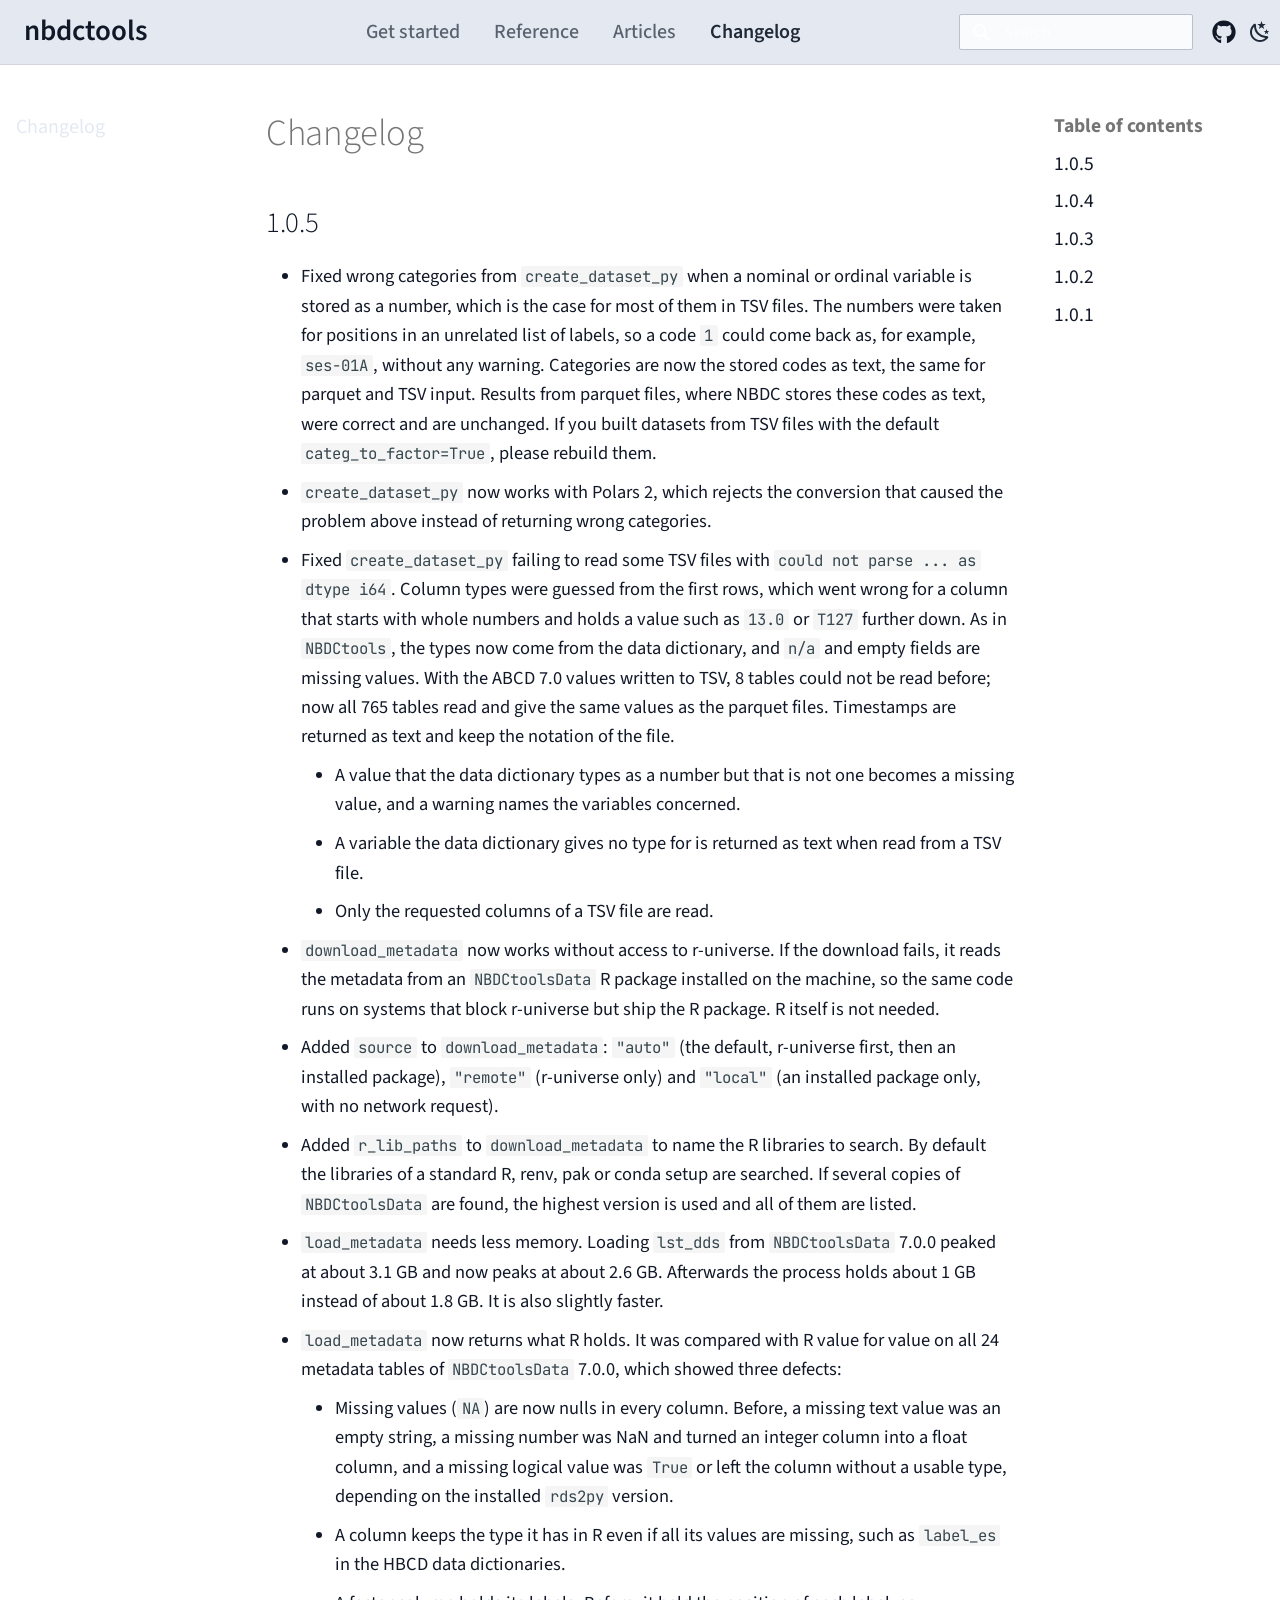
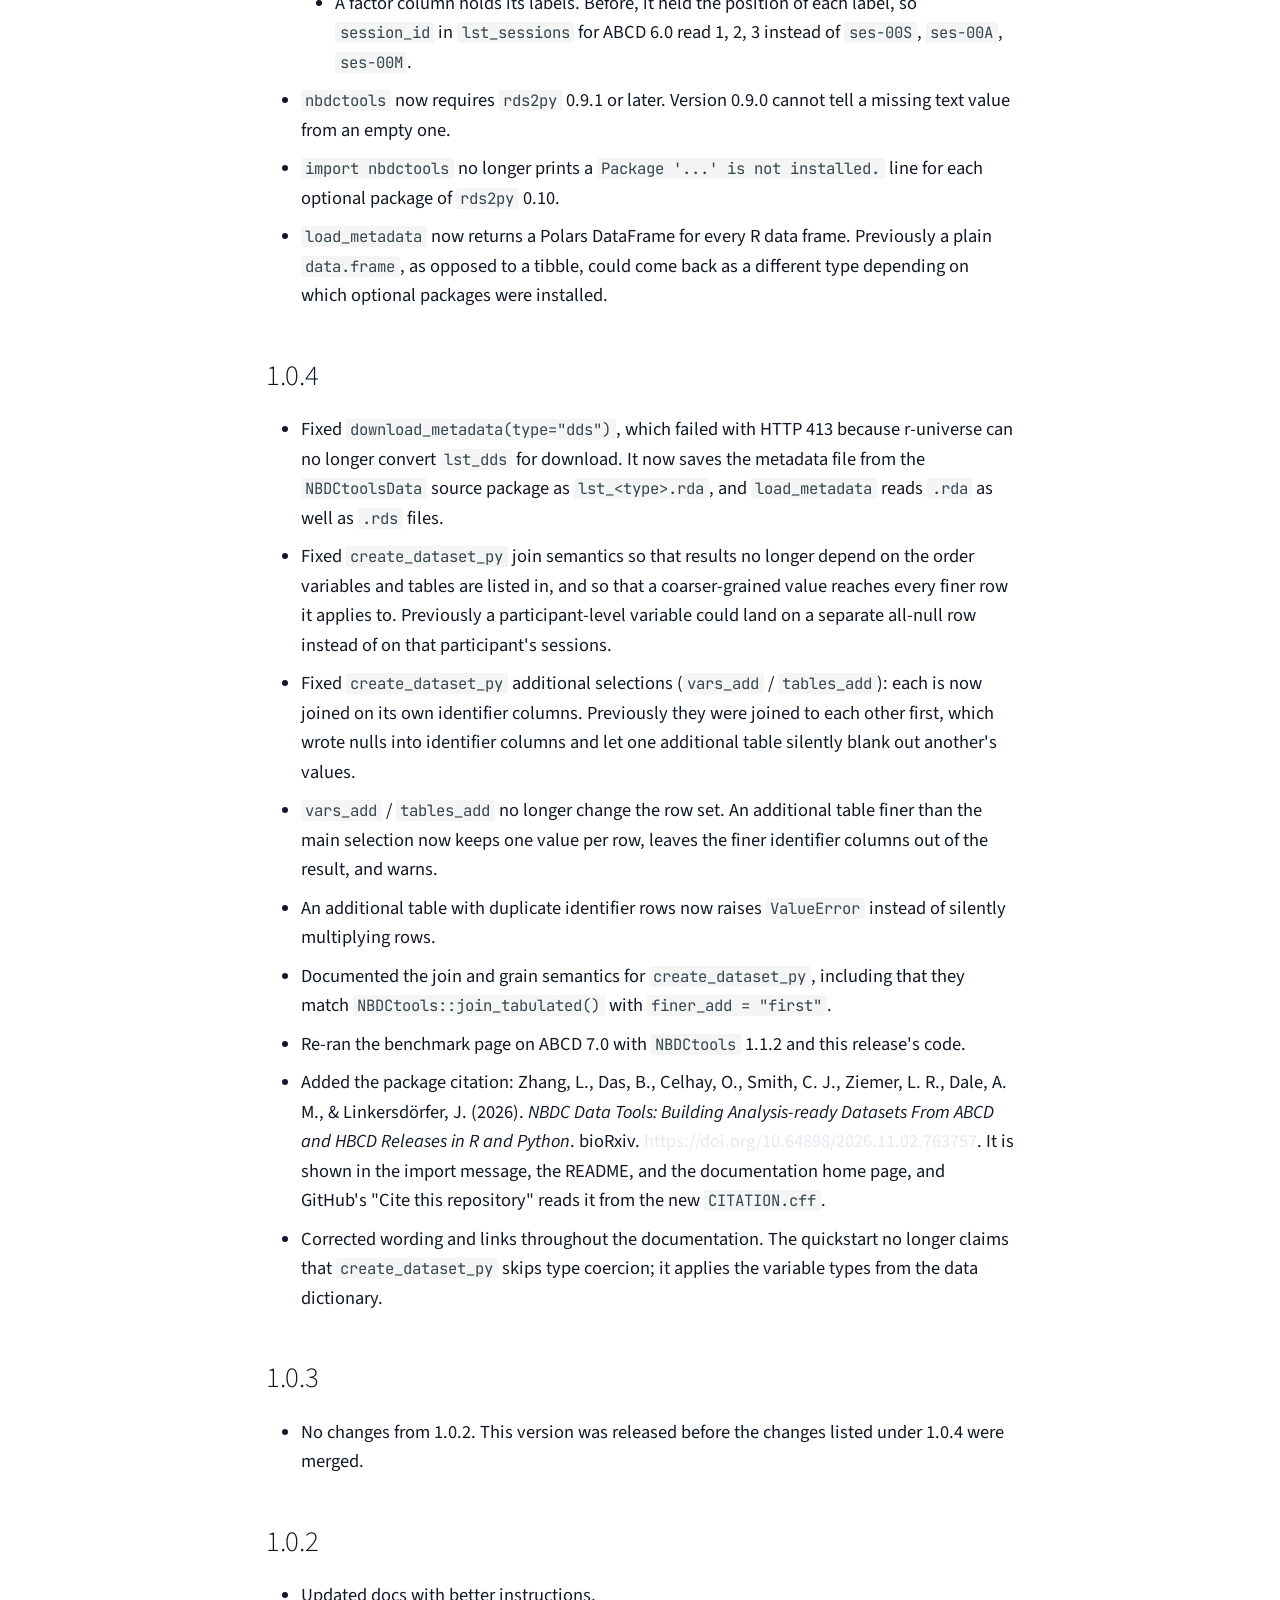
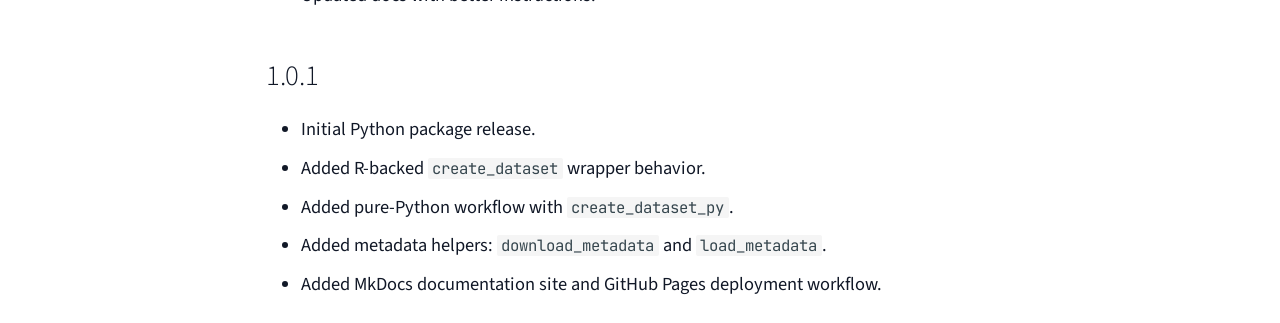
==== commit 79d90893: "deploy: ba0551b3b29ffcba9d8331663eae25de6123fbeb" ====
--- a/changelog/index.html
+++ b/changelog/index.html
@@ -787,6 +787,17 @@
     <ul class="md-nav__list" data-md-component="toc" data-md-scrollfix>
       
         <li class="md-nav__item">
+  <a href="#105" class="md-nav__link">
+    <span class="md-ellipsis">
+      
+        1.0.5
+      
+    </span>
+  </a>
+  
+</li>
+      
+        <li class="md-nav__item">
   <a href="#104" class="md-nav__link">
     <span class="md-ellipsis">
       
@@ -865,6 +876,17 @@
     <ul class="md-nav__list" data-md-component="toc" data-md-scrollfix>
       
         <li class="md-nav__item">
+  <a href="#105" class="md-nav__link">
+    <span class="md-ellipsis">
+      
+        1.0.5
+      
+    </span>
+  </a>
+  
+</li>
+      
+        <li class="md-nav__item">
   <a href="#104" class="md-nav__link">
     <span class="md-ellipsis">
       
@@ -929,6 +951,71 @@
 
 
 <h1 id="changelog">Changelog<a class="headerlink" href="#changelog" title="Permanent link">&para;</a></h1>
+<h2 id="105">1.0.5<a class="headerlink" href="#105" title="Permanent link">&para;</a></h2>
+<ul>
+<li>Fixed wrong categories from <code>create_dataset_py</code> when a nominal or ordinal
+  variable is stored as a number, which is the case for most of them in TSV
+  files. The numbers were taken for positions in an unrelated list of labels,
+  so a code <code>1</code> could come back as, for example, <code>ses-01A</code>, without any
+  warning. Categories are now the stored codes as text, the same for parquet
+  and TSV input. Results from parquet files, where NBDC stores these codes as
+  text, were correct and are unchanged. If you built datasets from TSV files
+  with the default <code>categ_to_factor=True</code>, please rebuild them.</li>
+<li><code>create_dataset_py</code> now works with Polars 2, which rejects the conversion
+  that caused the problem above instead of returning wrong categories.</li>
+<li>Fixed <code>create_dataset_py</code> failing to read some TSV files with
+  <code>could not parse ... as dtype i64</code>. Column types were guessed from the first
+  rows, which went wrong for a column that starts with whole numbers and holds
+  a value such as <code>13.0</code> or <code>T127</code> further down. As in <code>NBDCtools</code>, the types
+  now come from the data dictionary, and <code>n/a</code> and empty fields are missing
+  values. With the ABCD 7.0 values written to TSV, 8 tables could not be read
+  before; now all 765 tables read and give the same values as the parquet
+  files. Timestamps are returned as text and keep the notation of the file.<ul>
+<li>A value that the data dictionary types as a number but that is not one
+  becomes a missing value, and a warning names the variables concerned.</li>
+<li>A variable the data dictionary gives no type for is returned as text
+  when read from a TSV file.</li>
+<li>Only the requested columns of a TSV file are read.</li>
+</ul>
+</li>
+<li><code>download_metadata</code> now works without access to r-universe. If the download
+  fails, it reads the metadata from an <code>NBDCtoolsData</code> R package installed on
+  the machine, so the same code runs on systems that block r-universe but ship
+  the R package. R itself is not needed.</li>
+<li>Added <code>source</code> to <code>download_metadata</code>: <code>"auto"</code> (the default, r-universe
+  first, then an installed package), <code>"remote"</code> (r-universe only) and
+  <code>"local"</code> (an installed package only, with no network request).</li>
+<li>Added <code>r_lib_paths</code> to <code>download_metadata</code> to name the R libraries to search.
+  By default the libraries of a standard R, renv, pak or conda setup are
+  searched. If several copies of <code>NBDCtoolsData</code> are found, the highest version
+  is used and all of them are listed.</li>
+<li><code>load_metadata</code> needs less memory. Loading <code>lst_dds</code> from <code>NBDCtoolsData</code>
+  7.0.0 peaked at about 3.1 GB and now peaks at about 2.6 GB. Afterwards the
+  process holds about 1 GB instead of about 1.8 GB. It is also slightly
+  faster.</li>
+<li><code>load_metadata</code> now returns what R holds. It was compared with R value for
+  value on all 24 metadata tables of <code>NBDCtoolsData</code> 7.0.0, which showed
+  three defects:<ul>
+<li>Missing values (<code>NA</code>) are now nulls in every column. Before, a missing
+  text value was an empty string, a missing number was NaN and turned an
+  integer column into a float column, and a missing logical value was
+  <code>True</code> or left the column without a usable type, depending on the
+  installed <code>rds2py</code> version.</li>
+<li>A column keeps the type it has in R even if all its values are missing,
+  such as <code>label_es</code> in the HBCD data dictionaries.</li>
+<li>A factor column holds its labels. Before, it held the position of each
+  label, so <code>session_id</code> in <code>lst_sessions</code> for ABCD 6.0 read 1, 2, 3
+  instead of <code>ses-00S</code>, <code>ses-00A</code>, <code>ses-00M</code>.</li>
+</ul>
+</li>
+<li><code>nbdctools</code> now requires <code>rds2py</code> 0.9.1 or later. Version 0.9.0 cannot tell
+  a missing text value from an empty one.</li>
+<li><code>import nbdctools</code> no longer prints a <code>Package '...' is not installed.</code>
+  line for each optional package of <code>rds2py</code> 0.10.</li>
+<li><code>load_metadata</code> now returns a Polars DataFrame for every R data frame.
+  Previously a plain <code>data.frame</code>, as opposed to a tibble, could come back as
+  a different type depending on which optional packages were installed.</li>
+</ul>
 <h2 id="104">1.0.4<a class="headerlink" href="#104" title="Permanent link">&para;</a></h2>
 <ul>
 <li>Fixed <code>download_metadata(type="dds")</code>, which failed with HTTP 413 because
